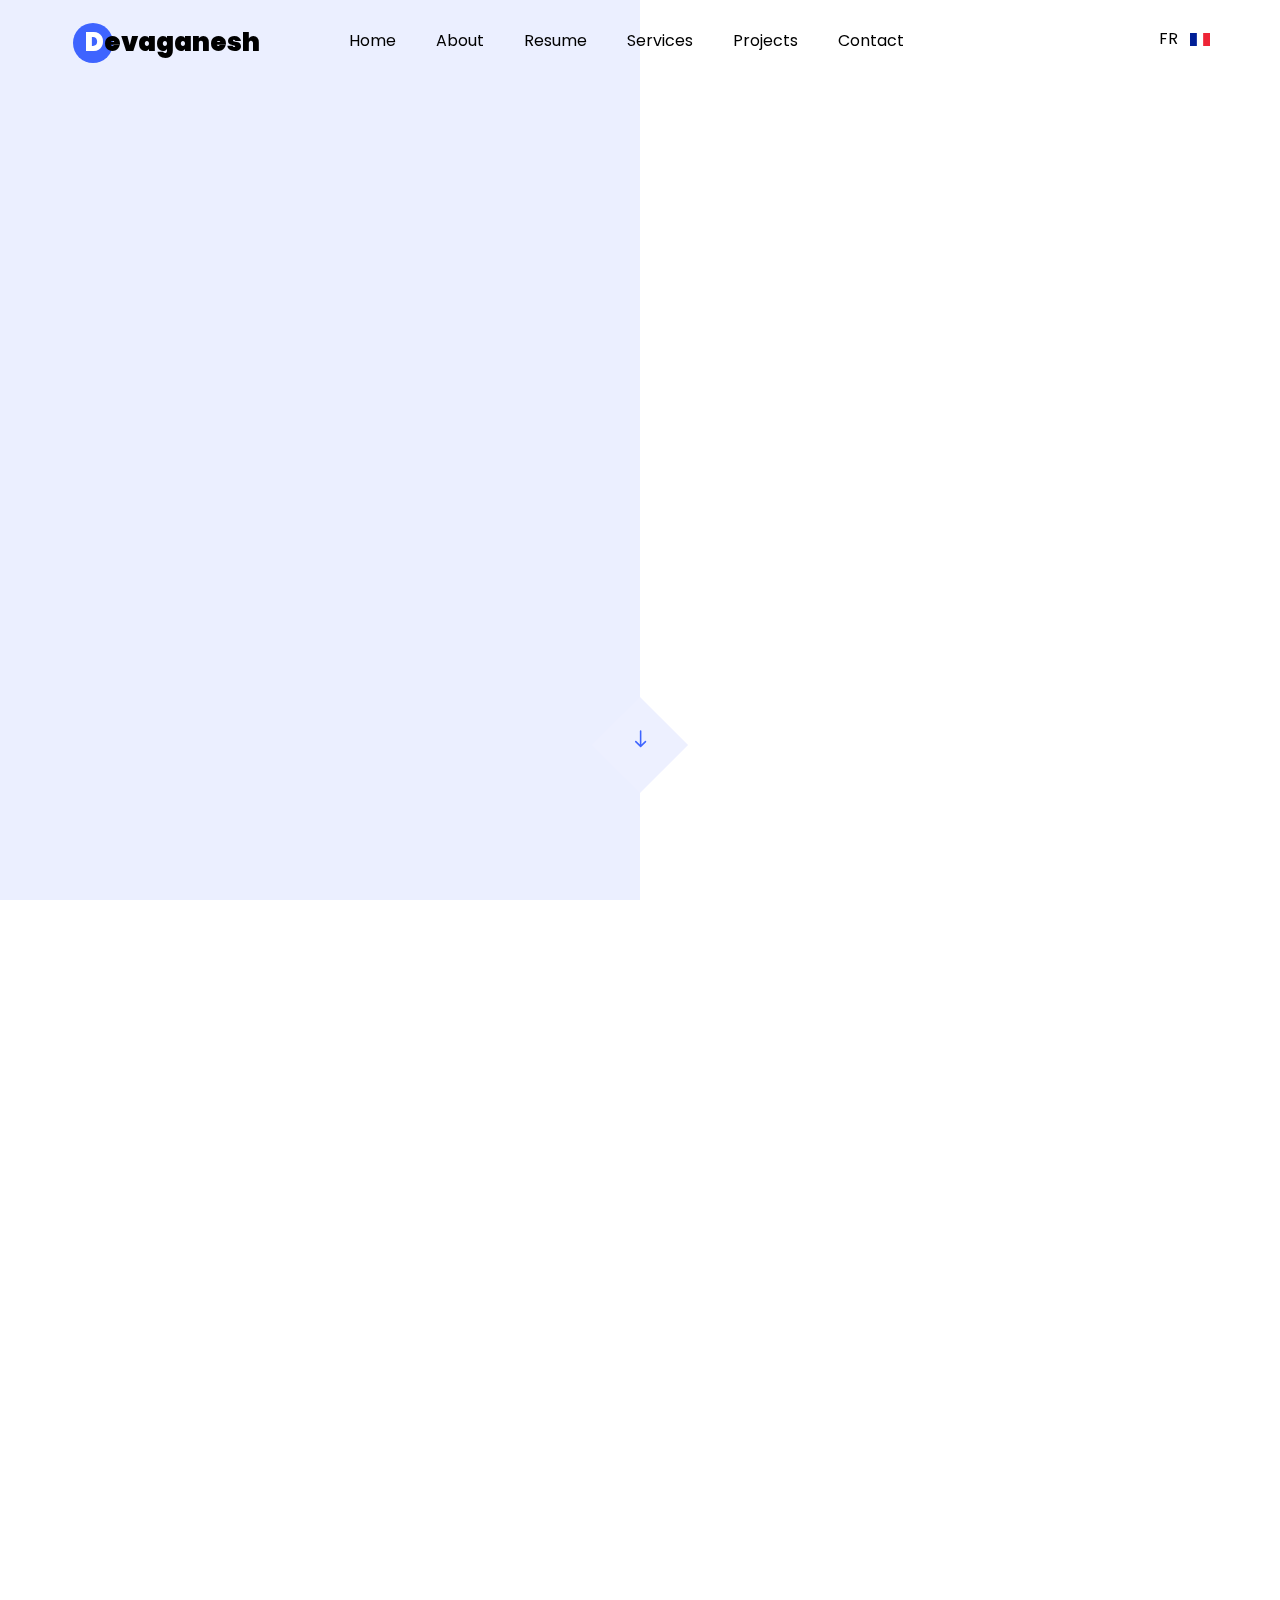
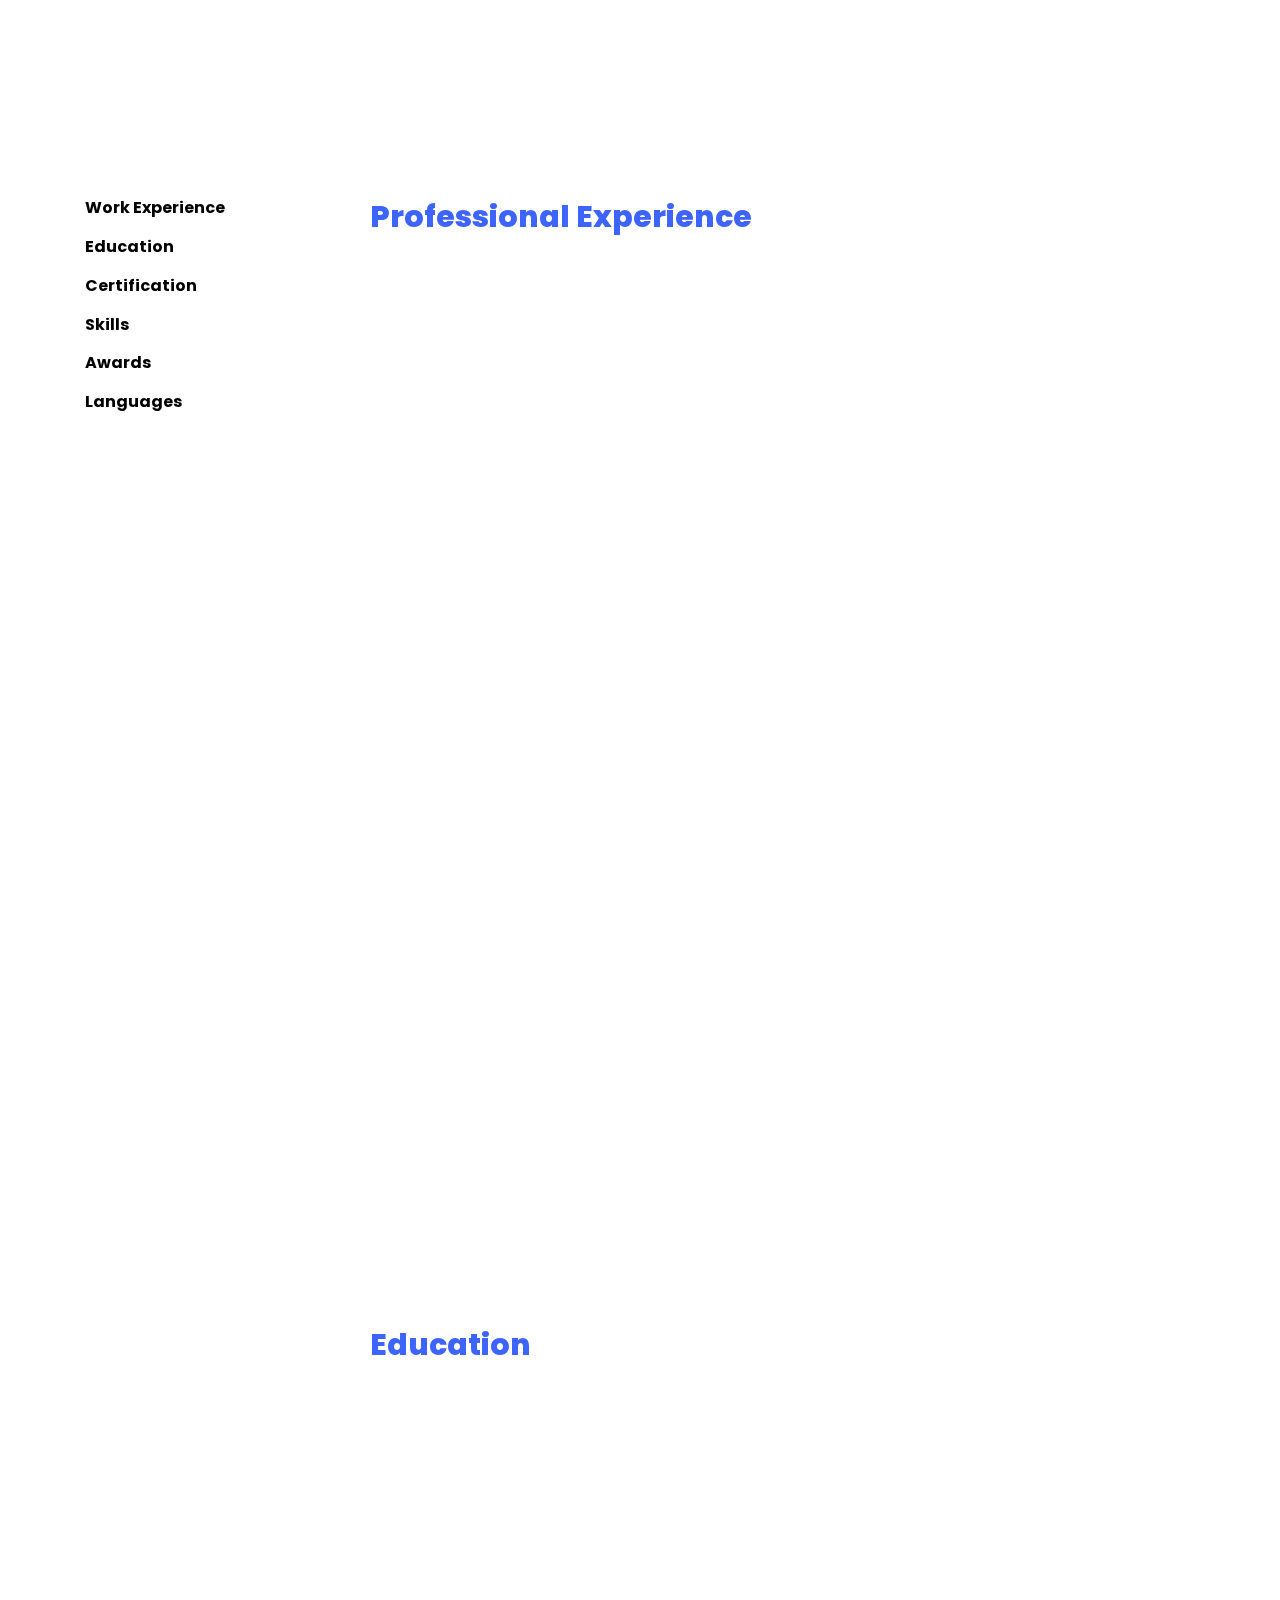
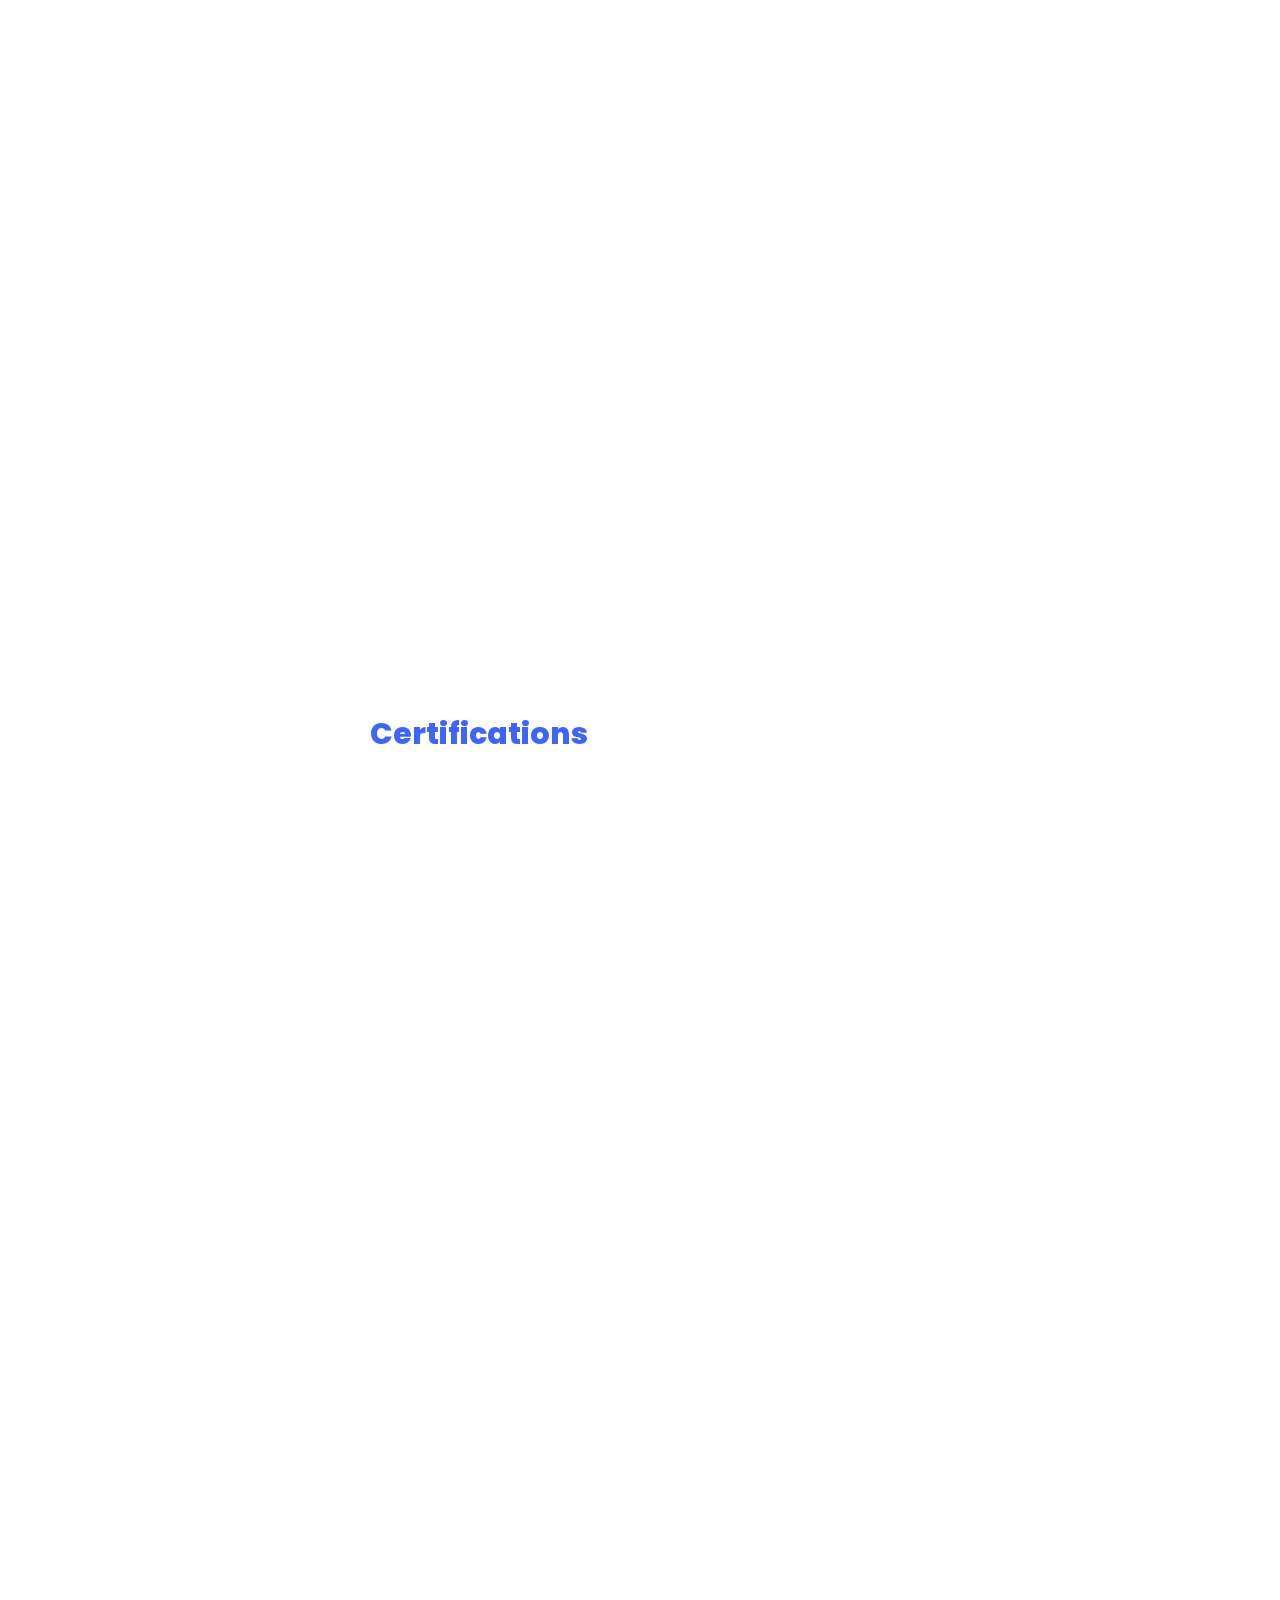
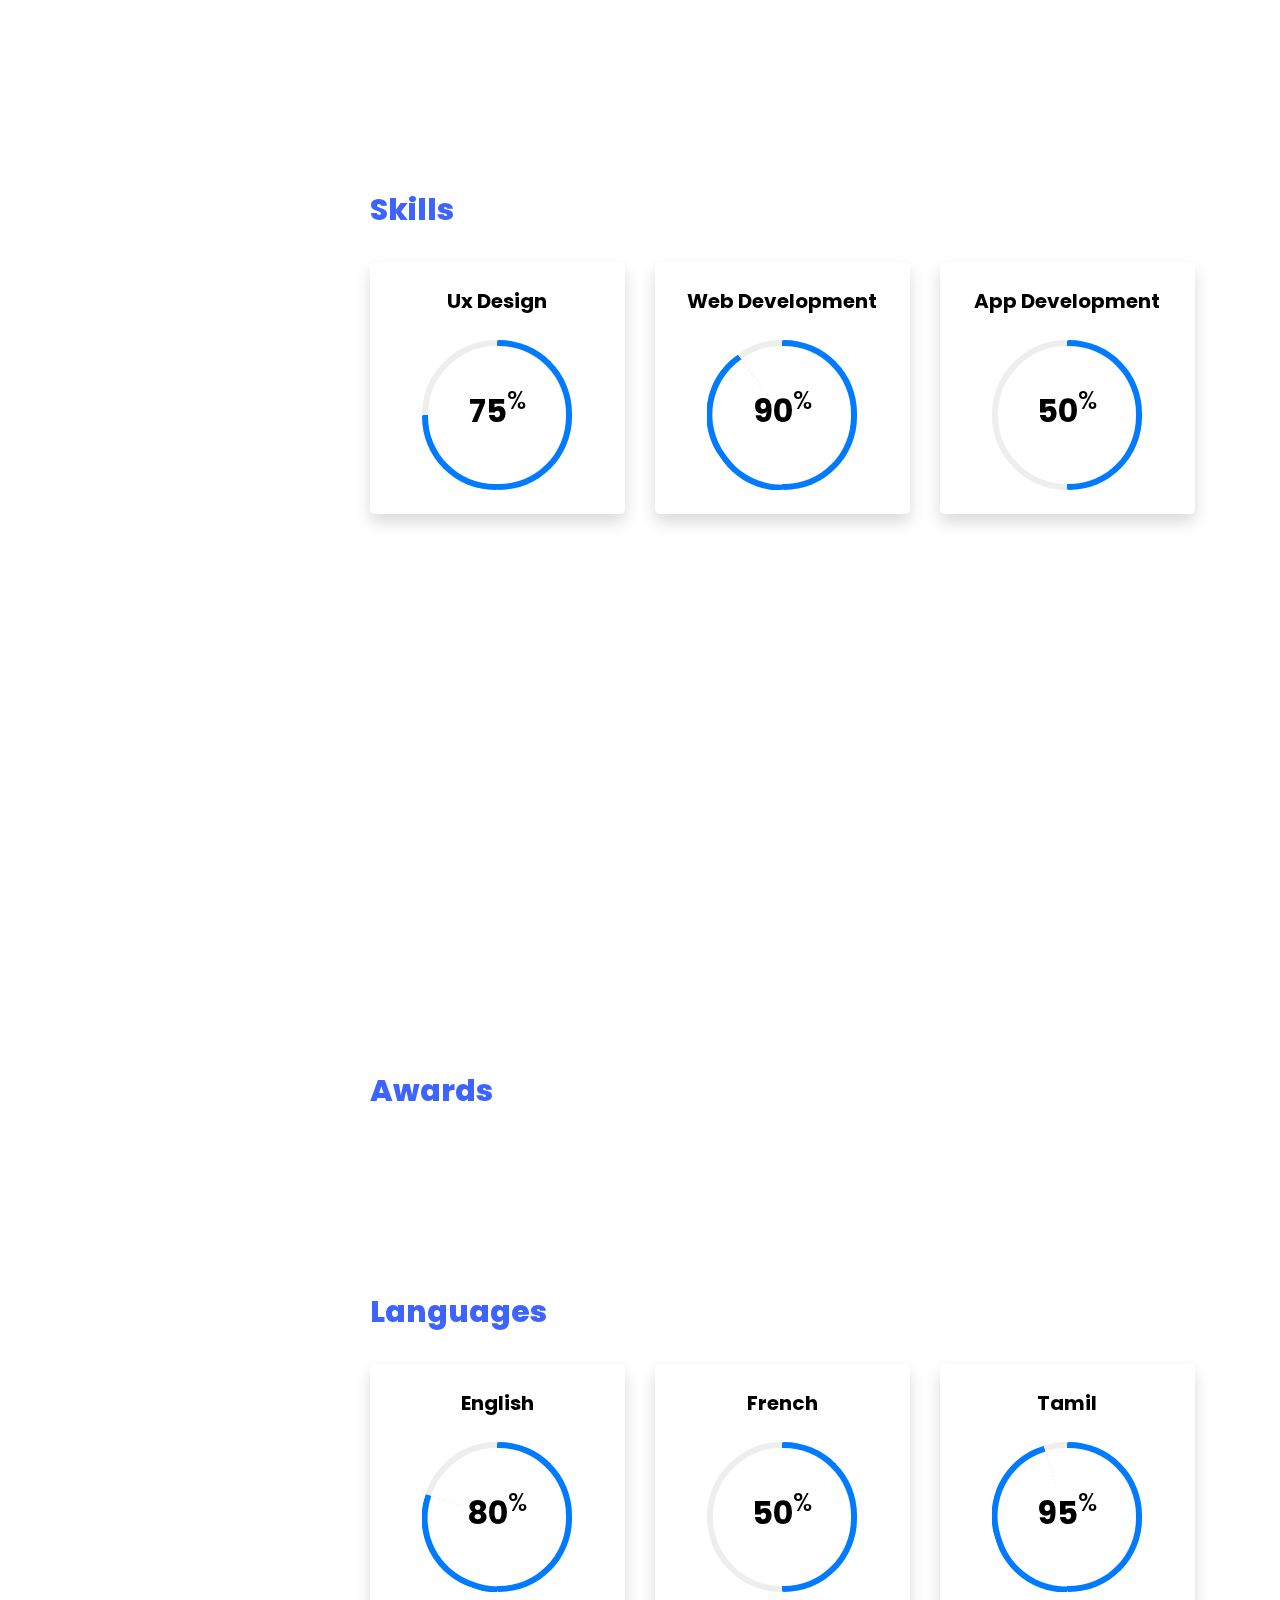
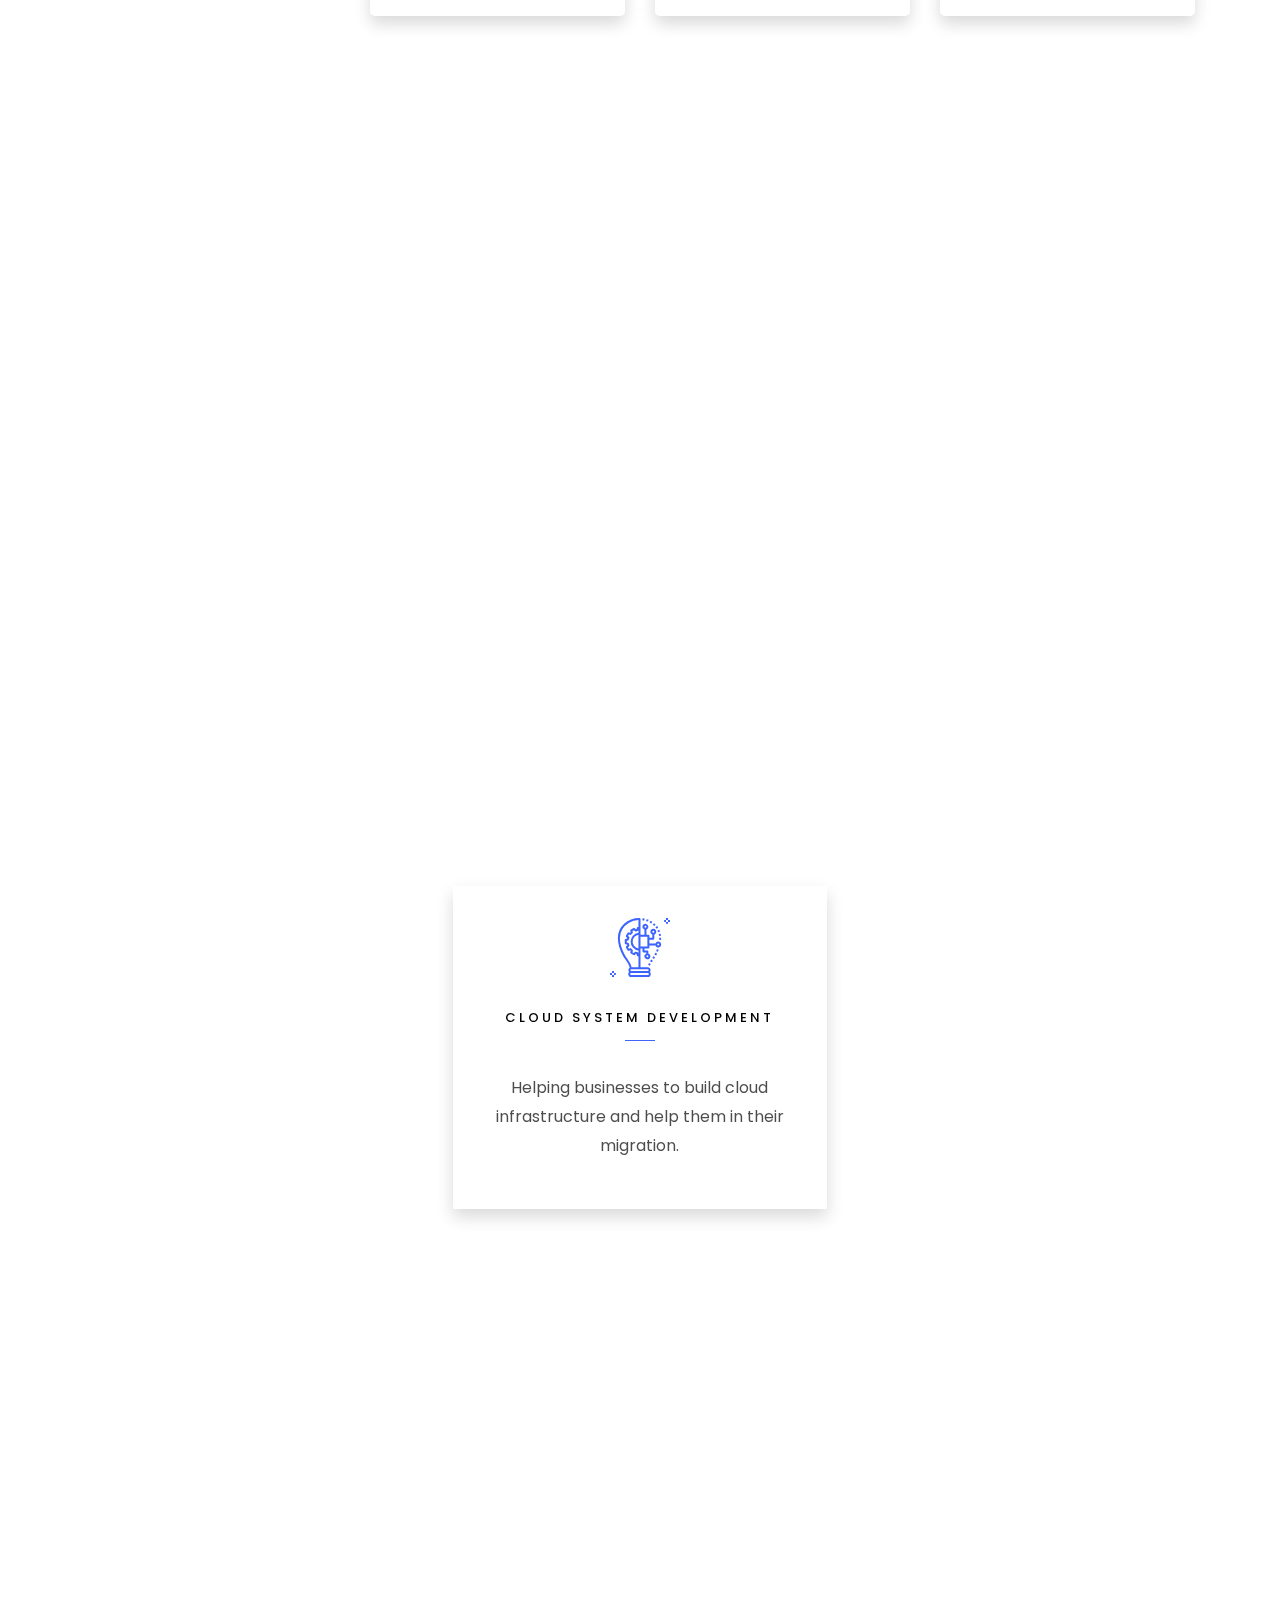
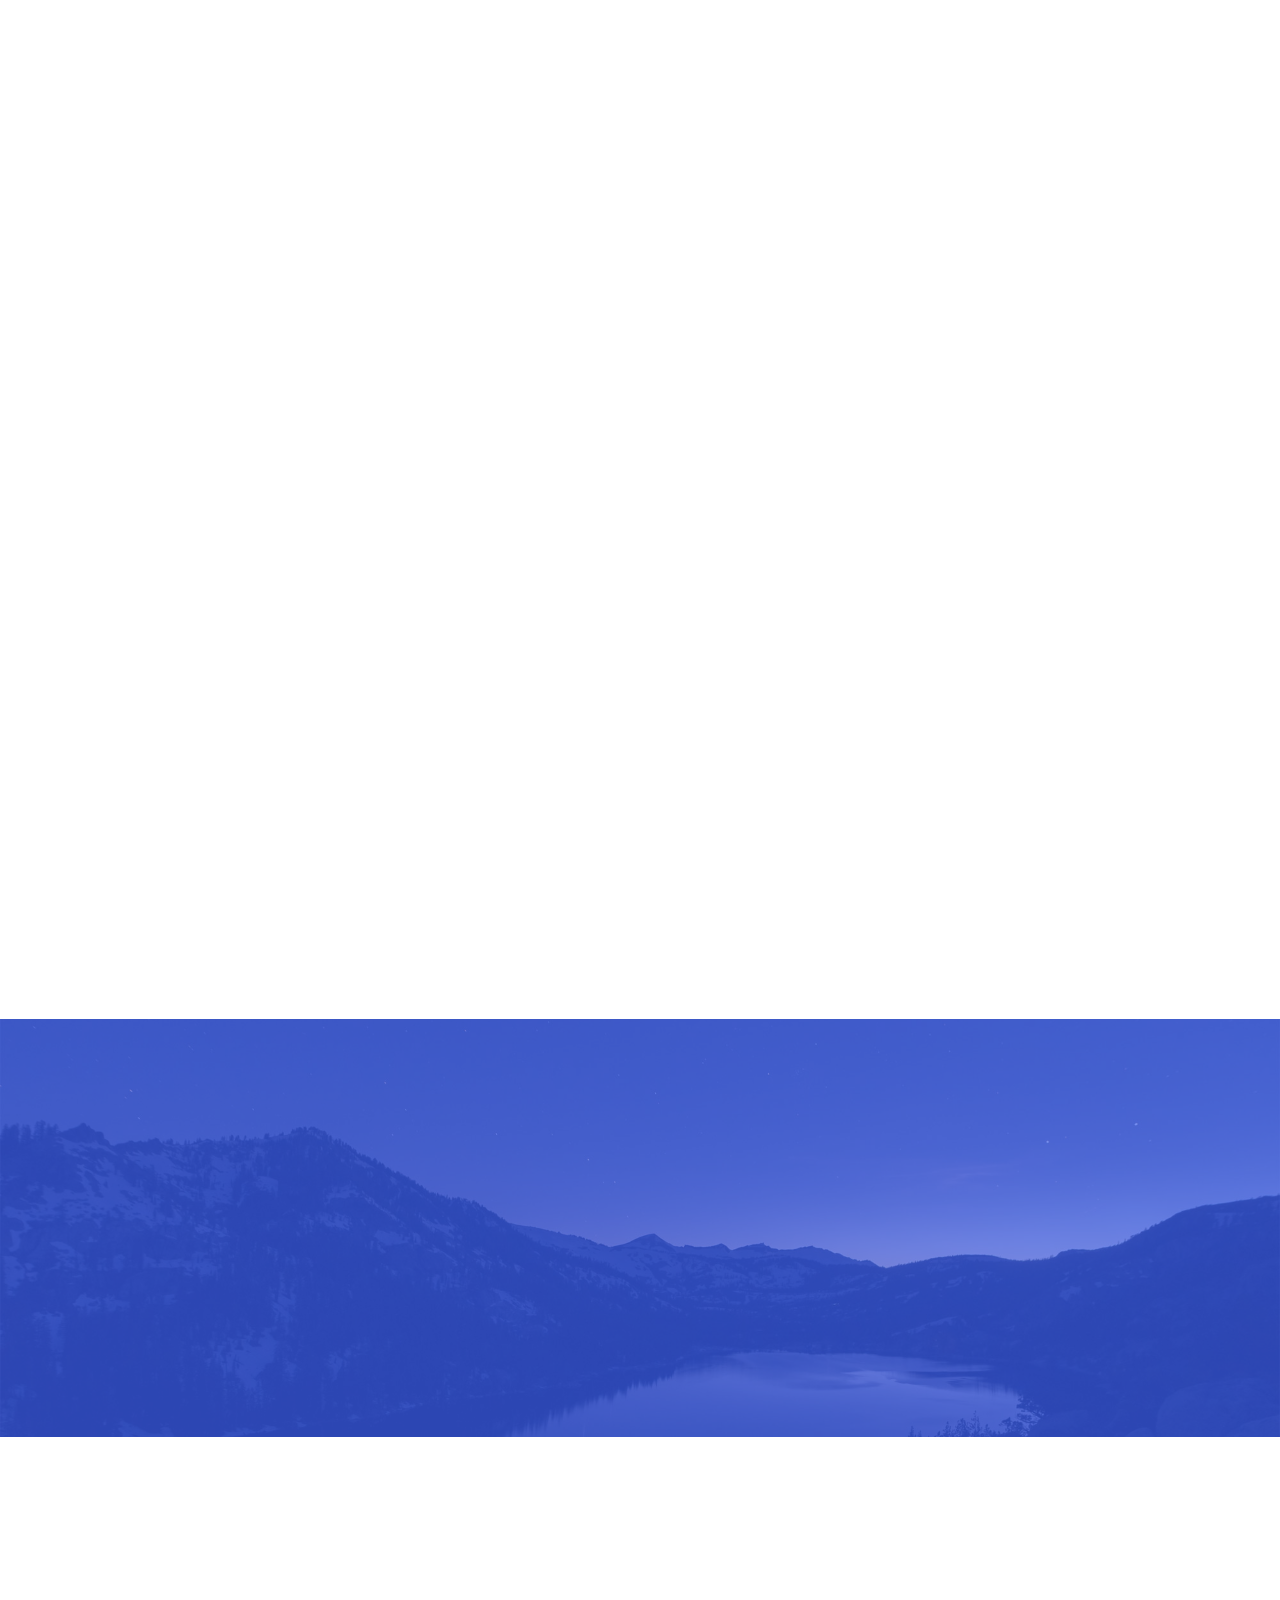
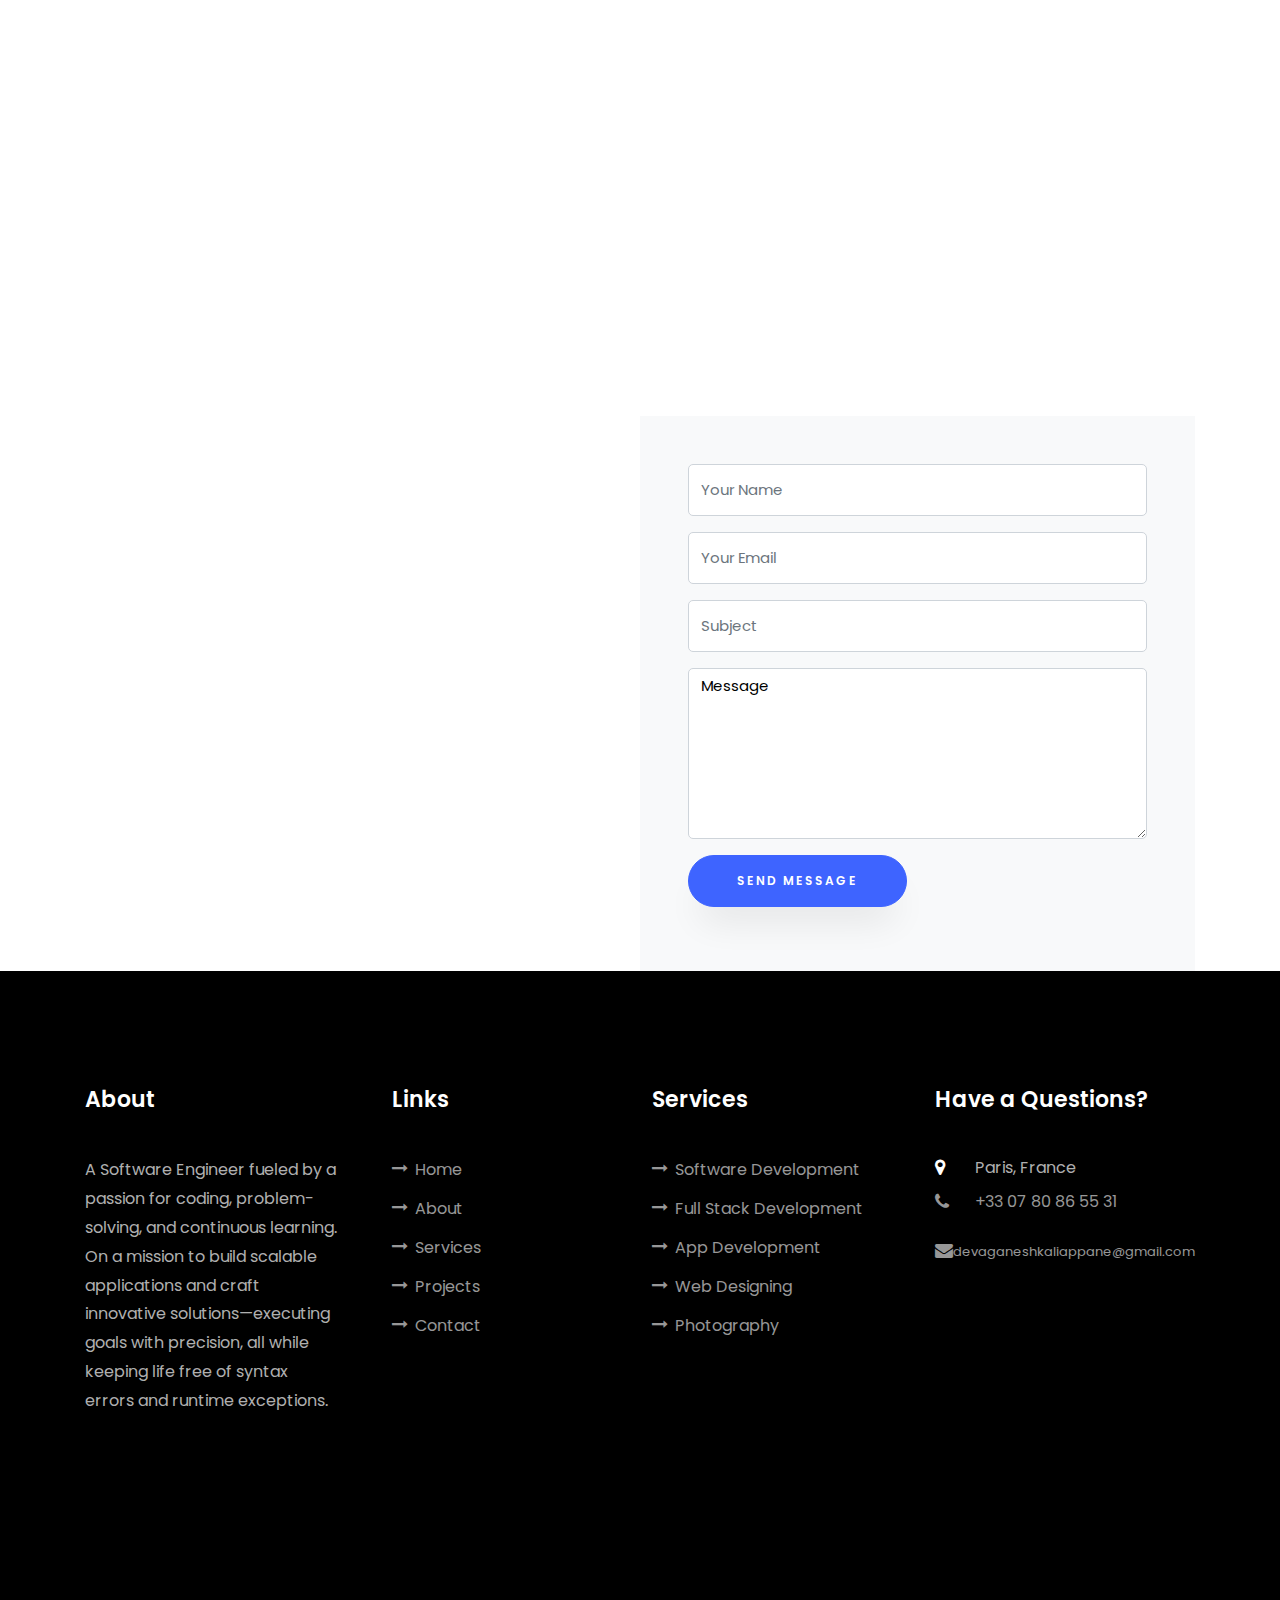
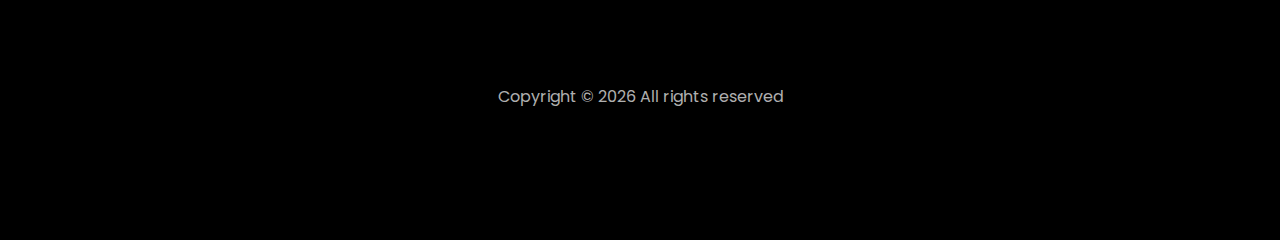
==== index.html @ 96343d14 "intial commit" ====
<!DOCTYPE html>
<html lang="en">

<head>
	<title>Devaganesh Kaliappane</title>
	<meta charset="utf-8">
	<meta name="viewport" content="width=device-width, initial-scale=1, shrink-to-fit=no">
	<!-- Favicon -->
	<link rel="apple-touch-icon" sizes="180x180" href="fonts/apple-touch-icon.png">
	<link rel="icon" type="image/png" sizes="32x32" href="fonts/favicon-32x32.png">
	<link rel="icon" type="image/png" sizes="16x16" href="fonts/favicon-16x16.png">
	<link rel="manifest" href="fonts/site.webmanifest">

	<link href="https://fonts.googleapis.com/css?family=Poppins:100,200,300,400,500,600,700,800,900" rel="stylesheet">

	<link rel="stylesheet" href="css/open-iconic-bootstrap.min.css">
	<link rel="stylesheet" href="css/animate.css">

	<link rel="stylesheet" href="css/owl.carousel.min.css">
	<link rel="stylesheet" href="css/owl.theme.default.min.css">
	<link rel="stylesheet" href="css/magnific-popup.css">

	<link rel="stylesheet" href="css/aos.css">

	<link rel="stylesheet" href="css/ionicons.min.css">

	<link rel="stylesheet" href="css/flaticon.css">
	<link rel="stylesheet" href="css/icomoon.css">
	<link rel="stylesheet" href="css/style.css">
	<link rel="stylesheet" href="css/styles.css">
	<link rel="stylesheet" href="https://cdnjs.cloudflare.com/ajax/libs/font-awesome/6.4.0/css/all.min.css">
	<link href="https://fonts.googleapis.com/icon?family=Material+Icons" rel="stylesheet">
</head>

<body data-spy="scroll" data-target=".site-navbar-target" data-offset="300">


	<nav class="navbar navbar-expand-lg navbar-dark ftco_navbar ftco-navbar-light site-navbar-target" id="ftco-navbar">
		<div class="container">
			<a class="navbar-brand" href="index.html"><span>D</span>evaganesh</a>


			<button class="navbar-toggler js-fh5co-nav-toggle fh5co-nav-toggle" type="button" data-toggle="collapse"
				data-target="#ftco-nav" aria-controls="ftco-nav" aria-expanded="false" aria-label="Toggle navigation">
				<span class="oi oi-menu"></span> Menu
			</button>

			<div class="collapse navbar-collapse" id="ftco-nav">
				<ul class="navbar-nav nav ml-auto">
					<li class="nav-item"><a href="#home-section" class="nav-link"><span
								data-translate="home">Home</span></a></li>
					<li class="nav-item"><a href="#about-section" class="nav-link"><span
								data-translate="about">About</span></a></li>
					<li class="nav-item"><a href="#resume-section" class="nav-link"><span
								data-translate="resume">Resume</span></a></li>
					<li class="nav-item"><a href="#services-section" class="nav-link"><span
								data-translate="services">Services</span></a></li>
					<li class="nav-item"><a href="#projects-section" class="nav-link"><span
								data-translate="projects">Projects</span></a></li>
					<li class="nav-item"><a href="#contact-section" class="nav-link"><span
								data-translate="contact">Contact</span></a></li>
					<li class="nav-item">
						<button id="dark-mode-toggle" aria-label="Toggle Dark Mode">
							<i class="material-icons">light_mode</i>
						</button>
					</li>
					<li class="nav-item" style="margin-right: -15px; margin-top: 9px;">
						<button id="lang-switch" class="nav-link"
							style="display: inline-block; background: none; border: none; padding: 0; margin: 0; outline: none; box-shadow: none;">
							<span id="translate_button" style="display: inline-block; margin-left: 15px;">FR</span>
							<img src="images/Flag_of_France.png" alt="French Flag"
								style="width: 20px; height: 13px; display: inline-block; vertical-align: middle; margin-left: 8px; margin-top: -1px;">
						</button>
					</li>




				</ul>
			</div>
		</div>
	</nav>
	<section class="hero-wrap js-fullheight">
		<div class="overlay"></div>
		<div class="container">
			<div class="row no-gutters slider-text js-fullheight justify-content-center align-items-center">
				<div class="col-lg-8 col-md-6 ftco-animate d-flex align-items-center">
					<div class="text text-center">
						<span class="subheading" data-translate="hey">Hey! I am</span>
						<h1>Devaganesh Kaliappane</h1>
						<h2><span data-translate="iam">I'm a</span>
							<span class="txt-rotate" data-period="2000"
								data-rotate='["Software Engineer .", "Frontend Developer.","Backend Developer.", "Travel Enthusiast.","Sportif Enthusiast." ]'></span>
						</h2>
					</div>
				</div>
			</div>
		</div>
		</div>
		<div class="mouse">
			<a href="#" class="mouse-icon">
				<div class="mouse-wheel"><span class="ion-ios-arrow-round-down"></span></div>
			</a>
		</div>
	</section>

	<section class="ftco-about img ftco-section ftco-no-pt ftco-no-pb" id="about-section">
		<div class="container">
			<div class="row d-flex no-gutters">
				<div class="col-md-6 col-lg-6 d-flex">
					<div class="img-about img d-flex align-items-stretch">
						<div class="overlay"></div>
						<div class="img d-flex align-self-stretch align-items-center"
							style="background-image:url(images/about.jpg);">
						</div>
					</div>
				</div>
				<div class="col-md-6 col-lg-6 pl-md-5 py-5">
					<div class="row justify-content-start pb-3">
						<div class="col-md-12 heading-section ftco-animate">


							<h2 class="mb-4" data-translate="about_me">About Me</h2>
							<p data-translate="about_description">🚀 A Software Engineer passionate about designing scalable systems, 
								 optimizing performance,
								 and writing clean, maintainable code—turning logic into innovation.</p>
							<ul class="about-info mt-4 px-md-0 px-2">
								<li class="d-flex"><span data-translate="name_label">Name:</span> <span>Devaganesh
										Kaliappane</span></li>
								<li class="d-flex"><span data-translate="dob_label">Date of birth:</span> <span>August
										08, 2000</span></li>
								<li class="d-flex"><span data-translate="address_label">Address:</span> <span
										data-translate="location">Paris, France</span></li>
								<li class="d-flex"><span data-translate="zip_label">Zip code:</span> <span>94260</span>
								</li>
								<li class="d-flex"><span data-translate="email_label">Email:</span> <span
										data-translate="email">devaganeshkaliappane@gmail.com</span></li>
								<li class="d-flex"><span data-translate="phone_label">Phone:</span> <span
										data-translate="phone">+33-07 80 86 55 31</span></li>
							</ul>
						</div>
					</div>
					<div class="counter-wrap ftco-animate d-flex mt-md-3">
						<div class="text">
							<p class="mb-4">
								<span class="number" data-number="4">4</span>
								<span data-translate="project_count">Project complete</span>
							</p>
							<p><a href="https://drive.google.com/file/d/1HoJmzHOQOjMU8u7mjpYmbIRK-hgb__CW/view?usp=drive_link"
									target="_blank" class="btn btn-primary py-3 px-3"
									data-translate="download_en_cv">Download English CV</a></p>
							<p><a href="https://drive.google.com/file/d/1HoJmzHOQOjMU8u7mjpYmbIRK-hgb__CW/view?usp=drive_link"
									target="_blank" class="btn btn-primary py-3 px-3"
									data-translate="download_fr_cv">Download French CV</a></p>
						</div>
					</div>

				</div>
			</div>
		</div>
	</section>

	<section class="ftco-section ftco-no-pb goto-here" id="resume-section">
		<div class="container">
			<div class="row">
				<div class="col-md-3">
					<nav id="navi">
						<ul>
							<li><a href="#page-5"><span data-translate="work_experience">Work Experience</span></a></li>
							<li><a href="#page-1"><span data-translate="education">Education</span></a></li>
							<li><a href="#page-2"><span data-translate="certification">Certification</span></a></li>
							<li><a href="#page-3"><span data-translate="skills">Skills</span></a></li>
							<li><a href="#page-4"><span data-translate="awards">Awards</span></a></li>
							<li><a href="#page-6"><span data-translate="languages_section">Languages</span></a></li>
						</ul>
					</nav>
				</div>
				<div class="col-md-9">
					<div id="page-5" class="page five">
						<h2 class="heading" data-translate="professional_exp">Professional Experience</h2>
						<div class="resume-wrap d-flex ftco-animate">
							<div class="icon d-flex align-items-center justify-content-center">
								<span class="flaticon-ideas"></span>
							</div>
							<div class="text pl-3">
								<span class="date">08/2022-01/2023</span>
								<h2 data-translate="project_engineer">Project Engineer</h2>
								<span class="position">Wipro</span>
								<p><strong data-translate="churn_model_title">🚀 Scalable Web Solutions</strong> <span
										data-translate="churn_model_desc">Engineered high-performance web applications with React.js and Java Spring Boot, boosting performance by 30% and elevating user engagement. 
										</span></p>
								<p><strong data-translate="upsell_model_title">🔗 API Development & Integration:</strong> <span
										data-translate="upsell_model_desc">Designed and implemented RESTful APIs, seamlessly integrating third-party services for a fluid, cross-platform user experience.</span></p>
								<p><strong data-translate="pack_similarity_title">⚡ Code Optimization & Performance:</strong> <span
										data-translate="pack_similarity_desc"> Enhanced state management (Redux, Context API) and fine-tuned performance, slashing load times by 40% for a faster, more responsive UI.</span></p>
								<p><strong data-translate="next_purchase_title">🛠 Testing & Quality Assurance:</strong> <span
										data-translate="next_purchase_desc">Strengthened software reliability with Jest, enforcing robust unit testing to minimize bugs and ensure seamless functionality.</span></p>
								<p><strong data-translate="cross_functional_title">🤝 Collaboration & Innovation:</strong> <span data-translate="cross_functional_desc">
									Worked closely with cross-functional teams to drive technical excellence while staying ahead of industry trends.</span></p>

									<p><strong data-translate="cross_functional_titles">🛠 Tech Stack:</strong> <span data-translate="cross_functional_descs">
										React.js, Redux, CSS, Java, Spring Boot, Jest</span></p>
								
							</div>
						</div>
						<div class="resume-wrap d-flex ftco-animate">
							<div class="icon d-flex align-items-center justify-content-center">
								<span class="flaticon-ideas"></span>
							</div>
							<div class="text pl-3">
								<span class="date">04/2021 – 07/2021 </span>
								<h2>Front end intern</h2>
								<span class="position">Minimumque(SWEDEN)</span>
								<p><strong data-translate="internship_point1_title">🎨 Optimized UX/UI:</strong> <span
									data-translate="internship_point1_desc">Developed and refined React.js interfaces for a seamless user experience, enhancing design consistency and usability.</span></p>
							<p><strong data-translate="internship_point2_title">⚡ Performance Enhancement:</strong> <span
									data-translate="internship_point2_desc"> Reduced front-end codebase by 25%, improving maintainability and application speed.</span></p>
							<p><strong data-translate="internship_point3_title">Agile Collaboration:</strong> <span
									data-translate="internship_point3_desc">Contributed to code reviews and actively participated in Agile sprints, ensuring timely project delivery and alignment with business objectives.</span></p>

									<p><strong data-translate="internship_point4_title">🛠 Tech Stack</strong> <span
									data-translate="internship_point4_desc">React.js, JavaScript, CSS, Agile, Code Reviews.</span></p>		
							</div>
						</div>


					</div>
					<div id="page-1" class="page one">
						<h2 class="heading">Education</h2>
						<div class="resume-wrap d-flex ftco-animate">
							<div class="icon d-flex align-items-center justify-content-center">
								<span class="flaticon-ideas"></span>
							</div>
							<div class="text pl-3">
								<span class="date">2023-2025</span>
								<h2>Msc computer science in Software Engineering</h2>
								<span class="position">Epita - school of engineering and computer science</span>
								<p data-translate="masters_description">I am currently pursuing a Master's in Software Engineering, a program designed to equip me with a comprehensive skill set in both frontend and backend development. This curriculum covers a diverse range of cutting-edge topics, including cloud computing, Android and iOS development, software quality assurance, database security, and testing. Additionally, I am gaining advanced knowledge in Java and database management.

									This program not only provides foundational knowledge but also emphasizes practical skills, enabling me to design and implement robust software solutions. Through hands-on projects and collaborative experiences, I am developing the technical acumen and problem-solving abilities necessary to thrive in the ever-evolving tech industry.</p>
							</div>
						</div>
						<div class="resume-wrap d-flex ftco-animate">
							<div class="icon d-flex align-items-center justify-content-center">
								<span class="flaticon-ideas"></span>
							</div>
							<div class="text pl-3">
								<span class="date">2018-2022</span>
								<h2>Bachelor of Technology </h2>
								<span class="position">Sri Manakula Vinayagar Engineering College</span>
								<p data-translate="academic_life">They were splendid four years of my academic life
									where I experienced the most challenging and memorable times.</p>
							</div>
						</div>
						<div class="resume-wrap d-flex ftco-animate">
							<div class="icon d-flex align-items-center justify-content-center">
								<span class="flaticon-ideas"></span>
							</div>
							<div class="text pl-3">
								<span class="date">2016-2018</span>
								<h2 data-translate="higher_secondary">Higher Education</h2>
								<span class="position" data-translate="school_name">Vivekanadha Higher Secondary School</span>
								<p data-translate="school_description">One of the best two years in my entire academic
									life where I identified myself.</p>
							</div>
						</div>


					</div>

					<div id="page-2" class="page two">
						<h2 class="heading" data-translate="certifications_heading">Certifications</h2>

						<!-- Google Analytics Certification -->
						<div class="resume-wrap d-flex ftco-animate">
							<div class="icon d-flex align-items-center justify-content-center">
								<span class="flaticon-ideas"></span>
							</div>
							<div class="text pl-3">
								<span class="date">2021</span>
								<h2 data-translate="google_analytics_title">Full Stack Web Development with React</h2>
								<span class="position" data-translate="coursera_position">Coursera – The Hong Kong University of Science and Technology</span>
								<p data-translate="google_analytics_desc">Having completed the Full-Stack Web Development specialization, I have developed expertise in building dynamic and responsive web applications using React. This program has equipped me with hands-on experience in frontend and backend development, API integration, state management, and modern web development best practices, enabling me to create scalable and efficient software solutions.</p>
							</div>
						</div>



						<!-- AWS Certification -->
						<div class="resume-wrap d-flex ftco-animate">
							<div class="icon d-flex align-items-center justify-content-center">
								<span class="flaticon-ideas"></span>
							</div>
							<div class="text pl-3">
								<span class="date">2020</span>
								<h2 data-translate="aws_title">Google UX Design</h2>
								<span class="position" data-translate="aws_position">Google</span>
								<p data-translate="aws_desc">Having completed the Google UX Design Professional Certificate, I have gained hands-on experience in the complete UX design process—from user research and wireframing to prototyping and usability testing. This program has equipped me with the skills to design intuitive and user-centered digital experiences by empathizing with users, identifying pain points, and iterating on design solutions based on feedback.</p>
							</div>
						</div>

						<!-- Azure Certification -->
						<div class="resume-wrap d-flex ftco-animate">
							<div class="icon d-flex align-items-center justify-content-center">
								<span class="flaticon-ideas"></span>
							</div>
							<div class="text pl-3">
								<span class="date">2020</span>
								<h2 data-translate="azure_title">Google IT Support</h2>
								<span class="position" data-translate="microsoft_position">Google</span>
								<p data-translate="azure_desc">Having completed the Google IT Support Professional Certificate, I have developed a strong foundation in IT support, including troubleshooting, customer service, networking, operating systems, system administration, and security. Through hands-on, practice-based assessments, this program has equipped me with the technical skills and problem-solving abilities necessary for entry-level IT support roles.</p>
							</div>
						</div>
					</div>

					<div id="page-3" class="page three">
						<h2 class="heading" data-translate="skills">Skills</h2>
						<div class="row progress-circle mb-5">
							<div class="col-lg-4 mb-4">
								<div class="bg-white rounded-lg shadow p-4">
									<h2 class="h5 font-weight-bold text-center mb-4">Ux Design</h2>

									<!-- Progress bar 1 -->
									<div class="progress mx-auto" data-value='75'>
										<span class="progress-left">
											<span class="progress-bar border-primary"></span>
										</span>
										<span class="progress-right">
											<span class="progress-bar border-primary"></span>
										</span>
										<div
											class="progress-value w-100 h-100 rounded-circle d-flex align-items-center justify-content-center">
											<div class="h2 font-weight-bold">75<sup class="small">%</sup></div>
										</div>
									</div>
									<!-- END -->


								</div>
							</div>

							<div class="col-lg-4 mb-4">
								<div class="bg-white rounded-lg shadow p-4">
									<h2 class="h5 font-weight-bold text-center mb-4">Web Development</h2>

									<!-- Progress bar 1 -->
									<div class="progress mx-auto" data-value='90'>
										<span class="progress-left">
											<span class="progress-bar border-primary"></span>
										</span>
										<span class="progress-right">
											<span class="progress-bar border-primary"></span>
										</span>
										<div
											class="progress-value w-100 h-100 rounded-circle d-flex align-items-center justify-content-center">
											<div class="h2 font-weight-bold">90<sup class="small">%</sup></div>
										</div>
									</div>
									<!-- END -->


								</div>
							</div>

							<div class="col-lg-4 mb-4">
								<div class="bg-white rounded-lg shadow p-4">
									<h2 class="h5 font-weight-bold text-center mb-4">App Development</h2>

									<!-- Progress bar 1 -->
									<div class="progress mx-auto" data-value='50'>
										<span class="progress-left">
											<span class="progress-bar border-primary"></span>
										</span>
										<span class="progress-right">
											<span class="progress-bar border-primary"></span>
										</span>
										<div
											class="progress-value w-100 h-100 rounded-circle d-flex align-items-center justify-content-center">
											<div class="h2 font-weight-bold">50<sup class="small">%</sup></div>
										</div>
									</div>
									<!-- END -->


								</div>
							</div>
						</div>
						<div class="row">
							<div class="col-md-6 animate-box">
								<div class="progress-wrap ftco-animate">
									<h3>Java </h3>
									<div class="progress">
										<div class="progress-bar color-1" role="progressbar" aria-valuenow="50"
											aria-valuemin="0" aria-valuemax="100" style="width:50%">
											<span>50%</span>
										</div>
									</div>
								</div>
							</div>
							<div class="col-md-6 animate-box">
								<div class="progress-wrap ftco-animate">
									<h3>Javascript</h3>
									<div class="progress">
										<div class="progress-bar color-2" role="progressbar" aria-valuenow="60"
											aria-valuemin="0" aria-valuemax="100" style="width:60%">
											<span>60%</span>
										</div>
									</div>
								</div>
							</div>
							<div class="col-md-6 animate-box">
								<div class="progress-wrap ftco-animate">
									<h3>Typescript</h3>
									<div class="progress">
										<div class="progress-bar color-3" role="progressbar" aria-valuenow="65"
											aria-valuemin="0" aria-valuemax="100" style="width:65%">
											<span>65%</span>
										</div>
									</div>
								</div>
							</div>
							<div class="col-md-6 animate-box">
								<div class="progress-wrap ftco-animate">
									<h3>Php&Jquery</h3>
									<div class="progress">
										<div class="progress-bar color-4" role="progressbar" aria-valuenow="40"
											aria-valuemin="0" aria-valuemax="100" style="width:40%">
											<span>40%</span>
										</div>
									</div>
								</div>
							</div>
							<div class="col-md-6 animate-box">
								<div class="progress-wrap ftco-animate">
									<h3>Mongodb</h3>
									<div class="progress">
										<div class="progress-bar color-5" role="progressbar" aria-valuenow="70"
											aria-valuemin="0" aria-valuemax="100" style="width:70%">
											<span>70%</span>
										</div>
									</div>
								</div>
							</div>
							<div class="col-md-6 animate-box">
								<div class="progress-wrap ftco-animate">
									<h3>ReactNative</h3>
									<div class="progress">
										<div class="progress-bar color-6" role="progressbar" aria-valuenow="45"
											aria-valuemin="0" aria-valuemax="100" style="width:45%">
											<span>45%</span>
										</div>
									</div>
								</div>
							</div>
							<div class="col-md-6 animate-box">
								<div class="progress-wrap ftco-animate">
									<h3>SQL</h3>
									<div class="progress">
										<div class="progress-bar color-6" role="progressbar" aria-valuenow="40"
											aria-valuemin="0" aria-valuemax="100" style="width:40%">
											<span>40%</span>
										</div>
									</div>
								</div>
							</div>
							<div class="col-md-6 animate-box">
								<div class="progress-wrap ftco-animate">
									<h3>Docker</h3>
									<div class="progress">
										<div class="progress-bar color-6" role="progressbar" aria-valuenow="40"
											aria-valuemin="0" aria-valuemax="100" style="width:40%">
											<span>40%</span>
										</div>
									</div>
								</div>
							</div>
							
	
							<div class="col-md-6 animate-box">
								<div class="progress-wrap ftco-animate">
									<h3 data-translate="photography">Photography</h3>
									<div class="progress">
										<div class="progress-bar color-6" role="progressbar" aria-valuenow="60"
											aria-valuemin="0" aria-valuemax="100" style="width:60%">
											<span data-translate="skill_percent_60">60%</span>
										</div>
									</div>
								</div>
							</div>
						</div>
					</div>
					<div id="page-4" class="page four">
						<h2 class="heading" data-translate="awards">Awards</h2>
						<div class="resume-wrap d-flex ftco-animate">
							<div class="icon d-flex align-items-center justify-content-center">
								<span class="flaticon-ideas"></span>
							</div>
							<div class="text pl-3">
								<span class="date">2024</span>
								<h2 data-translate="general_secretary">Winner of Python Week</h2>
								<span class="position">École Pour l'Informatique et les Techniques Avancées</span>
								
							</div>
						</div>
						<!--    <div class="resume-wrap d-flex ftco-animate">
	    					<div class="icon d-flex align-items-center justify-content-center">
					    		<span class="flaticon-ideas"></span>
					    	</div>
					    	<div class="text pl-3">
		    					<span class="date">2014-2015</span>
		    					<h2>Top 5 LeaderShip Exellence Winner</h2>
		    					<span class="position">Cambridge University</span>
		    					<p>A small river named Duden flows by their place and supplies it with the necessary regelialia. It is a paradisematic country, in which roasted parts of sentences fly into your mouth.</p>
		    				</div>
	    				</div>
	    				<div class="resume-wrap d-flex ftco-animate">
	    					<div class="icon d-flex align-items-center justify-content-center">
					    		<span class="flaticon-ideas"></span>
					    	</div>
					    	<div class="text pl-3">
		    					<span class="date">2014-2015</span>
		    					<h2>Top 4 Web Tester</h2>
		    					<span class="position">Cambridge University</span>
		    					<p>A small river named Duden flows by their place and supplies it with the necessary regelialia. It is a paradisematic country, in which roasted parts of sentences fly into your mouth.</p>
		    				</div>
	    				</div>
	    				<div class="resume-wrap d-flex ftco-animate">
	    					<div class="icon d-flex align-items-center justify-content-center">
					    		<span class="flaticon-ideas"></span>
					    	</div>
					    	<div class="text pl-3">
		    					<span class="date">2014-2015</span>
		    					<h2>Art &amp; Creative Director</h2>
		    					<span class="position">Cambridge University</span>
		    					<p>A small river named Duden flows by their place and supplies it with the necessary regelialia. It is a paradisematic country, in which roasted parts of sentences fly into your mouth.</p>
		    				</div>
	    				</div> -->
					</div>

					<div id="page-6" class="page six">
						<h2 class="heading" data-translate="languages_title">Languages</h2>
						<div class="row progress-circle mb-5">
							<div class="col-lg-4 mb-4">
								<div class="bg-white rounded-lg shadow p-4">
									<h2 class="h5 font-weight-bold text-center mb-4" data-translate="english">English
									</h2>

									<!-- Progress bar 1 -->
									<div class="progress mx-auto" data-value='80'>
										<span class="progress-left">
											<span class="progress-bar border-primary"></span>
										</span>
										<span class="progress-right">
											<span class="progress-bar border-primary"></span>
										</span>
										<div
											class="progress-value w-100 h-100 rounded-circle d-flex align-items-center justify-content-center">
											<div class="h2 font-weight-bold">80<sup class="small">%</sup></div>
										</div>
									</div>
									<!-- END -->


								</div>
							</div>

							<div class="col-lg-4 mb-4">
								<div class="bg-white rounded-lg shadow p-4">
									<h2 class="h5 font-weight-bold text-center mb-4" data-translate="french">French</h2>

									<!-- Progress bar 1 -->
									<div class="progress mx-auto" data-value='50'>
										<span class="progress-left">
											<span class="progress-bar border-primary"></span>
										</span>
										<span class="progress-right">
											<span class="progress-bar border-primary"></span>
										</span>
										<div
											class="progress-value w-100 h-100 rounded-circle d-flex align-items-center justify-content-center">
											<div class="h2 font-weight-bold">50<sup class="small">%</sup></div>
										</div>
									</div>
									<!-- END -->


								</div>
							</div>

							<div class="col-lg-4 mb-4">
								<div class="bg-white rounded-lg shadow p-4">
									<h2 class="h5 font-weight-bold text-center mb-4">Tamil</h2>

									<!-- Progress bar 1 -->
									<div class="progress mx-auto" data-value='95'>
										<span class="progress-left">
											<span class="progress-bar border-primary"></span>
										</span>
										<span class="progress-right">
											<span class="progress-bar border-primary"></span>
										</span>
										<div
											class="progress-value w-100 h-100 rounded-circle d-flex align-items-center justify-content-center">
											<div class="h2 font-weight-bold">95<sup class="small">%</sup></div>
										</div>
									</div>
									<!-- END -->


								</div>
							</div>
						</div>
						</div>
					</div>

				</div>
			</div>
		</div>
	</section>

	<section class="ftco-section" id="services-section">
		<div class="container-fluid px-md-5">
			<div class="row justify-content-center py-5 mt-5">
				<div class="col-md-12 heading-section text-center ftco-animate">

					<h2 class="mb-4" data-translate="services_heading">Services</h2>
					<p data-translate="services_subtitle">My Services</p>
				</div>
			</div>
			<div class="row">
				<div class="col-md-4 text-center d-flex ftco-animate">
						<a href="#" class="services-1 shadow">
							<span class="icon">
								<i class="flaticon-analysis"></i>
							</span>
							<div class="desc">
								<h3 class="mb-5" data-translate="web_design_topic">Web Designing</h3>
								<p data-translate="web_design_desc">Crafting visually appealing and user-friendly website interfaces.</p>
							</div>
						</a>
					</div>
					<div class="col-md-4 text-center d-flex ftco-animate">
						<a href="#" class="services-1 shadow">
							<span class="icon">
								<i class="flaticon-flasks"></i>
							</span>
							<div class="desc">
								<h3 class="mb-5" data-translate="photography_title">Photography</h3>
								<p data-translate="photography_desc"> Capturing moments with creativity and precision.</p>
							</div>
						</a>
					</div>
					<div class="col-md-4 text-center d-flex ftco-animate">
						<a href="#" class="services-1 shadow">
							<span class="icon">
								<i class="flaticon-ideas"></i>
							</span>
							<div class="desc">
								<h3 class="mb-5" data-translate="web_developer_title">Web Developer</h3>
								<p data-translate="web_developer_desc">Building responsive and high-performance web applications</p>
							</div>
						</a>
					</div> 

				<div class="col-md-4 text-center d-flex ftco-animate">
					<a href="#" class="services-1 shadow">
						<span class="icon">
							<i class="flaticon-ux-design"></i>
						</span>
						<div class="desc">
							<h3 class="mb-5" data-translate="software_dev_title">Software Developing</h3>
							<p data-translate="software_dev_desc"> Creating scalable and efficient software solutions.</p>
						</div>
					</a>
				</div>
				<div class="col-md-4 text-center d-flex ftservicesco-animate">
					<a href="#" class="services-1 shadow">
						<span class="icon">
							<i class="flaticon-innovation"></i>
						</span>
						<div class="desc">
							<h3 class="mb-5">Cloud System Development</h3>
							<p data-translate="cloud_infrastructure_desc">Helping businesses to build cloud
								infrastructure and help them in their migration.</p>
						</div>
					</a>
				</div>
			
			</div>
		</div>
	</section>


	<section class="ftco-section ftco-project" id="projects-section">
		<div class="container-fluid px-md-0">
			<div class="row justify-content-center pb-5">
				<div class="col-md-12 heading-section text-center ftco-animate">

					<h2 class="mb-4" data-translate="projects_title">Projects</h2>
					<p data-translate="project_description">View all my works here</p>
				</div>
			</div>
			<div class="row no-gutters">
				<div class="col-md-4">
					<div class="project img ftco-animate d-flex justify-content-center align-items-center"
						style="background-image: url(images/chordle.webp);">
						<div class="overlay"></div>
						<div class="text text-center p-4">
							<h3><a href="https://github.com/devaGRIDHUB/chordle-app">A Music Chord Guessing App</a></h3>
							<span>Innovative Webapp</span>
						</div>
					</div>
				</div>
				<div class="col-md-4">
					<div class="project img ftco-animate d-flex justify-content-center align-items-center"
						style="background-image: url(images/eventure.webp);">
						<div class="overlay"></div>
						<div class="text text-center p-4">
							<h3><a href="https://github.com/devaGRIDHUB/eventure-management">Eventure Managment Application for efficient Managment of events as well as its participents</a></h3>
							<span>Managment System</span>
						</div>
					</div>
				</div>

				<div class="col-md-4">
					<div class="project img ftco-animate d-flex justify-content-center align-items-center"
						style="background-image: url(images/gigPlatform.webp);">
						<div class="overlay"></div>
						<div class="text text-center p-4">
							<h3><a href="#">
									A gig platform for candidate , hiring and partnership with enchanced AI selection model</a></h3>
							<span>Innovative Webapp</span>
						</div>
					</div>
				</div>
				
			
				
				<div class="col-md-4"></div>
				<div class="project img ftco-animate d-flex justify-content-center align-items-center"
					style="background-image: url(images/netflix.png);">
					<div class="overlay"></div>
					<div class="text text-center p-4">
						<h3><a href="https://github.com/devaGRIDHUB/mern-netflix-clone">Netflix Clone Model with fully Techie Stack (React , Express , Node , Mongodb , Jwt , Tailwind)</a></h3>
						<span>Entertainment Platform</span>
					</div>
				</div>
			</div>
			<!--		<div class="col-md-4">
    				<div class="project img ftco-animate d-flex justify-content-center align-items-center" style="background-image: url(images/work-4.jpg);">
    					<div class="overlay"></div>
	    				<div class="text text-center p-4">
	    					<h3><a href="#">Branding &amp; Illustration Design</a></h3>
	    					<span>Web Design</span>
	    				</div>
    				</div>
    			</div>
    			<div class="col-md-4">
    				<div class="project img ftco-animate d-flex justify-content-center align-items-center" style="background-image: url(images/work-5.jpg);">
    					<div class="overlay"></div>
	    				<div class="text text-center p-4">
	    					<h3><a href="#">Branding &amp; Illustration Design</a></h3>
	    					<span>Web Design</span>
	    				</div>
    				</div>
    			</div>
    			<div class="col-md-4">
    				<div class="project img ftco-animate d-flex justify-content-center align-items-center" style="background-image: url(images/work-6.jpg);">
    					<div class="overlay"></div>
	    				<div class="text text-center p-4">
	    					<h3><a href="#">Branding &amp; Illustration Design</a></h3>
	    					<span>Web Design</span>
	    				</div>
    				</div>
    			</div> -->
		</div>
		</div>
	</section>

	<section class="ftco-section ftco-no-pt ftco-no-pb ftco-counter img" id="section-counter">
		<div class="container-fluid px-md-5">
			<div class="row d-md-flex align-items-center">
				<div class="col-md d-flex justify-content-center counter-wrap ftco-animate">
					<div class="block-18 shadow">
						<div class="text">
							<strong class="number" data-number="1">1</strong>
							<span>Awards</span>
						</div>
					</div>
				</div>
				<div class="col-md d-flex justify-content-center counter-wrap ftco-animate">
					<div class="block-18 shadow">
						<div class="text">
							<strong class="number" data-number="4">4</strong>
							<span>Complete Projects</span>
						</div>
					</div>
				</div>
				<div class="col-md d-flex justify-content-center counter-wrap ftco-animate">
					<div class="block-18 shadow">
						<div class="text">
							<strong class="number" data-number="1">1</strong>
							<span>Happy Customers</span>
						</div>
					</div>
				</div>
				<div class="col-md d-flex justify-content-center counter-wrap ftco-animate">
					<div class="block-18 shadow">
						<div class="text">
							<strong class="number" data-number="0">0</strong>
							<span>Cups of coffee</span>
						</div>
					</div>
				</div>
			</div>
		</div>
	</section>

	<!--
    <section class="ftco-section" id="blog-section">
      <div class="container">
        <div class="row justify-content-center mb-5 pb-5">
          <div class="col-md-7 heading-section text-center ftco-animate">
            <h1 class="big big-2">Blog</h1>
            <h2 class="mb-4">Our Blog</h2>
            <p>Far far away, behind the word mountains, far from the countries Vokalia and Consonantia</p>
          </div>
        </div>
        <div class="row d-flex">
          <div class="col-md-4 d-flex ftco-animate">
          	<div class="blog-entry justify-content-end">
              <a href="single.html" class="block-20" style="background-image: url('images/image_1.jpg');">
              </a>
              <div class="text mt-3 float-right d-block">
                <h3 class="heading"><a href="single.html">Why Lead Generation is Key for Business Growth</a></h3>
                <div class="d-flex align-items-center mb-3 meta">
	                <p class="mb-0">
	                	<span class="mr-2">Sept. 12, 2019</span>
	                	<a href="#" class="mr-2">Admin</a>
	                	<a href="#" class="meta-chat"><span class="icon-chat"></span> 3</a>
	                </p>
                </div>
                <p>A small river named Duden flows by their place and supplies it with the necessary regelialia.</p>
              </div>
            </div>
          </div>
          <div class="col-md-4 d-flex ftco-animate">
          	<div class="blog-entry justify-content-end">
              <a href="single.html" class="block-20" style="background-image: url('images/image_2.jpg');">
              </a>
              <div class="text mt-3 float-right d-block">
                <h3 class="heading"><a href="single.html">Why Lead Generation is Key for Business Growth</a></h3>
                <div class="d-flex align-items-center mb-3 meta">
	                <p class="mb-0">
	                	<span class="mr-2">Sept. 12, 2019</span>
	                	<a href="#" class="mr-2">Admin</a>
	                	<a href="#" class="meta-chat"><span class="icon-chat"></span> 3</a>
	                </p>
                </div>
                <p>A small river named Duden flows by their place and supplies it with the necessary regelialia.</p>
              </div>
            </div>
          </div>
          <div class="col-md-4 d-flex ftco-animate">
          	<div class="blog-entry">
              <a href="single.html" class="block-20" style="background-image: url('images/image_3.jpg');">
              </a>
              <div class="text mt-3 float-right d-block">
                <h3 class="heading"><a href="single.html">Why Lead Generation is Key for Business Growth</a></h3>
                <div class="d-flex align-items-center mb-3 meta">
	                <p class="mb-0">
	                	<span class="mr-2">Sept. 12, 2019</span>
	                	<a href="#" class="mr-2">Admin</a>
	                	<a href="#" class="meta-chat"><span class="icon-chat"></span> 3</a>
	                </p>
                </div>
                <p>A small river named Duden flows by their place and supplies it with the necessary regelialia.</p>
              </div>
            </div>
          </div>
        </div>
      </div>
    </section> -->

	<section class="ftco-section ftco-hireme img" style="background-image: url(images/bg_1.jpg)">
		<div class="overlay"></div>
		<div class="container">
			<div class="row justify-content-center">
				<div class="col-md-7 ftco-animate text-center">
					<h2><span data-translate="freelance_title"></span> </h2>
					<p data-translate="freelance_description">A software engineer with experience in web development, specializing in creating scalable and efficient web applications.</p>
					<p class="mb-0"><a href="#" class="btn btn-primary py-3 px-5">Hire me</a></p>
				</div>
			</div>
		</div>
	</section>

	<section class="ftco-section contact-section ftco-no-pb" id="contact-section">
		<div class="container">
			<div class="row justify-content-center">
				<div class="col-md-7 heading-section text-center ftco-animate">

					<h2 class="mb-4" data-translate="contact_info">Contact Information</h2>
				</div>
			</div>

			<div class="row d-flex contact-info mb-5">
				<div class="col-md-6 col-lg-3 d-flex ftco-animate">
					<div class="align-self-stretch box text-center p-4 shadow">
						<div class="icon d-flex align-items-center justify-content-center">
							<span class="icon-map-signs"></span>
						</div>
						<div>
							<h3 class="mb-4" data-translate="address">Address</h3>
							<p data-translate="location">Paris, France</p>
						</div>
					</div>
				</div>
				<div class="col-md-6 col-lg-3 d-flex ftco-animate">
					<div class="align-self-stretch box text-center p-4 shadow">
						<div class="icon d-flex align-items-center justify-content-center">
							<span class="icon-phone2"></span>
						</div>
						<div>
							<h3 class="mb-4" data-translate="contact_number">Contact Number</h3>
							<p><a href="tel://1234567920">+33 07 80 86 55 31</a></p>
						</div>
					</div>
				</div>
				<div class="col-md-6 col-lg-3 d-flex ftco-animate">
					<div class="align-self-stretch box text-center p-4 shadow">
						<div class="icon d-flex align-items-center justify-content-center">
							<span class="icon-paper-plane"></span>
						</div>
						<div>
							<h3 class="mb-4" data-translate="email_address">Email Address</h3>
							<p>
								<font size="2"><a
										href="mailto:devaganeshkaliappane@gmail.com">devaganeshkaliappane@gmail.com</a></font>
							</p>
						</div>
					</div>
				</div>
				<div class="col-md-6 col-lg-3 d-flex ftco-animate">
					<div class="align-self-stretch box text-center p-4 shadow">
						<div class="icon d-flex align-items-center justify-content-center">
							<span class="icon-globe"></span>
						</div>
						<div>
							<h3 class="mb-4" data-translate="website">Website</h3>
							<p><a href="https://devaGRIDHUB.github.io/Devaganesh-Kaliappane/"
									data-translate="click">Click</a></p>
						</div>
					</div>
				</div>
			</div>

			<div class="row justify-content-center">
				<div class="col-md-7 heading-section text-center ftco-animate">

					<h3 class="mb-4" data-translate="get_in_touch">Get in Touch</h3>
				</div>
			</div>
			<div class="row no-gutters block-9">
				<div class="col-md-6 order-md-last d-flex">
					<form action="https://formsubmit.co/ajax/devaganeshkaliappane@gmail.com" method="POST" class="bg-light p-4 p-md-5 contact-form">
						<div class="form-group">
							<input type="text" name="name" class="form-control" placeholder="Your Name" data-translate="name" required>
						</div>
						<div class="form-group">
							<input type="email" name="email" class="form-control" placeholder="Your Email" data-translate="your_email" required>
						</div>
						<div class="form-group">
							<input type="text" name="subject" class="form-control" placeholder="Subject" data-translate="subject" required>
						</div>
						<div class="form-group">
							<textarea name="message" cols="30" rows="7" class="form-control" placeholder="Message" data-translate="message" required></textarea>
						</div>
						<div class="form-group">
							<input type="text" name="_honey" style="display:none">
							<input type="hidden" name="_captcha" value="false">
							<input type="submit" value="Send Message" class="btn btn-primary py-3 px-5" data-translate="send_message">
						</div>
						<!-- Redirect after submission -->
						<input type="hidden" name="_next" value="https://devaGRIDHUB.github.io/Devaganesh-Kaliappane/thank-you.html">
						<!-- Prevent spam -->
						<input type="hidden" name="_captcha" value="true">
					</form>
				</div>

				<div class="col-md-6 d-flex">
					<div class="img" style="background-image: url(images/devaganesh.jpg);"></div>
				</div>
			</div>
		</div>
	</section>



	<footer class="ftco-footer ftco-section">
		<div class="container">
			<div class="row mb-5">
				<div class="col-md">
					<div class="ftco-footer-widget mb-4">
						<h2 class="ftco-heading-2">About</h2>
						<p data-translate="about_footer">A Software Engineer fueled by a passion for coding, problem-solving, and continuous learning. On a mission to build scalable applications and craft innovative solutions—executing goals with precision, all while keeping life free of syntax errors and runtime exceptions.
						</p>
						<ul class="ftco-footer-social list-unstyled float-md-left float-lft mt-5">
							<li class="ftco-animate"><a href="https://x.com/devaganesh0808"><span
										class="icon-twitter"></span></a></li>
							<li class="ftco-animate"><a href="https://github.com/devaGRIDHUB"><span
										class="icon-github"></span></a></li>
							<li class="ftco-animate"><a href="https://www.instagram.com/"><span
										class="icon-instagram"></span></a></li>
							<li class="ftco-animate"><a
									href="https://www.linkedin.com/in/devaganesh-kaliappane-596a99203"><span
										class="icon-linkedin"></span></a></li>
							<li class="ftco-animate"><a href="https://medium.com/@devaganeshkaliappane"><span
										class="icon-medium"></span></a></li>
							</ul>
					</div>
				</div>
				<div class="col-md">
					<div class="ftco-footer-widget mb-4 ml-md-4">
						<h2 class="ftco-heading-2">Links</h2>
						<ul class="list-unstyled">
							<li><a href="#"><span class="icon-long-arrow-right mr-2"></span>Home</a></li>
							<li><a href="#about-section"><span class="icon-long-arrow-right mr-2"></span>About</a></li>
							<li><a href="#services-section"><span class="icon-long-arrow-right mr-2"></span>Services</a>
							</li>
							<li><a href="#projects-section"><span class="icon-long-arrow-right mr-2"></span>Projects</a>
							</li>
							<li><a href="#contact-section"><span class="icon-long-arrow-right mr-2"></span>Contact</a>
							</li>
						</ul>
					</div>
				</div>
				<div class="col-md">
					<div class="ftco-footer-widget mb-4">
						<h2 class="ftco-heading-2">Services</h2>
						<ul class="list-unstyled">
							<li><a href="#"><span class="icon-long-arrow-right mr-2"></span>Software Development</a></li>
						    <li><a href="#"><span class="icon-long-arrow-right mr-2"></span>Full Stack Development</a></li>
							<li><a href="#"><span class="icon-long-arrow-right mr-2"></span>App Development</a></li>
						    <li><a href="#"><span class="icon-long-arrow-right mr-2"></span>Web Designing</a></li>
							<li><a href="#"><span class="icon-long-arrow-right mr-2"></span>Photography</a></li>

							
						</ul>
					</div>
				</div>
				<div class="col-md">
					<div class="ftco-footer-widget mb-4">
						<h2 class="ftco-heading-2" data-translate="questions">Have a Questions?</h2>
						<div class="block-23 mb-3">
							<ul>
								<li><span class="icon icon-map-marker"></span><span class="text"
										data-translate="location">Paris, France</span></li>
								<li><a href="#"><span class="icon icon-phone"></span><span class="text"
											data-translate="phone">+33 07 80 86 55 31</span></a></li>
								<li><a href="mailto:anandhukrishna091@gmail.com"><span class="icon icon-envelope"></span><span class="text">
											<font size="2" data-translate="email">devaganeshkaliappane@gmail.com</font>
										</span></a></li>
							</ul>
						</div>
					</div>
				</div>
			</div>
			<div class="row">
				<div class="col-md-12 text-center">

					<p><!-- Link back to Colorlib can't be removed. Template is licensed under CC BY 3.0. -->
						Copyright &copy;
						<script>document.write(new Date().getFullYear());</script> All rights reserved
						<!-- Link back to Colorlib can't be removed. Template is licensed under CC BY 3.0. -->
					</p>
				</div>
			</div>
		</div>
	</footer>



	<!-- loader -->
	<div id="ftco-loader" class="show fullscreen"><svg class="circular" width="48px" height="48px">
			<circle class="path-bg" cx="24" cy="24" r="22" fill="none" stroke-width="4" stroke="#eeeeee" />
			<circle class="path" cx="24" cy="24" r="22" fill="none" stroke-width="4" stroke-miterlimit="10"
				stroke="#F96D00" />
		</svg></div>


	<script src="js/jquery.min.js"></script>
	<script src="js/jquery-migrate-3.0.1.min.js"></script>
	<script src="js/popper.min.js"></script>
	<script src="js/bootstrap.min.js"></script>
	<script src="js/jquery.easing.1.3.js"></script>
	<script src="js/jquery.waypoints.min.js"></script>
	<script src="js/jquery.stellar.min.js"></script>
	<script src="js/owl.carousel.min.js"></script>
	<script src="js/jquery.magnific-popup.min.js"></script>
	<script src="js/aos.js"></script>
	<script src="js/jquery.animateNumber.min.js"></script>
	<script src="js/scrollax.min.js"></script>

	<script src="js/main.js"></script>
	<script src="script.js"></script>
	<script src="js/darkmode.js"></script>
	<script src="js/translations.js"></script>
	<script>
		document.addEventListener('DOMContentLoaded', function () {
			// Get saved language preference or default to 'en'
			const savedLang = localStorage.getItem('preferredLanguage') || 'en';

			// Add click event listener to language switch button
			document.getElementById('lang-switch').addEventListener('click', function () {
				const currentLang = localStorage.getItem('preferredLanguage') || 'en';
				const newLang = currentLang === 'en' ? 'fr' : 'en';
				switchLanguage(newLang);
			});

			function switchLanguage(lang) {
				// Save language preference
				localStorage.setItem('preferredLanguage', lang);

				// Update all translatable elements
				document.querySelectorAll('[data-translate]').forEach(element => {
					const key = element.getAttribute('data-translate');
					if (translations[lang][key]) {
						element.textContent = translations[lang][key];
					}
				});

				// Update button text and flag
				const langButton = document.getElementById('translate_button');
				const flagImg = document.querySelector('#lang-switch img');

				if (lang === 'fr') {
					langButton.textContent = 'EN';
					flagImg.src = 'images/uk.png';
					flagImg.alt = 'UK Flag';
				} else {
					langButton.textContent = 'FR';
					flagImg.src = 'images/Flag_of_France.png';
					flagImg.alt = 'French Flag';
				}
			}

			// Initialize with saved language
			switchLanguage(savedLang);
		});
	</script>

	<script>
	document.querySelector('.contact-form').addEventListener('submit', function(e) {
		e.preventDefault(); // Prevent default form submission
		
		// Show loader
		document.getElementById('ftco-loader').classList.add('show');
		
		// Get form data
		const formData = new FormData(this);
		
		// Submit form using fetch
		fetch('https://formsubmit.co/ajax/anandhukrishna091@gmail.com', {
			method: 'POST',
			body: formData
		})
		.then(response => {
			// Hide loader and redirect
			document.getElementById('ftco-loader').classList.remove('show');
			window.location.href = 'thank-you.html';
		})
		.catch(error => {
			document.getElementById('ftco-loader').classList.remove('show');
			alert('There was an error submitting the form. Please try again.');
		});
	});
	</script>

</body>

</html>
---- css/flaticon.css ----
/*
  	Flaticon icon font: Flaticon
  	Creation date: 04/01/2019 13:45
  	*/


@font-face {
  font-family: "Flaticon";
  src: url("../fonts/flaticon/font/Flaticon.eot");
  src: url("../fonts/flaticon/font/Flaticon.eot?#iefix") format("embedded-opentype"),
       url("../fonts/flaticon/font/Flaticon.woff") format("woff"),
       url("../fonts/flaticon/font/Flaticon.ttf") format("truetype"),
       url("../fonts/flaticon/font/Flaticon.svg#Flaticon") format("svg");
  font-weight: normal;
  font-style: normal;
}

@media screen and (-webkit-min-device-pixel-ratio:0) {
  @font-face {
    font-family: "Flaticon";
    src: url("../fonts/flaticon/font/Flaticon.svg#Flaticon") format("svg");
  }
}

[class^="flaticon-"]:before, [class*=" flaticon-"]:before,
[class^="flaticon-"]:after, [class*=" flaticon-"]:after {   
  font-family: Flaticon;
  font-style: normal;
  font-weight: normal;
  font-variant: normal;
  text-transform: none;
  line-height: 1;

  /* Better Font Rendering =========== */
  -webkit-font-smoothing: antialiased;
  -moz-osx-font-smoothing: grayscale;
}

.flaticon-ideas:before { content: "\f100"; }
.flaticon-flasks:before { content: "\f101"; }
.flaticon-analysis:before { content: "\f102"; }
.flaticon-ux-design:before { content: "\f103"; }
.flaticon-web-design:before { content: "\f104"; }
.flaticon-idea:before { content: "\f105"; }
.flaticon-innovation:before { content: "\f106"; }
---- css/icomoon.css ----
@font-face {
  font-family: 'icomoon';
  src:  url('../fonts/icomoon/icomoon.eot?6tt51o');
  src:  url('../fonts/icomoon/icomoon.eot?6tt51o#iefix') format('embedded-opentype'),
    url('../fonts/icomoon/icomoon.ttf?6tt51o') format('truetype'),
    url('../fonts/icomoon/icomoon.woff?6tt51o') format('woff'),
    url('../fonts/icomoon/icomoon.svg?6tt51o#icomoon') format('svg');
  font-weight: normal;
  font-style: normal;
}

[class^="icon-"], [class*=" icon-"] {
  /* use !important to prevent issues with browser extensions that change fonts */
  font-family: 'icomoon' !important;
  speak: none;
  font-style: normal;
  font-weight: normal;
  font-variant: normal;
  text-transform: none;
  line-height: 1;

  /* Better Font Rendering =========== */
  -webkit-font-smoothing: antialiased;
  -moz-osx-font-smoothing: grayscale;
}

.icon-asterisk:before {
  content: "\f069";
}
.icon-plus:before {
  content: "\f067";
}
.icon-question:before {
  content: "\f128";
}
.icon-minus:before {
  content: "\f068";
}
.icon-glass:before {
  content: "\f000";
}
.icon-music:before {
  content: "\f001";
}
.icon-search:before {
  content: "\f002";
}
.icon-envelope-o:before {
  content: "\f003";
}
.icon-heart:before {
  content: "\f004";
}
.icon-star:before {
  content: "\f005";
}
.icon-star-o:before {
  content: "\f006";
}
.icon-user:before {
  content: "\f007";
}
.icon-film:before {
  content: "\f008";
}
.icon-th-large:before {
  content: "\f009";
}
.icon-th:before {
  content: "\f00a";
}
.icon-th-list:before {
  content: "\f00b";
}
.icon-check:before {
  content: "\f00c";
}
.icon-close:before {
  content: "\f00d";
}
.icon-remove:before {
  content: "\f00d";
}
.icon-times:before {
  content: "\f00d";
}
.icon-search-plus:before {
  content: "\f00e";
}
.icon-search-minus:before {
  content: "\f010";
}
.icon-power-off:before {
  content: "\f011";
}
.icon-signal:before {
  content: "\f012";
}
.icon-cog:before {
  content: "\f013";
}
.icon-gear:before {
  content: "\f013";
}
.icon-trash-o:before {
  content: "\f014";
}
.icon-home:before {
  content: "\f015";
}
.icon-file-o:before {
  content: "\f016";
}
.icon-clock-o:before {
  content: "\f017";
}
.icon-road:before {
  content: "\f018";
}
.icon-download:before {
  content: "\f019";
}
.icon-arrow-circle-o-down:before {
  content: "\f01a";
}
.icon-arrow-circle-o-up:before {
  content: "\f01b";
}
.icon-inbox:before {
  content: "\f01c";
}
.icon-play-circle-o:before {
  content: "\f01d";
}
.icon-repeat:before {
  content: "\f01e";
}
.icon-rotate-right:before {
  content: "\f01e";
}
.icon-refresh:before {
  content: "\f021";
}
.icon-list-alt:before {
  content: "\f022";
}
.icon-lock:before {
  content: "\f023";
}
.icon-flag:before {
  content: "\f024";
}
.icon-headphones:before {
  content: "\f025";
}
.icon-volume-off:before {
  content: "\f026";
}
.icon-volume-down:before {
  content: "\f027";
}
.icon-volume-up:before {
  content: "\f028";
}
.icon-qrcode:before {
  content: "\f029";
}
.icon-barcode:before {
  content: "\f02a";
}
.icon-tag:before {
  content: "\f02b";
}
.icon-tags:before {
  content: "\f02c";
}
.icon-book:before {
  content: "\f02d";
}
.icon-bookmark:before {
  content: "\f02e";
}
.icon-print:before {
  content: "\f02f";
}
.icon-camera:before {
  content: "\f030";
}
.icon-font:before {
  content: "\f031";
}
.icon-bold:before {
  content: "\f032";
}
.icon-italic:before {
  content: "\f033";
}
.icon-text-height:before {
  content: "\f034";
}
.icon-text-width:before {
  content: "\f035";
}
.icon-align-left:before {
  content: "\f036";
}
.icon-align-center:before {
  content: "\f037";
}
.icon-align-right:before {
  content: "\f038";
}
.icon-align-justify:before {
  content: "\f039";
}
.icon-list:before {
  content: "\f03a";
}
.icon-dedent:before {
  content: "\f03b";
}
.icon-outdent:before {
  content: "\f03b";
}
.icon-indent:before {
  content: "\f03c";
}
.icon-video-camera:before {
  content: "\f03d";
}
.icon-image:before {
  content: "\f03e";
}
.icon-photo:before {
  content: "\f03e";
}
.icon-picture-o:before {
  content: "\f03e";
}
.icon-pencil:before {
  content: "\f040";
}
.icon-map-marker:before {
  content: "\f041";
}
.icon-adjust:before {
  content: "\f042";
}
.icon-tint:before {
  content: "\f043";
}
.icon-edit:before {
  content: "\f044";
}
.icon-pencil-square-o:before {
  content: "\f044";
}
.icon-share-square-o:before {
  content: "\f045";
}
.icon-check-square-o:before {
  content: "\f046";
}
.icon-arrows:before {
  content: "\f047";
}
.icon-step-backward:before {
  content: "\f048";
}
.icon-fast-backward:before {
  content: "\f049";
}
.icon-backward:before {
  content: "\f04a";
}
.icon-play:before {
  content: "\f04b";
}
.icon-pause:before {
  content: "\f04c";
}
.icon-stop:before {
  content: "\f04d";
}
.icon-forward:before {
  content: "\f04e";
}
.icon-fast-forward:before {
  content: "\f050";
}
.icon-step-forward:before {
  content: "\f051";
}
.icon-eject:before {
  content: "\f052";
}
.icon-chevron-left:before {
  content: "\f053";
}
.icon-chevron-right:before {
  content: "\f054";
}
.icon-plus-circle:before {
  content: "\f055";
}
.icon-minus-circle:before {
  content: "\f056";
}
.icon-times-circle:before {
  content: "\f057";
}
.icon-check-circle:before {
  content: "\f058";
}
.icon-question-circle:before {
  content: "\f059";
}
.icon-info-circle:before {
  content: "\f05a";
}
.icon-crosshairs:before {
  content: "\f05b";
}
.icon-times-circle-o:before {
  content: "\f05c";
}
.icon-check-circle-o:before {
  content: "\f05d";
}
.icon-ban:before {
  content: "\f05e";
}
.icon-arrow-left:before {
  content: "\f060";
}
.icon-arrow-right:before {
  content: "\f061";
}
.icon-arrow-up:before {
  content: "\f062";
}
.icon-arrow-down:before {
  content: "\f063";
}
.icon-mail-forward:before {
  content: "\f064";
}
.icon-share:before {
  content: "\f064";
}
.icon-expand:before {
  content: "\f065";
}
.icon-compress:before {
  content: "\f066";
}
.icon-exclamation-circle:before {
  content: "\f06a";
}
.icon-gift:before {
  content: "\f06b";
}
.icon-leaf:before {
  content: "\f06c";
}
.icon-fire:before {
  content: "\f06d";
}
.icon-eye:before {
  content: "\f06e";
}
.icon-eye-slash:before {
  content: "\f070";
}
.icon-exclamation-triangle:before {
  content: "\f071";
}
.icon-warning:before {
  content: "\f071";
}
.icon-plane:before {
  content: "\f072";
}
.icon-calendar:before {
  content: "\f073";
}
.icon-random:before {
  content: "\f074";
}
.icon-comment:before {
  content: "\f075";
}
.icon-magnet:before {
  content: "\f076";
}
.icon-chevron-up:before {
  content: "\f077";
}
.icon-chevron-down:before {
  content: "\f078";
}
.icon-retweet:before {
  content: "\f079";
}
.icon-shopping-cart:before {
  content: "\f07a";
}
.icon-folder:before {
  content: "\f07b";
}
.icon-folder-open:before {
  content: "\f07c";
}
.icon-arrows-v:before {
  content: "\f07d";
}
.icon-arrows-h:before {
  content: "\f07e";
}
.icon-bar-chart:before {
  content: "\f080";
}
.icon-bar-chart-o:before {
  content: "\f080";
}
.icon-twitter-square:before {
  content: "\f081";
}
.icon-facebook-square:before {
  content: "\f082";
}
.icon-camera-retro:before {
  content: "\f083";
}
.icon-key:before {
  content: "\f084";
}
.icon-cogs:before {
  content: "\f085";
}
.icon-gears:before {
  content: "\f085";
}
.icon-comments:before {
  content: "\f086";
}
.icon-thumbs-o-up:before {
  content: "\f087";
}
.icon-thumbs-o-down:before {
  content: "\f088";
}
.icon-star-half:before {
  content: "\f089";
}
.icon-heart-o:before {
  content: "\f08a";
}
.icon-sign-out:before {
  content: "\f08b";
}
.icon-linkedin-square:before {
  content: "\f08c";
}
.icon-thumb-tack:before {
  content: "\f08d";
}
.icon-external-link:before {
  content: "\f08e";
}
.icon-sign-in:before {
  content: "\f090";
}
.icon-trophy:before {
  content: "\f091";
}
.icon-github-square:before {
  content: "\f092";
}
.icon-upload:before {
  content: "\f093";
}
.icon-lemon-o:before {
  content: "\f094";
}
.icon-phone:before {
  content: "\f095";
}
.icon-square-o:before {
  content: "\f096";
}
.icon-bookmark-o:before {
  content: "\f097";
}
.icon-phone-square:before {
  content: "\f098";
}
.icon-twitter:before {
  content: "\f099";
}
.icon-facebook:before {
  content: "\f09a";
}
.icon-facebook-f:before {
  content: "\f09a";
}
.icon-github:before {
  content: "\f09b";
}
.icon-unlock:before {
  content: "\f09c";
}
.icon-credit-card:before {
  content: "\f09d";
}
.icon-feed:before {
  content: "\f09e";
}
.icon-rss:before {
  content: "\f09e";
}
.icon-hdd-o:before {
  content: "\f0a0";
}
.icon-bullhorn:before {
  content: "\f0a1";
}
.icon-bell-o:before {
  content: "\f0a2";
}
.icon-certificate:before {
  content: "\f0a3";
}
.icon-hand-o-right:before {
  content: "\f0a4";
}
.icon-hand-o-left:before {
  content: "\f0a5";
}
.icon-hand-o-up:before {
  content: "\f0a6";
}
.icon-hand-o-down:before {
  content: "\f0a7";
}
.icon-arrow-circle-left:before {
  content: "\f0a8";
}
.icon-arrow-circle-right:before {
  content: "\f0a9";
}
.icon-arrow-circle-up:before {
  content: "\f0aa";
}
.icon-arrow-circle-down:before {
  content: "\f0ab";
}
.icon-globe:before {
  content: "\f0ac";
}
.icon-wrench:before {
  content: "\f0ad";
}
.icon-tasks:before {
  content: "\f0ae";
}
.icon-filter:before {
  content: "\f0b0";
}
.icon-briefcase:before {
  content: "\f0b1";
}
.icon-arrows-alt:before {
  content: "\f0b2";
}
.icon-group:before {
  content: "\f0c0";
}
.icon-users:before {
  content: "\f0c0";
}
.icon-chain:before {
  content: "\f0c1";
}
.icon-link:before {
  content: "\f0c1";
}
.icon-cloud:before {
  content: "\f0c2";
}
.icon-flask:before {
  content: "\f0c3";
}
.icon-cut:before {
  content: "\f0c4";
}
.icon-scissors:before {
  content: "\f0c4";
}
.icon-copy:before {
  content: "\f0c5";
}
.icon-files-o:before {
  content: "\f0c5";
}
.icon-paperclip:before {
  content: "\f0c6";
}
.icon-floppy-o:before {
  content: "\f0c7";
}
.icon-save:before {
  content: "\f0c7";
}
.icon-square:before {
  content: "\f0c8";
}
.icon-bars:before {
  content: "\f0c9";
}
.icon-navicon:before {
  content: "\f0c9";
}
.icon-reorder:before {
  content: "\f0c9";
}
.icon-list-ul:before {
  content: "\f0ca";
}
.icon-list-ol:before {
  content: "\f0cb";
}
.icon-strikethrough:before {
  content: "\f0cc";
}
.icon-underline:before {
  content: "\f0cd";
}
.icon-table:before {
  content: "\f0ce";
}
.icon-magic:before {
  content: "\f0d0";
}
.icon-truck:before {
  content: "\f0d1";
}
.icon-pinterest:before {
  content: "\f0d2";
}
.icon-pinterest-square:before {
  content: "\f0d3";
}
.icon-google-plus-square:before {
  content: "\f0d4";
}
.icon-google-plus:before {
  content: "\f0d5";
}
.icon-money:before {
  content: "\f0d6";
}
.icon-caret-down:before {
  content: "\f0d7";
}
.icon-caret-up:before {
  content: "\f0d8";
}
.icon-caret-left:before {
  content: "\f0d9";
}
.icon-caret-right:before {
  content: "\f0da";
}
.icon-columns:before {
  content: "\f0db";
}
.icon-sort:before {
  content: "\f0dc";
}
.icon-unsorted:before {
  content: "\f0dc";
}
.icon-sort-desc:before {
  content: "\f0dd";
}
.icon-sort-down:before {
  content: "\f0dd";
}
.icon-sort-asc:before {
  content: "\f0de";
}
.icon-sort-up:before {
  content: "\f0de";
}
.icon-envelope:before {
  content: "\f0e0";
}
.icon-linkedin:before {
  content: "\f0e1";
}
.icon-rotate-left:before {
  content: "\f0e2";
}
.icon-undo:before {
  content: "\f0e2";
}
.icon-gavel:before {
  content: "\f0e3";
}
.icon-legal:before {
  content: "\f0e3";
}
.icon-dashboard:before {
  content: "\f0e4";
}
.icon-tachometer:before {
  content: "\f0e4";
}
.icon-comment-o:before {
  content: "\f0e5";
}
.icon-comments-o:before {
  content: "\f0e6";
}
.icon-bolt:before {
  content: "\f0e7";
}
.icon-flash:before {
  content: "\f0e7";
}
.icon-sitemap:before {
  content: "\f0e8";
}
.icon-umbrella:before {
  content: "\f0e9";
}
.icon-clipboard:before {
  content: "\f0ea";
}
.icon-paste:before {
  content: "\f0ea";
}
.icon-lightbulb-o:before {
  content: "\f0eb";
}
.icon-exchange:before {
  content: "\f0ec";
}
.icon-cloud-download:before {
  content: "\f0ed";
}
.icon-cloud-upload:before {
  content: "\f0ee";
}
.icon-user-md:before {
  content: "\f0f0";
}
.icon-stethoscope:before {
  content: "\f0f1";
}
.icon-suitcase:before {
  content: "\f0f2";
}
.icon-bell:before {
  content: "\f0f3";
}
.icon-coffee:before {
  content: "\f0f4";
}
.icon-cutlery:before {
  content: "\f0f5";
}
.icon-file-text-o:before {
  content: "\f0f6";
}
.icon-building-o:before {
  content: "\f0f7";
}
.icon-hospital-o:before {
  content: "\f0f8";
}
.icon-ambulance:before {
  content: "\f0f9";
}
.icon-medkit:before {
  content: "\f0fa";
}
.icon-fighter-jet:before {
  content: "\f0fb";
}
.icon-beer:before {
  content: "\f0fc";
}
.icon-h-square:before {
  content: "\f0fd";
}
.icon-plus-square:before {
  content: "\f0fe";
}
.icon-angle-double-left:before {
  content: "\f100";
}
.icon-angle-double-right:before {
  content: "\f101";
}
.icon-angle-double-up:before {
  content: "\f102";
}
.icon-angle-double-down:before {
  content: "\f103";
}
.icon-angle-left:before {
  content: "\f104";
}
.icon-angle-right:before {
  content: "\f105";
}
.icon-angle-up:before {
  content: "\f106";
}
.icon-angle-down:before {
  content: "\f107";
}
.icon-desktop:before {
  content: "\f108";
}
.icon-laptop:before {
  content: "\f109";
}
.icon-tablet:before {
  content: "\f10a";
}
.icon-mobile:before {
  content: "\f10b";
}
.icon-mobile-phone:before {
  content: "\f10b";
}
.icon-circle-o:before {
  content: "\f10c";
}
.icon-quote-left:before {
  content: "\f10d";
}
.icon-quote-right:before {
  content: "\f10e";
}
.icon-spinner:before {
  content: "\f110";
}
.icon-circle:before {
  content: "\f111";
}
.icon-mail-reply:before {
  content: "\f112";
}
.icon-reply:before {
  content: "\f112";
}
.icon-github-alt:before {
  content: "\f113";
}
.icon-folder-o:before {
  content: "\f114";
}
.icon-folder-open-o:before {
  content: "\f115";
}
.icon-smile-o:before {
  content: "\f118";
}
.icon-frown-o:before {
  content: "\f119";
}
.icon-meh-o:before {
  content: "\f11a";
}
.icon-gamepad:before {
  content: "\f11b";
}
.icon-keyboard-o:before {
  content: "\f11c";
}
.icon-flag-o:before {
  content: "\f11d";
}
.icon-flag-checkered:before {
  content: "\f11e";
}
.icon-terminal:before {
  content: "\f120";
}
.icon-code:before {
  content: "\f121";
}
.icon-mail-reply-all:before {
  content: "\f122";
}
.icon-reply-all:before {
  content: "\f122";
}
.icon-star-half-empty:before {
  content: "\f123";
}
.icon-star-half-full:before {
  content: "\f123";
}
.icon-star-half-o:before {
  content: "\f123";
}
.icon-location-arrow:before {
  content: "\f124";
}
.icon-crop:before {
  content: "\f125";
}
.icon-code-fork:before {
  content: "\f126";
}
.icon-chain-broken:before {
  content: "\f127";
}
.icon-unlink:before {
  content: "\f127";
}
.icon-info:before {
  content: "\f129";
}
.icon-exclamation:before {
  content: "\f12a";
}
.icon-superscript:before {
  content: "\f12b";
}
.icon-subscript:before {
  content: "\f12c";
}
.icon-eraser:before {
  content: "\f12d";
}
.icon-puzzle-piece:before {
  content: "\f12e";
}
.icon-microphone:before {
  content: "\f130";
}
.icon-microphone-slash:before {
  content: "\f131";
}
.icon-shield:before {
  content: "\f132";
}
.icon-calendar-o:before {
  content: "\f133";
}
.icon-fire-extinguisher:before {
  content: "\f134";
}
.icon-rocket:before {
  content: "\f135";
}
.icon-maxcdn:before {
  content: "\f136";
}
.icon-chevron-circle-left:before {
  content: "\f137";
}
.icon-chevron-circle-right:before {
  content: "\f138";
}
.icon-chevron-circle-up:before {
  content: "\f139";
}
.icon-chevron-circle-down:before {
  content: "\f13a";
}
.icon-html5:before {
  content: "\f13b";
}
.icon-css3:before {
  content: "\f13c";
}
.icon-anchor:before {
  content: "\f13d";
}
.icon-unlock-alt:before {
  content: "\f13e";
}
.icon-bullseye:before {
  content: "\f140";
}
.icon-ellipsis-h:before {
  content: "\f141";
}
.icon-ellipsis-v:before {
  content: "\f142";
}
.icon-rss-square:before {
  content: "\f143";
}
.icon-play-circle:before {
  content: "\f144";
}
.icon-ticket:before {
  content: "\f145";
}
.icon-minus-square:before {
  content: "\f146";
}
.icon-minus-square-o:before {
  content: "\f147";
}
.icon-level-up:before {
  content: "\f148";
}
.icon-level-down:before {
  content: "\f149";
}
.icon-check-square:before {
  content: "\f14a";
}
.icon-pencil-square:before {
  content: "\f14b";
}
.icon-external-link-square:before {
  content: "\f14c";
}
.icon-share-square:before {
  content: "\f14d";
}
.icon-compass:before {
  content: "\f14e";
}
.icon-caret-square-o-down:before {
  content: "\f150";
}
.icon-toggle-down:before {
  content: "\f150";
}
.icon-caret-square-o-up:before {
  content: "\f151";
}
.icon-toggle-up:before {
  content: "\f151";
}
.icon-caret-square-o-right:before {
  content: "\f152";
}
.icon-toggle-right:before {
  content: "\f152";
}
.icon-eur:before {
  content: "\f153";
}
.icon-euro:before {
  content: "\f153";
}
.icon-gbp:before {
  content: "\f154";
}
.icon-dollar:before {
  content: "\f155";
}
.icon-usd:before {
  content: "\f155";
}
.icon-inr:before {
  content: "\f156";
}
.icon-rupee:before {
  content: "\f156";
}
.icon-cny:before {
  content: "\f157";
}
.icon-jpy:before {
  content: "\f157";
}
.icon-rmb:before {
  content: "\f157";
}
.icon-yen:before {
  content: "\f157";
}
.icon-rouble:before {
  content: "\f158";
}
.icon-rub:before {
  content: "\f158";
}
.icon-ruble:before {
  content: "\f158";
}
.icon-krw:before {
  content: "\f159";
}
.icon-won:before {
  content: "\f159";
}
.icon-bitcoin:before {
  content: "\f15a";
}
.icon-btc:before {
  content: "\f15a";
}
.icon-file:before {
  content: "\f15b";
}
.icon-file-text:before {
  content: "\f15c";
}
.icon-sort-alpha-asc:before {
  content: "\f15d";
}
.icon-sort-alpha-desc:before {
  content: "\f15e";
}
.icon-sort-amount-asc:before {
  content: "\f160";
}
.icon-sort-amount-desc:before {
  content: "\f161";
}
.icon-sort-numeric-asc:before {
  content: "\f162";
}
.icon-sort-numeric-desc:before {
  content: "\f163";
}
.icon-thumbs-up:before {
  content: "\f164";
}
.icon-thumbs-down:before {
  content: "\f165";
}
.icon-youtube-square:before {
  content: "\f166";
}
.icon-youtube:before {
  content: "\f167";
}
.icon-xing:before {
  content: "\f168";
}
.icon-xing-square:before {
  content: "\f169";
}
.icon-youtube-play:before {
  content: "\f16a";
}
.icon-dropbox:before {
  content: "\f16b";
}
.icon-stack-overflow:before {
  content: "\f16c";
}
.icon-instagram:before {
  content: "\f16d";
}
.icon-flickr:before {
  content: "\f16e";
}
.icon-adn:before {
  content: "\f170";
}
.icon-bitbucket:before {
  content: "\f171";
}
.icon-bitbucket-square:before {
  content: "\f172";
}
.icon-tumblr:before {
  content: "\f173";
}
.icon-tumblr-square:before {
  content: "\f174";
}
.icon-long-arrow-down:before {
  content: "\f175";
}
.icon-long-arrow-up:before {
  content: "\f176";
}
.icon-long-arrow-left:before {
  content: "\f177";
}
.icon-long-arrow-right:before {
  content: "\f178";
}
.icon-apple:before {
  content: "\f179";
}
.icon-windows:before {
  content: "\f17a";
}
.icon-android:before {
  content: "\f17b";
}
.icon-linux:before {
  content: "\f17c";
}
.icon-dribbble:before {
  content: "\f17d";
}
.icon-skype:before {
  content: "\f17e";
}
.icon-foursquare:before {
  content: "\f180";
}
.icon-trello:before {
  content: "\f181";
}
.icon-female:before {
  content: "\f182";
}
.icon-male:before {
  content: "\f183";
}
.icon-gittip:before {
  content: "\f184";
}
.icon-gratipay:before {
  content: "\f184";
}
.icon-sun-o:before {
  content: "\f185";
}
.icon-moon-o:before {
  content: "\f186";
}
.icon-archive:before {
  content: "\f187";
}
.icon-bug:before {
  content: "\f188";
}
.icon-vk:before {
  content: "\f189";
}
.icon-weibo:before {
  content: "\f18a";
}
.icon-renren:before {
  content: "\f18b";
}
.icon-pagelines:before {
  content: "\f18c";
}
.icon-stack-exchange:before {
  content: "\f18d";
}
.icon-arrow-circle-o-right:before {
  content: "\f18e";
}
.icon-arrow-circle-o-left:before {
  content: "\f190";
}
.icon-caret-square-o-left:before {
  content: "\f191";
}
.icon-toggle-left:before {
  content: "\f191";
}
.icon-dot-circle-o:before {
  content: "\f192";
}
.icon-wheelchair:before {
  content: "\f193";
}
.icon-vimeo-square:before {
  content: "\f194";
}
.icon-try:before {
  content: "\f195";
}
.icon-turkish-lira:before {
  content: "\f195";
}
.icon-plus-square-o:before {
  content: "\f196";
}
.icon-space-shuttle:before {
  content: "\f197";
}
.icon-slack:before {
  content: "\f198";
}
.icon-envelope-square:before {
  content: "\f199";
}
.icon-wordpress:before {
  content: "\f19a";
}
.icon-openid:before {
  content: "\f19b";
}
.icon-bank:before {
  content: "\f19c";
}
.icon-institution:before {
  content: "\f19c";
}
.icon-university:before {
  content: "\f19c";
}
.icon-graduation-cap:before {
  content: "\f19d";
}
.icon-mortar-board:before {
  content: "\f19d";
}
.icon-yahoo:before {
  content: "\f19e";
}
.icon-google:before {
  content: "\f1a0";
}
.icon-reddit:before {
  content: "\f1a1";
}
.icon-reddit-square:before {
  content: "\f1a2";
}
.icon-stumbleupon-circle:before {
  content: "\f1a3";
}
.icon-stumbleupon:before {
  content: "\f1a4";
}
.icon-delicious:before {
  content: "\f1a5";
}
.icon-digg:before {
  content: "\f1a6";
}
.icon-pied-piper-pp:before {
  content: "\f1a7";
}
.icon-pied-piper-alt:before {
  content: "\f1a8";
}
.icon-drupal:before {
  content: "\f1a9";
}
.icon-joomla:before {
  content: "\f1aa";
}
.icon-language:before {
  content: "\f1ab";
}
.icon-fax:before {
  content: "\f1ac";
}
.icon-building:before {
  content: "\f1ad";
}
.icon-child:before {
  content: "\f1ae";
}
.icon-paw:before {
  content: "\f1b0";
}
.icon-spoon:before {
  content: "\f1b1";
}
.icon-cube:before {
  content: "\f1b2";
}
.icon-cubes:before {
  content: "\f1b3";
}
.icon-behance:before {
  content: "\f1b4";
}
.icon-behance-square:before {
  content: "\f1b5";
}
.icon-steam:before {
  content: "\f1b6";
}
.icon-steam-square:before {
  content: "\f1b7";
}
.icon-recycle:before {
  content: "\f1b8";
}
.icon-automobile:before {
  content: "\f1b9";
}
.icon-car:before {
  content: "\f1b9";
}
.icon-cab:before {
  content: "\f1ba";
}
.icon-taxi:before {
  content: "\f1ba";
}
.icon-tree:before {
  content: "\f1bb";
}
.icon-spotify:before {
  content: "\f1bc";
}
.icon-deviantart:before {
  content: "\f1bd";
}
.icon-soundcloud:before {
  content: "\f1be";
}
.icon-database:before {
  content: "\f1c0";
}
.icon-file-pdf-o:before {
  content: "\f1c1";
}
.icon-file-word-o:before {
  content: "\f1c2";
}
.icon-file-excel-o:before {
  content: "\f1c3";
}
.icon-file-powerpoint-o:before {
  content: "\f1c4";
}
.icon-file-image-o:before {
  content: "\f1c5";
}
.icon-file-photo-o:before {
  content: "\f1c5";
}
.icon-file-picture-o:before {
  content: "\f1c5";
}
.icon-file-archive-o:before {
  content: "\f1c6";
}
.icon-file-zip-o:before {
  content: "\f1c6";
}
.icon-file-audio-o:before {
  content: "\f1c7";
}
.icon-file-sound-o:before {
  content: "\f1c7";
}
.icon-file-movie-o:before {
  content: "\f1c8";
}
.icon-file-video-o:before {
  content: "\f1c8";
}
.icon-file-code-o:before {
  content: "\f1c9";
}
.icon-vine:before {
  content: "\f1ca";
}
.icon-codepen:before {
  content: "\f1cb";
}
.icon-jsfiddle:before {
  content: "\f1cc";
}
.icon-life-bouy:before {
  content: "\f1cd";
}
.icon-life-buoy:before {
  content: "\f1cd";
}
.icon-life-ring:before {
  content: "\f1cd";
}
.icon-life-saver:before {
  content: "\f1cd";
}
.icon-support:before {
  content: "\f1cd";
}
.icon-circle-o-notch:before {
  content: "\f1ce";
}
.icon-ra:before {
  content: "\f1d0";
}
.icon-rebel:before {
  content: "\f1d0";
}
.icon-resistance:before {
  content: "\f1d0";
}
.icon-empire:before {
  content: "\f1d1";
}
.icon-ge:before {
  content: "\f1d1";
}
.icon-git-square:before {
  content: "\f1d2";
}
.icon-git:before {
  content: "\f1d3";
}
.icon-hacker-news:before {
  content: "\f1d4";
}
.icon-y-combinator-square:before {
  content: "\f1d4";
}
.icon-yc-square:before {
  content: "\f1d4";
}
.icon-tencent-weibo:before {
  content: "\f1d5";
}
.icon-qq:before {
  content: "\f1d6";
}
.icon-wechat:before {
  content: "\f1d7";
}
.icon-weixin:before {
  content: "\f1d7";
}
.icon-paper-plane:before {
  content: "\f1d8";
}
.icon-send:before {
  content: "\f1d8";
}
.icon-paper-plane-o:before {
  content: "\f1d9";
}
.icon-send-o:before {
  content: "\f1d9";
}
.icon-history:before {
  content: "\f1da";
}
.icon-circle-thin:before {
  content: "\f1db";
}
.icon-header:before {
  content: "\f1dc";
}
.icon-paragraph:before {
  content: "\f1dd";
}
.icon-sliders:before {
  content: "\f1de";
}
.icon-share-alt:before {
  content: "\f1e0";
}
.icon-share-alt-square:before {
  content: "\f1e1";
}
.icon-bomb:before {
  content: "\f1e2";
}
.icon-futbol-o:before {
  content: "\f1e3";
}
.icon-soccer-ball-o:before {
  content: "\f1e3";
}
.icon-tty:before {
  content: "\f1e4";
}
.icon-binoculars:before {
  content: "\f1e5";
}
.icon-plug:before {
  content: "\f1e6";
}
.icon-slideshare:before {
  content: "\f1e7";
}
.icon-twitch:before {
  content: "\f1e8";
}
.icon-yelp:before {
  content: "\f1e9";
}
.icon-newspaper-o:before {
  content: "\f1ea";
}
.icon-wifi:before {
  content: "\f1eb";
}
.icon-calculator:before {
  content: "\f1ec";
}
.icon-paypal:before {
  content: "\f1ed";
}
.icon-google-wallet:before {
  content: "\f1ee";
}
.icon-cc-visa:before {
  content: "\f1f0";
}
.icon-cc-mastercard:before {
  content: "\f1f1";
}
.icon-cc-discover:before {
  content: "\f1f2";
}
.icon-cc-amex:before {
  content: "\f1f3";
}
.icon-cc-paypal:before {
  content: "\f1f4";
}
.icon-cc-stripe:before {
  content: "\f1f5";
}
.icon-bell-slash:before {
  content: "\f1f6";
}
.icon-bell-slash-o:before {
  content: "\f1f7";
}
.icon-trash:before {
  content: "\f1f8";
}
.icon-copyright:before {
  content: "\f1f9";
}
.icon-at:before {
  content: "\f1fa";
}
.icon-eyedropper:before {
  content: "\f1fb";
}
.icon-paint-brush:before {
  content: "\f1fc";
}
.icon-birthday-cake:before {
  content: "\f1fd";
}
.icon-area-chart:before {
  content: "\f1fe";
}
.icon-pie-chart:before {
  content: "\f200";
}
.icon-line-chart:before {
  content: "\f201";
}
.icon-lastfm:before {
  content: "\f202";
}
.icon-lastfm-square:before {
  content: "\f203";
}
.icon-toggle-off:before {
  content: "\f204";
}
.icon-toggle-on:before {
  content: "\f205";
}
.icon-bicycle:before {
  content: "\f206";
}
.icon-bus:before {
  content: "\f207";
}
.icon-ioxhost:before {
  content: "\f208";
}
.icon-angellist:before {
  content: "\f209";
}
.icon-cc:before {
  content: "\f20a";
}
.icon-ils:before {
  content: "\f20b";
}
.icon-shekel:before {
  content: "\f20b";
}
.icon-sheqel:before {
  content: "\f20b";
}
.icon-meanpath:before {
  content: "\f20c";
}
.icon-buysellads:before {
  content: "\f20d";
}
.icon-connectdevelop:before {
  content: "\f20e";
}
.icon-dashcube:before {
  content: "\f210";
}
.icon-forumbee:before {
  content: "\f211";
}
.icon-leanpub:before {
  content: "\f212";
}
.icon-sellsy:before {
  content: "\f213";
}
.icon-shirtsinbulk:before {
  content: "\f214";
}
.icon-simplybuilt:before {
  content: "\f215";
}
.icon-skyatlas:before {
  content: "\f216";
}
.icon-cart-plus:before {
  content: "\f217";
}
.icon-cart-arrow-down:before {
  content: "\f218";
}
.icon-diamond:before {
  content: "\f219";
}
.icon-ship:before {
  content: "\f21a";
}
.icon-user-secret:before {
  content: "\f21b";
}
.icon-motorcycle:before {
  content: "\f21c";
}
.icon-street-view:before {
  content: "\f21d";
}
.icon-heartbeat:before {
  content: "\f21e";
}
.icon-venus:before {
  content: "\f221";
}
.icon-mars:before {
  content: "\f222";
}
.icon-mercury:before {
  content: "\f223";
}
.icon-intersex:before {
  content: "\f224";
}
.icon-transgender:before {
  content: "\f224";
}
.icon-transgender-alt:before {
  content: "\f225";
}
.icon-venus-double:before {
  content: "\f226";
}
.icon-mars-double:before {
  content: "\f227";
}
.icon-venus-mars:before {
  content: "\f228";
}
.icon-mars-stroke:before {
  content: "\f229";
}
.icon-mars-stroke-v:before {
  content: "\f22a";
}
.icon-mars-stroke-h:before {
  content: "\f22b";
}
.icon-neuter:before {
  content: "\f22c";
}
.icon-genderless:before {
  content: "\f22d";
}
.icon-facebook-official:before {
  content: "\f230";
}
.icon-pinterest-p:before {
  content: "\f231";
}
.icon-whatsapp:before {
  content: "\f232";
}
.icon-server:before {
  content: "\f233";
}
.icon-user-plus:before {
  content: "\f234";
}
.icon-user-times:before {
  content: "\f235";
}
.icon-bed:before {
  content: "\f236";
}
.icon-hotel:before {
  content: "\f236";
}
.icon-viacoin:before {
  content: "\f237";
}
.icon-train:before {
  content: "\f238";
}
.icon-subway:before {
  content: "\f239";
}
.icon-medium:before {
  content: "\f23a";
}
.icon-y-combinator:before {
  content: "\f23b";
}
.icon-yc:before {
  content: "\f23b";
}
.icon-optin-monster:before {
  content: "\f23c";
}
.icon-opencart:before {
  content: "\f23d";
}
.icon-expeditedssl:before {
  content: "\f23e";
}
.icon-battery:before {
  content: "\f240";
}
.icon-battery-4:before {
  content: "\f240";
}
.icon-battery-full:before {
  content: "\f240";
}
.icon-battery-3:before {
  content: "\f241";
}
.icon-battery-three-quarters:before {
  content: "\f241";
}
.icon-battery-2:before {
  content: "\f242";
}
.icon-battery-half:before {
  content: "\f242";
}
.icon-battery-1:before {
  content: "\f243";
}
.icon-battery-quarter:before {
  content: "\f243";
}
.icon-battery-0:before {
  content: "\f244";
}
.icon-battery-empty:before {
  content: "\f244";
}
.icon-mouse-pointer:before {
  content: "\f245";
}
.icon-i-cursor:before {
  content: "\f246";
}
.icon-object-group:before {
  content: "\f247";
}
.icon-object-ungroup:before {
  content: "\f248";
}
.icon-sticky-note:before {
  content: "\f249";
}
.icon-sticky-note-o:before {
  content: "\f24a";
}
.icon-cc-jcb:before {
  content: "\f24b";
}
.icon-cc-diners-club:before {
  content: "\f24c";
}
.icon-clone:before {
  content: "\f24d";
}
.icon-balance-scale:before {
  content: "\f24e";
}
.icon-hourglass-o:before {
  content: "\f250";
}
.icon-hourglass-1:before {
  content: "\f251";
}
.icon-hourglass-start:before {
  content: "\f251";
}
.icon-hourglass-2:before {
  content: "\f252";
}
.icon-hourglass-half:before {
  content: "\f252";
}
.icon-hourglass-3:before {
  content: "\f253";
}
.icon-hourglass-end:before {
  content: "\f253";
}
.icon-hourglass:before {
  content: "\f254";
}
.icon-hand-grab-o:before {
  content: "\f255";
}
.icon-hand-rock-o:before {
  content: "\f255";
}
.icon-hand-paper-o:before {
  content: "\f256";
}
.icon-hand-stop-o:before {
  content: "\f256";
}
.icon-hand-scissors-o:before {
  content: "\f257";
}
.icon-hand-lizard-o:before {
  content: "\f258";
}
.icon-hand-spock-o:before {
  content: "\f259";
}
.icon-hand-pointer-o:before {
  content: "\f25a";
}
.icon-hand-peace-o:before {
  content: "\f25b";
}
.icon-trademark:before {
  content: "\f25c";
}
.icon-registered:before {
  content: "\f25d";
}
.icon-creative-commons:before {
  content: "\f25e";
}
.icon-gg:before {
  content: "\f260";
}
.icon-gg-circle:before {
  content: "\f261";
}
.icon-tripadvisor:before {
  content: "\f262";
}
.icon-odnoklassniki:before {
  content: "\f263";
}
.icon-odnoklassniki-square:before {
  content: "\f264";
}
.icon-get-pocket:before {
  content: "\f265";
}
.icon-wikipedia-w:before {
  content: "\f266";
}
.icon-safari:before {
  content: "\f267";
}
.icon-chrome:before {
  content: "\f268";
}
.icon-firefox:before {
  content: "\f269";
}
.icon-opera:before {
  content: "\f26a";
}
.icon-internet-explorer:before {
  content: "\f26b";
}
.icon-television:before {
  content: "\f26c";
}
.icon-tv:before {
  content: "\f26c";
}
.icon-contao:before {
  content: "\f26d";
}
.icon-500px:before {
  content: "\f26e";
}
.icon-amazon:before {
  content: "\f270";
}
.icon-calendar-plus-o:before {
  content: "\f271";
}
.icon-calendar-minus-o:before {
  content: "\f272";
}
.icon-calendar-times-o:before {
  content: "\f273";
}
.icon-calendar-check-o:before {
  content: "\f274";
}
.icon-industry:before {
  content: "\f275";
}
.icon-map-pin:before {
  content: "\f276";
}
.icon-map-signs:before {
  content: "\f277";
}
.icon-map-o:before {
  content: "\f278";
}
.icon-map:before {
  content: "\f279";
}
.icon-commenting:before {
  content: "\f27a";
}
.icon-commenting-o:before {
  content: "\f27b";
}
.icon-houzz:before {
  content: "\f27c";
}
.icon-vimeo:before {
  content: "\f27d";
}
.icon-black-tie:before {
  content: "\f27e";
}
.icon-fonticons:before {
  content: "\f280";
}
.icon-reddit-alien:before {
  content: "\f281";
}
.icon-edge:before {
  content: "\f282";
}
.icon-credit-card-alt:before {
  content: "\f283";
}
.icon-codiepie:before {
  content: "\f284";
}
.icon-modx:before {
  content: "\f285";
}
.icon-fort-awesome:before {
  content: "\f286";
}
.icon-usb:before {
  content: "\f287";
}
.icon-product-hunt:before {
  content: "\f288";
}
.icon-mixcloud:before {
  content: "\f289";
}
.icon-scribd:before {
  content: "\f28a";
}
.icon-pause-circle:before {
  content: "\f28b";
}
.icon-pause-circle-o:before {
  content: "\f28c";
}
.icon-stop-circle:before {
  content: "\f28d";
}
.icon-stop-circle-o:before {
  content: "\f28e";
}
.icon-shopping-bag:before {
  content: "\f290";
}
.icon-shopping-basket:before {
  content: "\f291";
}
.icon-hashtag:before {
  content: "\f292";
}
.icon-bluetooth:before {
  content: "\f293";
}
.icon-bluetooth-b:before {
  content: "\f294";
}
.icon-percent:before {
  content: "\f295";
}
.icon-gitlab:before {
  content: "\f296";
}
.icon-wpbeginner:before {
  content: "\f297";
}
.icon-wpforms:before {
  content: "\f298";
}
.icon-envira:before {
  content: "\f299";
}
.icon-universal-access:before {
  content: "\f29a";
}
.icon-wheelchair-alt:before {
  content: "\f29b";
}
.icon-question-circle-o:before {
  content: "\f29c";
}
.icon-blind:before {
  content: "\f29d";
}
.icon-audio-description:before {
  content: "\f29e";
}
.icon-volume-control-phone:before {
  content: "\f2a0";
}
.icon-braille:before {
  content: "\f2a1";
}
.icon-assistive-listening-systems:before {
  content: "\f2a2";
}
.icon-american-sign-language-interpreting:before {
  content: "\f2a3";
}
.icon-asl-interpreting:before {
  content: "\f2a3";
}
.icon-deaf:before {
  content: "\f2a4";
}
.icon-deafness:before {
  content: "\f2a4";
}
.icon-hard-of-hearing:before {
  content: "\f2a4";
}
.icon-glide:before {
  content: "\f2a5";
}
.icon-glide-g:before {
  content: "\f2a6";
}
.icon-sign-language:before {
  content: "\f2a7";
}
.icon-signing:before {
  content: "\f2a7";
}
.icon-low-vision:before {
  content: "\f2a8";
}
.icon-viadeo:before {
  content: "\f2a9";
}
.icon-viadeo-square:before {
  content: "\f2aa";
}
.icon-snapchat:before {
  content: "\f2ab";
}
.icon-snapchat-ghost:before {
  content: "\f2ac";
}
.icon-snapchat-square:before {
  content: "\f2ad";
}
.icon-pied-piper:before {
  content: "\f2ae";
}
.icon-first-order:before {
  content: "\f2b0";
}
.icon-yoast:before {
  content: "\f2b1";
}
.icon-themeisle:before {
  content: "\f2b2";
}
.icon-google-plus-circle:before {
  content: "\f2b3";
}
.icon-google-plus-official:before {
  content: "\f2b3";
}
.icon-fa:before {
  content: "\f2b4";
}
.icon-font-awesome:before {
  content: "\f2b4";
}
.icon-handshake-o:before {
  content: "\f2b5";
}
.icon-envelope-open:before {
  content: "\f2b6";
}
.icon-envelope-open-o:before {
  content: "\f2b7";
}
.icon-linode:before {
  content: "\f2b8";
}
.icon-address-book:before {
  content: "\f2b9";
}
.icon-address-book-o:before {
  content: "\f2ba";
}
.icon-address-card:before {
  content: "\f2bb";
}
.icon-vcard:before {
  content: "\f2bb";
}
.icon-address-card-o:before {
  content: "\f2bc";
}
.icon-vcard-o:before {
  content: "\f2bc";
}
.icon-user-circle:before {
  content: "\f2bd";
}
.icon-user-circle-o:before {
  content: "\f2be";
}
.icon-user-o:before {
  content: "\f2c0";
}
.icon-id-badge:before {
  content: "\f2c1";
}
.icon-drivers-license:before {
  content: "\f2c2";
}
.icon-id-card:before {
  content: "\f2c2";
}
.icon-drivers-license-o:before {
  content: "\f2c3";
}
.icon-id-card-o:before {
  content: "\f2c3";
}
.icon-quora:before {
  content: "\f2c4";
}
.icon-free-code-camp:before {
  content: "\f2c5";
}
.icon-telegram:before {
  content: "\f2c6";
}
.icon-thermometer:before {
  content: "\f2c7";
}
.icon-thermometer-4:before {
  content: "\f2c7";
}
.icon-thermometer-full:before {
  content: "\f2c7";
}
.icon-thermometer-3:before {
  content: "\f2c8";
}
.icon-thermometer-three-quarters:before {
  content: "\f2c8";
}
.icon-thermometer-2:before {
  content: "\f2c9";
}
.icon-thermometer-half:before {
  content: "\f2c9";
}
.icon-thermometer-1:before {
  content: "\f2ca";
}
.icon-thermometer-quarter:before {
  content: "\f2ca";
}
.icon-thermometer-0:before {
  content: "\f2cb";
}
.icon-thermometer-empty:before {
  content: "\f2cb";
}
.icon-shower:before {
  content: "\f2cc";
}
.icon-bath:before {
  content: "\f2cd";
}
.icon-bathtub:before {
  content: "\f2cd";
}
.icon-s15:before {
  content: "\f2cd";
}
.icon-podcast:before {
  content: "\f2ce";
}
.icon-window-maximize:before {
  content: "\f2d0";
}
.icon-window-minimize:before {
  content: "\f2d1";
}
.icon-window-restore:before {
  content: "\f2d2";
}
.icon-times-rectangle:before {
  content: "\f2d3";
}
.icon-window-close:before {
  content: "\f2d3";
}
.icon-times-rectangle-o:before {
  content: "\f2d4";
}
.icon-window-close-o:before {
  content: "\f2d4";
}
.icon-bandcamp:before {
  content: "\f2d5";
}
.icon-grav:before {
  content: "\f2d6";
}
.icon-etsy:before {
  content: "\f2d7";
}
.icon-imdb:before {
  content: "\f2d8";
}
.icon-ravelry:before {
  content: "\f2d9";
}
.icon-eercast:before {
  content: "\f2da";
}
.icon-microchip:before {
  content: "\f2db";
}
.icon-snowflake-o:before {
  content: "\f2dc";
}
.icon-superpowers:before {
  content: "\f2dd";
}
.icon-wpexplorer:before {
  content: "\f2de";
}
.icon-meetup:before {
  content: "\f2e0";
}
.icon-3d_rotation:before {
  content: "\e84d";
}
.icon-ac_unit:before {
  content: "\eb3b";
}
.icon-alarm:before {
  content: "\e855";
}
.icon-access_alarms:before {
  content: "\e191";
}
.icon-schedule:before {
  content: "\e8b5";
}
.icon-accessibility:before {
  content: "\e84e";
}
.icon-accessible:before {
  content: "\e914";
}
.icon-account_balance:before {
  content: "\e84f";
}
.icon-account_balance_wallet:before {
  content: "\e850";
}
.icon-account_box:before {
  content: "\e851";
}
.icon-account_circle:before {
  content: "\e853";
}
.icon-adb:before {
  content: "\e60e";
}
.icon-add:before {
  content: "\e145";
}
.icon-add_a_photo:before {
  content: "\e439";
}
.icon-alarm_add:before {
  content: "\e856";
}
.icon-add_alert:before {
  content: "\e003";
}
.icon-add_box:before {
  content: "\e146";
}
.icon-add_circle:before {
  content: "\e147";
}
.icon-control_point:before {
  content: "\e3ba";
}
.icon-add_location:before {
  content: "\e567";
}
.icon-add_shopping_cart:before {
  content: "\e854";
}
.icon-queue:before {
  content: "\e03c";
}
.icon-add_to_queue:before {
  content: "\e05c";
}
.icon-adjust2:before {
  content: "\e39e";
}
.icon-airline_seat_flat:before {
  content: "\e630";
}
.icon-airline_seat_flat_angled:before {
  content: "\e631";
}
.icon-airline_seat_individual_suite:before {
  content: "\e632";
}
.icon-airline_seat_legroom_extra:before {
  content: "\e633";
}
.icon-airline_seat_legroom_normal:before {
  content: "\e634";
}
.icon-airline_seat_legroom_reduced:before {
  content: "\e635";
}
.icon-airline_seat_recline_extra:before {
  content: "\e636";
}
.icon-airline_seat_recline_normal:before {
  content: "\e637";
}
.icon-flight:before {
  content: "\e539";
}
.icon-airplanemode_inactive:before {
  content: "\e194";
}
.icon-airplay:before {
  content: "\e055";
}
.icon-airport_shuttle:before {
  content: "\eb3c";
}
.icon-alarm_off:before {
  content: "\e857";
}
.icon-alarm_on:before {
  content: "\e858";
}
.icon-album:before {
  content: "\e019";
}
.icon-all_inclusive:before {
  content: "\eb3d";
}
.icon-all_out:before {
  content: "\e90b";
}
.icon-android2:before {
  content: "\e859";
}
.icon-announcement:before {
  content: "\e85a";
}
.icon-apps:before {
  content: "\e5c3";
}
.icon-archive2:before {
  content: "\e149";
}
.icon-arrow_back:before {
  content: "\e5c4";
}
.icon-arrow_downward:before {
  content: "\e5db";
}
.icon-arrow_drop_down:before {
  content: "\e5c5";
}
.icon-arrow_drop_down_circle:before {
  content: "\e5c6";
}
.icon-arrow_drop_up:before {
  content: "\e5c7";
}
.icon-arrow_forward:before {
  content: "\e5c8";
}
.icon-arrow_upward:before {
  content: "\e5d8";
}
.icon-art_track:before {
  content: "\e060";
}
.icon-aspect_ratio:before {
  content: "\e85b";
}
.icon-poll:before {
  content: "\e801";
}
.icon-assignment:before {
  content: "\e85d";
}
.icon-assignment_ind:before {
  content: "\e85e";
}
.icon-assignment_late:before {
  content: "\e85f";
}
.icon-assignment_return:before {
  content: "\e860";
}
.icon-assignment_returned:before {
  content: "\e861";
}
.icon-assignment_turned_in:before {
  content: "\e862";
}
.icon-assistant:before {
  content: "\e39f";
}
.icon-flag2:before {
  content: "\e153";
}
.icon-attach_file:before {
  content: "\e226";
}
.icon-attach_money:before {
  content: "\e227";
}
.icon-attachment:before {
  content: "\e2bc";
}
.icon-audiotrack:before {
  content: "\e3a1";
}
.icon-autorenew:before {
  content: "\e863";
}
.icon-av_timer:before {
  content: "\e01b";
}
.icon-backspace:before {
  content: "\e14a";
}
.icon-cloud_upload:before {
  content: "\e2c3";
}
.icon-battery_alert:before {
  content: "\e19c";
}
.icon-battery_charging_full:before {
  content: "\e1a3";
}
.icon-battery_std:before {
  content: "\e1a5";
}
.icon-battery_unknown:before {
  content: "\e1a6";
}
.icon-beach_access:before {
  content: "\eb3e";
}
.icon-beenhere:before {
  content: "\e52d";
}
.icon-block:before {
  content: "\e14b";
}
.icon-bluetooth2:before {
  content: "\e1a7";
}
.icon-bluetooth_searching:before {
  content: "\e1aa";
}
.icon-bluetooth_connected:before {
  content: "\e1a8";
}
.icon-bluetooth_disabled:before {
  content: "\e1a9";
}
.icon-blur_circular:before {
  content: "\e3a2";
}
.icon-blur_linear:before {
  content: "\e3a3";
}
.icon-blur_off:before {
  content: "\e3a4";
}
.icon-blur_on:before {
  content: "\e3a5";
}
.icon-class:before {
  content: "\e86e";
}
.icon-turned_in:before {
  content: "\e8e6";
}
.icon-turned_in_not:before {
  content: "\e8e7";
}
.icon-border_all:before {
  content: "\e228";
}
.icon-border_bottom:before {
  content: "\e229";
}
.icon-border_clear:before {
  content: "\e22a";
}
.icon-border_color:before {
  content: "\e22b";
}
.icon-border_horizontal:before {
  content: "\e22c";
}
.icon-border_inner:before {
  content: "\e22d";
}
.icon-border_left:before {
  content: "\e22e";
}
.icon-border_outer:before {
  content: "\e22f";
}
.icon-border_right:before {
  content: "\e230";
}
.icon-border_style:before {
  content: "\e231";
}
.icon-border_top:before {
  content: "\e232";
}
.icon-border_vertical:before {
  content: "\e233";
}
.icon-branding_watermark:before {
  content: "\e06b";
}
.icon-brightness_1:before {
  content: "\e3a6";
}
.icon-brightness_2:before {
  content: "\e3a7";
}
.icon-brightness_3:before {
  content: "\e3a8";
}
.icon-brightness_4:before {
  content: "\e3a9";
}
.icon-brightness_low:before {
  content: "\e1ad";
}
.icon-brightness_medium:before {
  content: "\e1ae";
}
.icon-brightness_high:before {
  content: "\e1ac";
}
.icon-brightness_auto:before {
  content: "\e1ab";
}
.icon-broken_image:before {
  content: "\e3ad";
}
.icon-brush:before {
  content: "\e3ae";
}
.icon-bubble_chart:before {
  content: "\e6dd";
}
.icon-bug_report:before {
  content: "\e868";
}
.icon-build:before {
  content: "\e869";
}
.icon-burst_mode:before {
  content: "\e43c";
}
.icon-domain:before {
  content: "\e7ee";
}
.icon-business_center:before {
  content: "\eb3f";
}
.icon-cached:before {
  content: "\e86a";
}
.icon-cake:before {
  content: "\e7e9";
}
.icon-phone2:before {
  content: "\e0cd";
}
.icon-call_end:before {
  content: "\e0b1";
}
.icon-call_made:before {
  content: "\e0b2";
}
.icon-merge_type:before {
  content: "\e252";
}
.icon-call_missed:before {
  content: "\e0b4";
}
.icon-call_missed_outgoing:before {
  content: "\e0e4";
}
.icon-call_received:before {
  content: "\e0b5";
}
.icon-call_split:before {
  content: "\e0b6";
}
.icon-call_to_action:before {
  content: "\e06c";
}
.icon-camera2:before {
  content: "\e3af";
}
.icon-photo_camera:before {
  content: "\e412";
}
.icon-camera_enhance:before {
  content: "\e8fc";
}
.icon-camera_front:before {
  content: "\e3b1";
}
.icon-camera_rear:before {
  content: "\e3b2";
}
.icon-camera_roll:before {
  content: "\e3b3";
}
.icon-cancel:before {
  content: "\e5c9";
}
.icon-redeem:before {
  content: "\e8b1";
}
.icon-card_membership:before {
  content: "\e8f7";
}
.icon-card_travel:before {
  content: "\e8f8";
}
.icon-casino:before {
  content: "\eb40";
}
.icon-cast:before {
  content: "\e307";
}
.icon-cast_connected:before {
  content: "\e308";
}
.icon-center_focus_strong:before {
  content: "\e3b4";
}
.icon-center_focus_weak:before {
  content: "\e3b5";
}
.icon-change_history:before {
  content: "\e86b";
}
.icon-chat:before {
  content: "\e0b7";
}
.icon-chat_bubble:before {
  content: "\e0ca";
}
.icon-chat_bubble_outline:before {
  content: "\e0cb";
}
.icon-check2:before {
  content: "\e5ca";
}
.icon-check_box:before {
  content: "\e834";
}
.icon-check_box_outline_blank:before {
  content: "\e835";
}
.icon-check_circle:before {
  content: "\e86c";
}
.icon-navigate_before:before {
  content: "\e408";
}
.icon-navigate_next:before {
  content: "\e409";
}
.icon-child_care:before {
  content: "\eb41";
}
.icon-child_friendly:before {
  content: "\eb42";
}
.icon-chrome_reader_mode:before {
  content: "\e86d";
}
.icon-close2:before {
  content: "\e5cd";
}
.icon-clear_all:before {
  content: "\e0b8";
}
.icon-closed_caption:before {
  content: "\e01c";
}
.icon-wb_cloudy:before {
  content: "\e42d";
}
.icon-cloud_circle:before {
  content: "\e2be";
}
.icon-cloud_done:before {
  content: "\e2bf";
}
.icon-cloud_download:before {
  content: "\e2c0";
}
.icon-cloud_off:before {
  content: "\e2c1";
}
.icon-cloud_queue:before {
  content: "\e2c2";
}
.icon-code2:before {
  content: "\e86f";
}
.icon-photo_library:before {
  content: "\e413";
}
.icon-collections_bookmark:before {
  content: "\e431";
}
.icon-palette:before {
  content: "\e40a";
}
.icon-colorize:before {
  content: "\e3b8";
}
.icon-comment2:before {
  content: "\e0b9";
}
.icon-compare:before {
  content: "\e3b9";
}
.icon-compare_arrows:before {
  content: "\e915";
}
.icon-laptop2:before {
  content: "\e31e";
}
.icon-confirmation_number:before {
  content: "\e638";
}
.icon-contact_mail:before {
  content: "\e0d0";
}
.icon-contact_phone:before {
  content: "\e0cf";
}
.icon-contacts:before {
  content: "\e0ba";
}
.icon-content_copy:before {
  content: "\e14d";
}
.icon-content_cut:before {
  content: "\e14e";
}
.icon-content_paste:before {
  content: "\e14f";
}
.icon-control_point_duplicate:before {
  content: "\e3bb";
}
.icon-copyright2:before {
  content: "\e90c";
}
.icon-mode_edit:before {
  content: "\e254";
}
.icon-create_new_folder:before {
  content: "\e2cc";
}
.icon-payment:before {
  content: "\e8a1";
}
.icon-crop2:before {
  content: "\e3be";
}
.icon-crop_16_9:before {
  content: "\e3bc";
}
.icon-crop_3_2:before {
  content: "\e3bd";
}
.icon-crop_landscape:before {
  content: "\e3c3";
}
.icon-crop_7_5:before {
  content: "\e3c0";
}
.icon-crop_din:before {
  content: "\e3c1";
}
.icon-crop_free:before {
  content: "\e3c2";
}
.icon-crop_original:before {
  content: "\e3c4";
}
.icon-crop_portrait:before {
  content: "\e3c5";
}
.icon-crop_rotate:before {
  content: "\e437";
}
.icon-crop_square:before {
  content: "\e3c6";
}
.icon-dashboard2:before {
  content: "\e871";
}
.icon-data_usage:before {
  content: "\e1af";
}
.icon-date_range:before {
  content: "\e916";
}
.icon-dehaze:before {
  content: "\e3c7";
}
.icon-delete:before {
  content: "\e872";
}
.icon-delete_forever:before {
  content: "\e92b";
}
.icon-delete_sweep:before {
  content: "\e16c";
}
.icon-description:before {
  content: "\e873";
}
.icon-desktop_mac:before {
  content: "\e30b";
}
.icon-desktop_windows:before {
  content: "\e30c";
}
.icon-details:before {
  content: "\e3c8";
}
.icon-developer_board:before {
  content: "\e30d";
}
.icon-developer_mode:before {
  content: "\e1b0";
}
.icon-device_hub:before {
  content: "\e335";
}
.icon-phonelink:before {
  content: "\e326";
}
.icon-devices_other:before {
  content: "\e337";
}
.icon-dialer_sip:before {
  content: "\e0bb";
}
.icon-dialpad:before {
  content: "\e0bc";
}
.icon-directions:before {
  content: "\e52e";
}
.icon-directions_bike:before {
  content: "\e52f";
}
.icon-directions_boat:before {
  content: "\e532";
}
.icon-directions_bus:before {
  content: "\e530";
}
.icon-directions_car:before {
  content: "\e531";
}
.icon-directions_railway:before {
  content: "\e534";
}
.icon-directions_run:before {
  content: "\e566";
}
.icon-directions_transit:before {
  content: "\e535";
}
.icon-directions_walk:before {
  content: "\e536";
}
.icon-disc_full:before {
  content: "\e610";
}
.icon-dns:before {
  content: "\e875";
}
.icon-not_interested:before {
  content: "\e033";
}
.icon-do_not_disturb_alt:before {
  content: "\e611";
}
.icon-do_not_disturb_off:before {
  content: "\e643";
}
.icon-remove_circle:before {
  content: "\e15c";
}
.icon-dock:before {
  content: "\e30e";
}
.icon-done:before {
  content: "\e876";
}
.icon-done_all:before {
  content: "\e877";
}
.icon-donut_large:before {
  content: "\e917";
}
.icon-donut_small:before {
  content: "\e918";
}
.icon-drafts:before {
  content: "\e151";
}
.icon-drag_handle:before {
  content: "\e25d";
}
.icon-time_to_leave:before {
  content: "\e62c";
}
.icon-dvr:before {
  content: "\e1b2";
}
.icon-edit_location:before {
  content: "\e568";
}
.icon-eject2:before {
  content: "\e8fb";
}
.icon-markunread:before {
  content: "\e159";
}
.icon-enhanced_encryption:before {
  content: "\e63f";
}
.icon-equalizer:before {
  content: "\e01d";
}
.icon-error:before {
  content: "\e000";
}
.icon-error_outline:before {
  content: "\e001";
}
.icon-euro_symbol:before {
  content: "\e926";
}
.icon-ev_station:before {
  content: "\e56d";
}
.icon-insert_invitation:before {
  content: "\e24f";
}
.icon-event_available:before {
  content: "\e614";
}
.icon-event_busy:before {
  content: "\e615";
}
.icon-event_note:before {
  content: "\e616";
}
.icon-event_seat:before {
  content: "\e903";
}
.icon-exit_to_app:before {
  content: "\e879";
}
.icon-expand_less:before {
  content: "\e5ce";
}
.icon-expand_more:before {
  content: "\e5cf";
}
.icon-explicit:before {
  content: "\e01e";
}
.icon-explore:before {
  content: "\e87a";
}
.icon-exposure:before {
  content: "\e3ca";
}
.icon-exposure_neg_1:before {
  content: "\e3cb";
}
.icon-exposure_neg_2:before {
  content: "\e3cc";
}
.icon-exposure_plus_1:before {
  content: "\e3cd";
}
.icon-exposure_plus_2:before {
  content: "\e3ce";
}
.icon-exposure_zero:before {
  content: "\e3cf";
}
.icon-extension:before {
  content: "\e87b";
}
.icon-face:before {
  content: "\e87c";
}
.icon-fast_forward:before {
  content: "\e01f";
}
.icon-fast_rewind:before {
  content: "\e020";
}
.icon-favorite:before {
  content: "\e87d";
}
.icon-favorite_border:before {
  content: "\e87e";
}
.icon-featured_play_list:before {
  content: "\e06d";
}
.icon-featured_video:before {
  content: "\e06e";
}
.icon-sms_failed:before {
  content: "\e626";
}
.icon-fiber_dvr:before {
  content: "\e05d";
}
.icon-fiber_manual_record:before {
  content: "\e061";
}
.icon-fiber_new:before {
  content: "\e05e";
}
.icon-fiber_pin:before {
  content: "\e06a";
}
.icon-fiber_smart_record:before {
  content: "\e062";
}
.icon-get_app:before {
  content: "\e884";
}
.icon-file_upload:before {
  content: "\e2c6";
}
.icon-filter2:before {
  content: "\e3d3";
}
.icon-filter_1:before {
  content: "\e3d0";
}
.icon-filter_2:before {
  content: "\e3d1";
}
.icon-filter_3:before {
  content: "\e3d2";
}
.icon-filter_4:before {
  content: "\e3d4";
}
.icon-filter_5:before {
  content: "\e3d5";
}
.icon-filter_6:before {
  content: "\e3d6";
}
.icon-filter_7:before {
  content: "\e3d7";
}
.icon-filter_8:before {
  content: "\e3d8";
}
.icon-filter_9:before {
  content: "\e3d9";
}
.icon-filter_9_plus:before {
  content: "\e3da";
}
.icon-filter_b_and_w:before {
  content: "\e3db";
}
.icon-filter_center_focus:before {
  content: "\e3dc";
}
.icon-filter_drama:before {
  content: "\e3dd";
}
.icon-filter_frames:before {
  content: "\e3de";
}
.icon-terrain:before {
  content: "\e564";
}
.icon-filter_list:before {
  content: "\e152";
}
.icon-filter_none:before {
  content: "\e3e0";
}
.icon-filter_tilt_shift:before {
  content: "\e3e2";
}
.icon-filter_vintage:before {
  content: "\e3e3";
}
.icon-find_in_page:before {
  content: "\e880";
}
.icon-find_replace:before {
  content: "\e881";
}
.icon-fingerprint:before {
  content: "\e90d";
}
.icon-first_page:before {
  content: "\e5dc";
}
.icon-fitness_center:before {
  content: "\eb43";
}
.icon-flare:before {
  content: "\e3e4";
}
.icon-flash_auto:before {
  content: "\e3e5";
}
.icon-flash_off:before {
  content: "\e3e6";
}
.icon-flash_on:before {
  content: "\e3e7";
}
.icon-flight_land:before {
  content: "\e904";
}
.icon-flight_takeoff:before {
  content: "\e905";
}
.icon-flip:before {
  content: "\e3e8";
}
.icon-flip_to_back:before {
  content: "\e882";
}
.icon-flip_to_front:before {
  content: "\e883";
}
.icon-folder2:before {
  content: "\e2c7";
}
.icon-folder_open:before {
  content: "\e2c8";
}
.icon-folder_shared:before {
  content: "\e2c9";
}
.icon-folder_special:before {
  content: "\e617";
}
.icon-font_download:before {
  content: "\e167";
}
.icon-format_align_center:before {
  content: "\e234";
}
.icon-format_align_justify:before {
  content: "\e235";
}
.icon-format_align_left:before {
  content: "\e236";
}
.icon-format_align_right:before {
  content: "\e237";
}
.icon-format_bold:before {
  content: "\e238";
}
.icon-format_clear:before {
  content: "\e239";
}
.icon-format_color_fill:before {
  content: "\e23a";
}
.icon-format_color_reset:before {
  content: "\e23b";
}
.icon-format_color_text:before {
  content: "\e23c";
}
.icon-format_indent_decrease:before {
  content: "\e23d";
}
.icon-format_indent_increase:before {
  content: "\e23e";
}
.icon-format_italic:before {
  content: "\e23f";
}
.icon-format_line_spacing:before {
  content: "\e240";
}
.icon-format_list_bulleted:before {
  content: "\e241";
}
.icon-format_list_numbered:before {
  content: "\e242";
}
.icon-format_paint:before {
  content: "\e243";
}
.icon-format_quote:before {
  content: "\e244";
}
.icon-format_shapes:before {
  content: "\e25e";
}
.icon-format_size:before {
  content: "\e245";
}
.icon-format_strikethrough:before {
  content: "\e246";
}
.icon-format_textdirection_l_to_r:before {
  content: "\e247";
}
.icon-format_textdirection_r_to_l:before {
  content: "\e248";
}
.icon-format_underlined:before {
  content: "\e249";
}
.icon-question_answer:before {
  content: "\e8af";
}
.icon-forward2:before {
  content: "\e154";
}
.icon-forward_10:before {
  content: "\e056";
}
.icon-forward_30:before {
  content: "\e057";
}
.icon-forward_5:before {
  content: "\e058";
}
.icon-free_breakfast:before {
  content: "\eb44";
}
.icon-fullscreen:before {
  content: "\e5d0";
}
.icon-fullscreen_exit:before {
  content: "\e5d1";
}
.icon-functions:before {
  content: "\e24a";
}
.icon-g_translate:before {
  content: "\e927";
}
.icon-games:before {
  content: "\e021";
}
.icon-gavel2:before {
  content: "\e90e";
}
.icon-gesture:before {
  content: "\e155";
}
.icon-gif:before {
  content: "\e908";
}
.icon-goat:before {
  content: "\e900";
}
.icon-golf_course:before {
  content: "\eb45";
}
.icon-my_location:before {
  content: "\e55c";
}
.icon-location_searching:before {
  content: "\e1b7";
}
.icon-location_disabled:before {
  content: "\e1b6";
}
.icon-star2:before {
  content: "\e838";
}
.icon-gradient:before {
  content: "\e3e9";
}
.icon-grain:before {
  content: "\e3ea";
}
.icon-graphic_eq:before {
  content: "\e1b8";
}
.icon-grid_off:before {
  content: "\e3eb";
}
.icon-grid_on:before {
  content: "\e3ec";
}
.icon-people:before {
  content: "\e7fb";
}
.icon-group_add:before {
  content: "\e7f0";
}
.icon-group_work:before {
  content: "\e886";
}
.icon-hd:before {
  content: "\e052";
}
.icon-hdr_off:before {
  content: "\e3ed";
}
.icon-hdr_on:before {
  content: "\e3ee";
}
.icon-hdr_strong:before {
  content: "\e3f1";
}
.icon-hdr_weak:before {
  content: "\e3f2";
}
.icon-headset:before {
  content: "\e310";
}
.icon-headset_mic:before {
  content: "\e311";
}
.icon-healing:before {
  content: "\e3f3";
}
.icon-hearing:before {
  content: "\e023";
}
.icon-help:before {
  content: "\e887";
}
.icon-help_outline:before {
  content: "\e8fd";
}
.icon-high_quality:before {
  content: "\e024";
}
.icon-highlight:before {
  content: "\e25f";
}
.icon-highlight_off:before {
  content: "\e888";
}
.icon-restore:before {
  content: "\e8b3";
}
.icon-home2:before {
  content: "\e88a";
}
.icon-hot_tub:before {
  content: "\eb46";
}
.icon-local_hotel:before {
  content: "\e549";
}
.icon-hourglass_empty:before {
  content: "\e88b";
}
.icon-hourglass_full:before {
  content: "\e88c";
}
.icon-http:before {
  content: "\e902";
}
.icon-lock2:before {
  content: "\e897";
}
.icon-photo2:before {
  content: "\e410";
}
.icon-image_aspect_ratio:before {
  content: "\e3f5";
}
.icon-import_contacts:before {
  content: "\e0e0";
}
.icon-import_export:before {
  content: "\e0c3";
}
.icon-important_devices:before {
  content: "\e912";
}
.icon-inbox2:before {
  content: "\e156";
}
.icon-indeterminate_check_box:before {
  content: "\e909";
}
.icon-info2:before {
  content: "\e88e";
}
.icon-info_outline:before {
  content: "\e88f";
}
.icon-input:before {
  content: "\e890";
}
.icon-insert_comment:before {
  content: "\e24c";
}
.icon-insert_drive_file:before {
  content: "\e24d";
}
.icon-tag_faces:before {
  content: "\e420";
}
.icon-link2:before {
  content: "\e157";
}
.icon-invert_colors:before {
  content: "\e891";
}
.icon-invert_colors_off:before {
  content: "\e0c4";
}
.icon-iso:before {
  content: "\e3f6";
}
.icon-keyboard:before {
  content: "\e312";
}
.icon-keyboard_arrow_down:before {
  content: "\e313";
}
.icon-keyboard_arrow_left:before {
  content: "\e314";
}
.icon-keyboard_arrow_right:before {
  content: "\e315";
}
.icon-keyboard_arrow_up:before {
  content: "\e316";
}
.icon-keyboard_backspace:before {
  content: "\e317";
}
.icon-keyboard_capslock:before {
  content: "\e318";
}
.icon-keyboard_hide:before {
  content: "\e31a";
}
.icon-keyboard_return:before {
  content: "\e31b";
}
.icon-keyboard_tab:before {
  content: "\e31c";
}
.icon-keyboard_voice:before {
  content: "\e31d";
}
.icon-kitchen:before {
  content: "\eb47";
}
.icon-label:before {
  content: "\e892";
}
.icon-label_outline:before {
  content: "\e893";
}
.icon-language2:before {
  content: "\e894";
}
.icon-laptop_chromebook:before {
  content: "\e31f";
}
.icon-laptop_mac:before {
  content: "\e320";
}
.icon-laptop_windows:before {
  content: "\e321";
}
.icon-last_page:before {
  content: "\e5dd";
}
.icon-open_in_new:before {
  content: "\e89e";
}
.icon-layers:before {
  content: "\e53b";
}
.icon-layers_clear:before {
  content: "\e53c";
}
.icon-leak_add:before {
  content: "\e3f8";
}
.icon-leak_remove:before {
  content: "\e3f9";
}
.icon-lens:before {
  content: "\e3fa";
}
.icon-library_books:before {
  content: "\e02f";
}
.icon-library_music:before {
  content: "\e030";
}
.icon-lightbulb_outline:before {
  content: "\e90f";
}
.icon-line_style:before {
  content: "\e919";
}
.icon-line_weight:before {
  content: "\e91a";
}
.icon-linear_scale:before {
  content: "\e260";
}
.icon-linked_camera:before {
  content: "\e438";
}
.icon-list2:before {
  content: "\e896";
}
.icon-live_help:before {
  content: "\e0c6";
}
.icon-live_tv:before {
  content: "\e639";
}
.icon-local_play:before {
  content: "\e553";
}
.icon-local_airport:before {
  content: "\e53d";
}
.icon-local_atm:before {
  content: "\e53e";
}
.icon-local_bar:before {
  content: "\e540";
}
.icon-local_cafe:before {
  content: "\e541";
}
.icon-local_car_wash:before {
  content: "\e542";
}
.icon-local_convenience_store:before {
  content: "\e543";
}
.icon-restaurant_menu:before {
  content: "\e561";
}
.icon-local_drink:before {
  content: "\e544";
}
.icon-local_florist:before {
  content: "\e545";
}
.icon-local_gas_station:before {
  content: "\e546";
}
.icon-shopping_cart:before {
  content: "\e8cc";
}
.icon-local_hospital:before {
  content: "\e548";
}
.icon-local_laundry_service:before {
  content: "\e54a";
}
.icon-local_library:before {
  content: "\e54b";
}
.icon-local_mall:before {
  content: "\e54c";
}
.icon-theaters:before {
  content: "\e8da";
}
.icon-local_offer:before {
  content: "\e54e";
}
.icon-local_parking:before {
  content: "\e54f";
}
.icon-local_pharmacy:before {
  content: "\e550";
}
.icon-local_pizza:before {
  content: "\e552";
}
.icon-print2:before {
  content: "\e8ad";
}
.icon-local_shipping:before {
  content: "\e558";
}
.icon-local_taxi:before {
  content: "\e559";
}
.icon-location_city:before {
  content: "\e7f1";
}
.icon-location_off:before {
  content: "\e0c7";
}
.icon-room:before {
  content: "\e8b4";
}
.icon-lock_open:before {
  content: "\e898";
}
.icon-lock_outline:before {
  content: "\e899";
}
.icon-looks:before {
  content: "\e3fc";
}
.icon-looks_3:before {
  content: "\e3fb";
}
.icon-looks_4:before {
  content: "\e3fd";
}
.icon-looks_5:before {
  content: "\e3fe";
}
.icon-looks_6:before {
  content: "\e3ff";
}
.icon-looks_one:before {
  content: "\e400";
}
.icon-looks_two:before {
  content: "\e401";
}
.icon-sync:before {
  content: "\e627";
}
.icon-loupe:before {
  content: "\e402";
}
.icon-low_priority:before {
  content: "\e16d";
}
.icon-loyalty:before {
  content: "\e89a";
}
.icon-mail_outline:before {
  content: "\e0e1";
}
.icon-map2:before {
  content: "\e55b";
}
.icon-markunread_mailbox:before {
  content: "\e89b";
}
.icon-memory:before {
  content: "\e322";
}
.icon-menu:before {
  content: "\e5d2";
}
.icon-message:before {
  content: "\e0c9";
}
.icon-mic:before {
  content: "\e029";
}
.icon-mic_none:before {
  content: "\e02a";
}
.icon-mic_off:before {
  content: "\e02b";
}
.icon-mms:before {
  content: "\e618";
}
.icon-mode_comment:before {
  content: "\e253";
}
.icon-monetization_on:before {
  content: "\e263";
}
.icon-money_off:before {
  content: "\e25c";
}
.icon-monochrome_photos:before {
  content: "\e403";
}
.icon-mood_bad:before {
  content: "\e7f3";
}
.icon-more:before {
  content: "\e619";
}
.icon-more_horiz:before {
  content: "\e5d3";
}
.icon-more_vert:before {
  content: "\e5d4";
}
.icon-motorcycle2:before {
  content: "\e91b";
}
.icon-mouse:before {
  content: "\e323";
}
.icon-move_to_inbox:before {
  content: "\e168";
}
.icon-movie_creation:before {
  content: "\e404";
}
.icon-movie_filter:before {
  content: "\e43a";
}
.icon-multiline_chart:before {
  content: "\e6df";
}
.icon-music_note:before {
  content: "\e405";
}
.icon-music_video:before {
  content: "\e063";
}
.icon-nature:before {
  content: "\e406";
}
.icon-nature_people:before {
  content: "\e407";
}
.icon-navigation:before {
  content: "\e55d";
}
.icon-near_me:before {
  content: "\e569";
}
.icon-network_cell:before {
  content: "\e1b9";
}
.icon-network_check:before {
  content: "\e640";
}
.icon-network_locked:before {
  content: "\e61a";
}
.icon-network_wifi:before {
  content: "\e1ba";
}
.icon-new_releases:before {
  content: "\e031";
}
.icon-next_week:before {
  content: "\e16a";
}
.icon-nfc:before {
  content: "\e1bb";
}
.icon-no_encryption:before {
  content: "\e641";
}
.icon-signal_cellular_no_sim:before {
  content: "\e1ce";
}
.icon-note:before {
  content: "\e06f";
}
.icon-note_add:before {
  content: "\e89c";
}
.icon-notifications:before {
  content: "\e7f4";
}
.icon-notifications_active:before {
  content: "\e7f7";
}
.icon-notifications_none:before {
  content: "\e7f5";
}
.icon-notifications_off:before {
  content: "\e7f6";
}
.icon-notifications_paused:before {
  content: "\e7f8";
}
.icon-offline_pin:before {
  content: "\e90a";
}
.icon-ondemand_video:before {
  content: "\e63a";
}
.icon-opacity:before {
  content: "\e91c";
}
.icon-open_in_browser:before {
  content: "\e89d";
}
.icon-open_with:before {
  content: "\e89f";
}
.icon-pages:before {
  content: "\e7f9";
}
.icon-pageview:before {
  content: "\e8a0";
}
.icon-pan_tool:before {
  content: "\e925";
}
.icon-panorama:before {
  content: "\e40b";
}
.icon-radio_button_unchecked:before {
  content: "\e836";
}
.icon-panorama_horizontal:before {
  content: "\e40d";
}
.icon-panorama_vertical:before {
  content: "\e40e";
}
.icon-panorama_wide_angle:before {
  content: "\e40f";
}
.icon-party_mode:before {
  content: "\e7fa";
}
.icon-pause2:before {
  content: "\e034";
}
.icon-pause_circle_filled:before {
  content: "\e035";
}
.icon-pause_circle_outline:before {
  content: "\e036";
}
.icon-people_outline:before {
  content: "\e7fc";
}
.icon-perm_camera_mic:before {
  content: "\e8a2";
}
.icon-perm_contact_calendar:before {
  content: "\e8a3";
}
.icon-perm_data_setting:before {
  content: "\e8a4";
}
.icon-perm_device_information:before {
  content: "\e8a5";
}
.icon-person_outline:before {
  content: "\e7ff";
}
.icon-perm_media:before {
  content: "\e8a7";
}
.icon-perm_phone_msg:before {
  content: "\e8a8";
}
.icon-perm_scan_wifi:before {
  content: "\e8a9";
}
.icon-person:before {
  content: "\e7fd";
}
.icon-person_add:before {
  content: "\e7fe";
}
.icon-person_pin:before {
  content: "\e55a";
}
.icon-person_pin_circle:before {
  content: "\e56a";
}
.icon-personal_video:before {
  content: "\e63b";
}
.icon-pets:before {
  content: "\e91d";
}
.icon-phone_android:before {
  content: "\e324";
}
.icon-phone_bluetooth_speaker:before {
  content: "\e61b";
}
.icon-phone_forwarded:before {
  content: "\e61c";
}
.icon-phone_in_talk:before {
  content: "\e61d";
}
.icon-phone_iphone:before {
  content: "\e325";
}
.icon-phone_locked:before {
  content: "\e61e";
}
.icon-phone_missed:before {
  content: "\e61f";
}
.icon-phone_paused:before {
  content: "\e620";
}
.icon-phonelink_erase:before {
  content: "\e0db";
}
.icon-phonelink_lock:before {
  content: "\e0dc";
}
.icon-phonelink_off:before {
  content: "\e327";
}
.icon-phonelink_ring:before {
  content: "\e0dd";
}
.icon-phonelink_setup:before {
  content: "\e0de";
}
.icon-photo_album:before {
  content: "\e411";
}
.icon-photo_filter:before {
  content: "\e43b";
}
.icon-photo_size_select_actual:before {
  content: "\e432";
}
.icon-photo_size_select_large:before {
  content: "\e433";
}
.icon-photo_size_select_small:before {
  content: "\e434";
}
.icon-picture_as_pdf:before {
  content: "\e415";
}
.icon-picture_in_picture:before {
  content: "\e8aa";
}
.icon-picture_in_picture_alt:before {
  content: "\e911";
}
.icon-pie_chart:before {
  content: "\e6c4";
}
.icon-pie_chart_outlined:before {
  content: "\e6c5";
}
.icon-pin_drop:before {
  content: "\e55e";
}
.icon-play_arrow:before {
  content: "\e037";
}
.icon-play_circle_filled:before {
  content: "\e038";
}
.icon-play_circle_outline:before {
  content: "\e039";
}
.icon-play_for_work:before {
  content: "\e906";
}
.icon-playlist_add:before {
  content: "\e03b";
}
.icon-playlist_add_check:before {
  content: "\e065";
}
.icon-playlist_play:before {
  content: "\e05f";
}
.icon-plus_one:before {
  content: "\e800";
}
.icon-polymer:before {
  content: "\e8ab";
}
.icon-pool:before {
  content: "\eb48";
}
.icon-portable_wifi_off:before {
  content: "\e0ce";
}
.icon-portrait:before {
  content: "\e416";
}
.icon-power:before {
  content: "\e63c";
}
.icon-power_input:before {
  content: "\e336";
}
.icon-power_settings_new:before {
  content: "\e8ac";
}
.icon-pregnant_woman:before {
  content: "\e91e";
}
.icon-present_to_all:before {
  content: "\e0df";
}
.icon-priority_high:before {
  content: "\e645";
}
.icon-public:before {
  content: "\e80b";
}
.icon-publish:before {
  content: "\e255";
}
.icon-queue_music:before {
  content: "\e03d";
}
.icon-queue_play_next:before {
  content: "\e066";
}
.icon-radio:before {
  content: "\e03e";
}
.icon-radio_button_checked:before {
  content: "\e837";
}
.icon-rate_review:before {
  content: "\e560";
}
.icon-receipt:before {
  content: "\e8b0";
}
.icon-recent_actors:before {
  content: "\e03f";
}
.icon-record_voice_over:before {
  content: "\e91f";
}
.icon-redo:before {
  content: "\e15a";
}
.icon-refresh2:before {
  content: "\e5d5";
}
.icon-remove2:before {
  content: "\e15b";
}
.icon-remove_circle_outline:before {
  content: "\e15d";
}
.icon-remove_from_queue:before {
  content: "\e067";
}
.icon-visibility:before {
  content: "\e8f4";
}
.icon-remove_shopping_cart:before {
  content: "\e928";
}
.icon-reorder2:before {
  content: "\e8fe";
}
.icon-repeat2:before {
  content: "\e040";
}
.icon-repeat_one:before {
  content: "\e041";
}
.icon-replay:before {
  content: "\e042";
}
.icon-replay_10:before {
  content: "\e059";
}
.icon-replay_30:before {
  content: "\e05a";
}
.icon-replay_5:before {
  content: "\e05b";
}
.icon-reply2:before {
  content: "\e15e";
}
.icon-reply_all:before {
  content: "\e15f";
}
.icon-report:before {
  content: "\e160";
}
.icon-warning2:before {
  content: "\e002";
}
.icon-restaurant:before {
  content: "\e56c";
}
.icon-restore_page:before {
  content: "\e929";
}
.icon-ring_volume:before {
  content: "\e0d1";
}
.icon-room_service:before {
  content: "\eb49";
}
.icon-rotate_90_degrees_ccw:before {
  content: "\e418";
}
.icon-rotate_left:before {
  content: "\e419";
}
.icon-rotate_right:before {
  content: "\e41a";
}
.icon-rounded_corner:before {
  content: "\e920";
}
.icon-router:before {
  content: "\e328";
}
.icon-rowing:before {
  content: "\e921";
}
.icon-rss_feed:before {
  content: "\e0e5";
}
.icon-rv_hookup:before {
  content: "\e642";
}
.icon-satellite:before {
  content: "\e562";
}
.icon-save2:before {
  content: "\e161";
}
.icon-scanner:before {
  content: "\e329";
}
.icon-school:before {
  content: "\e80c";
}
.icon-screen_lock_landscape:before {
  content: "\e1be";
}
.icon-screen_lock_portrait:before {
  content: "\e1bf";
}
.icon-screen_lock_rotation:before {
  content: "\e1c0";
}
.icon-screen_rotation:before {
  content: "\e1c1";
}
.icon-screen_share:before {
  content: "\e0e2";
}
.icon-sd_storage:before {
  content: "\e1c2";
}
.icon-search2:before {
  content: "\e8b6";
}
.icon-security:before {
  content: "\e32a";
}
.icon-select_all:before {
  content: "\e162";
}
.icon-send2:before {
  content: "\e163";
}
.icon-sentiment_dissatisfied:before {
  content: "\e811";
}
.icon-sentiment_neutral:before {
  content: "\e812";
}
.icon-sentiment_satisfied:before {
  content: "\e813";
}
.icon-sentiment_very_dissatisfied:before {
  content: "\e814";
}
.icon-sentiment_very_satisfied:before {
  content: "\e815";
}
.icon-settings:before {
  content: "\e8b8";
}
.icon-settings_applications:before {
  content: "\e8b9";
}
.icon-settings_backup_restore:before {
  content: "\e8ba";
}
.icon-settings_bluetooth:before {
  content: "\e8bb";
}
.icon-settings_brightness:before {
  content: "\e8bd";
}
.icon-settings_cell:before {
  content: "\e8bc";
}
.icon-settings_ethernet:before {
  content: "\e8be";
}
.icon-settings_input_antenna:before {
  content: "\e8bf";
}
.icon-settings_input_composite:before {
  content: "\e8c1";
}
.icon-settings_input_hdmi:before {
  content: "\e8c2";
}
.icon-settings_input_svideo:before {
  content: "\e8c3";
}
.icon-settings_overscan:before {
  content: "\e8c4";
}
.icon-settings_phone:before {
  content: "\e8c5";
}
.icon-settings_power:before {
  content: "\e8c6";
}
.icon-settings_remote:before {
  content: "\e8c7";
}
.icon-settings_system_daydream:before {
  content: "\e1c3";
}
.icon-settings_voice:before {
  content: "\e8c8";
}
.icon-share2:before {
  content: "\e80d";
}
.icon-shop:before {
  content: "\e8c9";
}
.icon-shop_two:before {
  content: "\e8ca";
}
.icon-shopping_basket:before {
  content: "\e8cb";
}
.icon-short_text:before {
  content: "\e261";
}
.icon-show_chart:before {
  content: "\e6e1";
}
.icon-shuffle:before {
  content: "\e043";
}
.icon-signal_cellular_4_bar:before {
  content: "\e1c8";
}
.icon-signal_cellular_connected_no_internet_4_bar:before {
  content: "\e1cd";
}
.icon-signal_cellular_null:before {
  content: "\e1cf";
}
.icon-signal_cellular_off:before {
  content: "\e1d0";
}
.icon-signal_wifi_4_bar:before {
  content: "\e1d8";
}
.icon-signal_wifi_4_bar_lock:before {
  content: "\e1d9";
}
.icon-signal_wifi_off:before {
  content: "\e1da";
}
.icon-sim_card:before {
  content: "\e32b";
}
.icon-sim_card_alert:before {
  content: "\e624";
}
.icon-skip_next:before {
  content: "\e044";
}
.icon-skip_previous:before {
  content: "\e045";
}
.icon-slideshow:before {
  content: "\e41b";
}
.icon-slow_motion_video:before {
  content: "\e068";
}
.icon-stay_primary_portrait:before {
  content: "\e0d6";
}
.icon-smoke_free:before {
  content: "\eb4a";
}
.icon-smoking_rooms:before {
  content: "\eb4b";
}
.icon-textsms:before {
  content: "\e0d8";
}
.icon-snooze:before {
  content: "\e046";
}
.icon-sort2:before {
  content: "\e164";
}
.icon-sort_by_alpha:before {
  content: "\e053";
}
.icon-spa:before {
  content: "\eb4c";
}
.icon-space_bar:before {
  content: "\e256";
}
.icon-speaker:before {
  content: "\e32d";
}
.icon-speaker_group:before {
  content: "\e32e";
}
.icon-speaker_notes:before {
  content: "\e8cd";
}
.icon-speaker_notes_off:before {
  content: "\e92a";
}
.icon-speaker_phone:before {
  content: "\e0d2";
}
.icon-spellcheck:before {
  content: "\e8ce";
}
.icon-star_border:before {
  content: "\e83a";
}
.icon-star_half:before {
  content: "\e839";
}
.icon-stars:before {
  content: "\e8d0";
}
.icon-stay_primary_landscape:before {
  content: "\e0d5";
}
.icon-stop2:before {
  content: "\e047";
}
.icon-stop_screen_share:before {
  content: "\e0e3";
}
.icon-storage:before {
  content: "\e1db";
}
.icon-store_mall_directory:before {
  content: "\e563";
}
.icon-straighten:before {
  content: "\e41c";
}
.icon-streetview:before {
  content: "\e56e";
}
.icon-strikethrough_s:before {
  content: "\e257";
}
.icon-style:before {
  content: "\e41d";
}
.icon-subdirectory_arrow_left:before {
  content: "\e5d9";
}
.icon-subdirectory_arrow_right:before {
  content: "\e5da";
}
.icon-subject:before {
  content: "\e8d2";
}
.icon-subscriptions:before {
  content: "\e064";
}
.icon-subtitles:before {
  content: "\e048";
}
.icon-subway2:before {
  content: "\e56f";
}
.icon-supervisor_account:before {
  content: "\e8d3";
}
.icon-surround_sound:before {
  content: "\e049";
}
.icon-swap_calls:before {
  content: "\e0d7";
}
.icon-swap_horiz:before {
  content: "\e8d4";
}
.icon-swap_vert:before {
  content: "\e8d5";
}
.icon-swap_vertical_circle:before {
  content: "\e8d6";
}
.icon-switch_camera:before {
  content: "\e41e";
}
.icon-switch_video:before {
  content: "\e41f";
}
.icon-sync_disabled:before {
  content: "\e628";
}
.icon-sync_problem:before {
  content: "\e629";
}
.icon-system_update:before {
  content: "\e62a";
}
.icon-system_update_alt:before {
  content: "\e8d7";
}
.icon-tab:before {
  content: "\e8d8";
}
.icon-tab_unselected:before {
  content: "\e8d9";
}
.icon-tablet2:before {
  content: "\e32f";
}
.icon-tablet_android:before {
  content: "\e330";
}
.icon-tablet_mac:before {
  content: "\e331";
}
.icon-tap_and_play:before {
  content: "\e62b";
}
.icon-text_fields:before {
  content: "\e262";
}
.icon-text_format:before {
  content: "\e165";
}
.icon-texture:before {
  content: "\e421";
}
.icon-thumb_down:before {
  content: "\e8db";
}
.icon-thumb_up:before {
  content: "\e8dc";
}
.icon-thumbs_up_down:before {
  content: "\e8dd";
}
.icon-timelapse:before {
  content: "\e422";
}
.icon-timeline:before {
  content: "\e922";
}
.icon-timer:before {
  content: "\e425";
}
.icon-timer_10:before {
  content: "\e423";
}
.icon-timer_3:before {
  content: "\e424";
}
.icon-timer_off:before {
  content: "\e426";
}
.icon-title:before {
  content: "\e264";
}
.icon-toc:before {
  content: "\e8de";
}
.icon-today:before {
  content: "\e8df";
}
.icon-toll:before {
  content: "\e8e0";
}
.icon-tonality:before {
  content: "\e427";
}
.icon-touch_app:before {
  content: "\e913";
}
.icon-toys:before {
  content: "\e332";
}
.icon-track_changes:before {
  content: "\e8e1";
}
.icon-traffic:before {
  content: "\e565";
}
.icon-train2:before {
  content: "\e570";
}
.icon-tram:before {
  content: "\e571";
}
.icon-transfer_within_a_station:before {
  content: "\e572";
}
.icon-transform:before {
  content: "\e428";
}
.icon-translate:before {
  content: "\e8e2";
}
.icon-trending_down:before {
  content: "\e8e3";
}
.icon-trending_flat:before {
  content: "\e8e4";
}
.icon-trending_up:before {
  content: "\e8e5";
}
.icon-tune:before {
  content: "\e429";
}
.icon-tv2:before {
  content: "\e333";
}
.icon-unarchive:before {
  content: "\e169";
}
.icon-undo2:before {
  content: "\e166";
}
.icon-unfold_less:before {
  content: "\e5d6";
}
.icon-unfold_more:before {
  content: "\e5d7";
}
.icon-update:before {
  content: "\e923";
}
.icon-usb2:before {
  content: "\e1e0";
}
.icon-verified_user:before {
  content: "\e8e8";
}
.icon-vertical_align_bottom:before {
  content: "\e258";
}
.icon-vertical_align_center:before {
  content: "\e259";
}
.icon-vertical_align_top:before {
  content: "\e25a";
}
.icon-vibration:before {
  content: "\e62d";
}
.icon-video_call:before {
  content: "\e070";
}
.icon-video_label:before {
  content: "\e071";
}
.icon-video_library:before {
  content: "\e04a";
}
.icon-videocam:before {
  content: "\e04b";
}
.icon-videocam_off:before {
  content: "\e04c";
}
.icon-videogame_asset:before {
  content: "\e338";
}
.icon-view_agenda:before {
  content: "\e8e9";
}
.icon-view_array:before {
  content: "\e8ea";
}
.icon-view_carousel:before {
  content: "\e8eb";
}
.icon-view_column:before {
  content: "\e8ec";
}
.icon-view_comfy:before {
  content: "\e42a";
}
.icon-view_compact:before {
  content: "\e42b";
}
.icon-view_day:before {
  content: "\e8ed";
}
.icon-view_headline:before {
  content: "\e8ee";
}
.icon-view_list:before {
  content: "\e8ef";
}
.icon-view_module:before {
  content: "\e8f0";
}
.icon-view_quilt:before {
  content: "\e8f1";
}
.icon-view_stream:before {
  content: "\e8f2";
}
.icon-view_week:before {
  content: "\e8f3";
}
.icon-vignette:before {
  content: "\e435";
}
.icon-visibility_off:before {
  content: "\e8f5";
}
.icon-voice_chat:before {
  content: "\e62e";
}
.icon-voicemail:before {
  content: "\e0d9";
}
.icon-volume_down:before {
  content: "\e04d";
}
.icon-volume_mute:before {
  content: "\e04e";
}
.icon-volume_off:before {
  content: "\e04f";
}
.icon-volume_up:before {
  content: "\e050";
}
.icon-vpn_key:before {
  content: "\e0da";
}
.icon-vpn_lock:before {
  content: "\e62f";
}
.icon-wallpaper:before {
  content: "\e1bc";
}
.icon-watch:before {
  content: "\e334";
}
.icon-watch_later:before {
  content: "\e924";
}
.icon-wb_auto:before {
  content: "\e42c";
}
.icon-wb_incandescent:before {
  content: "\e42e";
}
.icon-wb_iridescent:before {
  content: "\e436";
}
.icon-wb_sunny:before {
  content: "\e430";
}
.icon-wc:before {
  content: "\e63d";
}
.icon-web:before {
  content: "\e051";
}
.icon-web_asset:before {
  content: "\e069";
}
.icon-weekend:before {
  content: "\e16b";
}
.icon-whatshot:before {
  content: "\e80e";
}
.icon-widgets:before {
  content: "\e1bd";
}
.icon-wifi2:before {
  content: "\e63e";
}
.icon-wifi_lock:before {
  content: "\e1e1";
}
.icon-wifi_tethering:before {
  content: "\e1e2";
}
.icon-work:before {
  content: "\e8f9";
}
.icon-wrap_text:before {
  content: "\e25b";
}
.icon-youtube_searched_for:before {
  content: "\e8fa";
}
.icon-zoom_in:before {
  content: "\e8ff";
}
.icon-zoom_out:before {
  content: "\e901";
}
.icon-zoom_out_map:before {
  content: "\e56b";
}
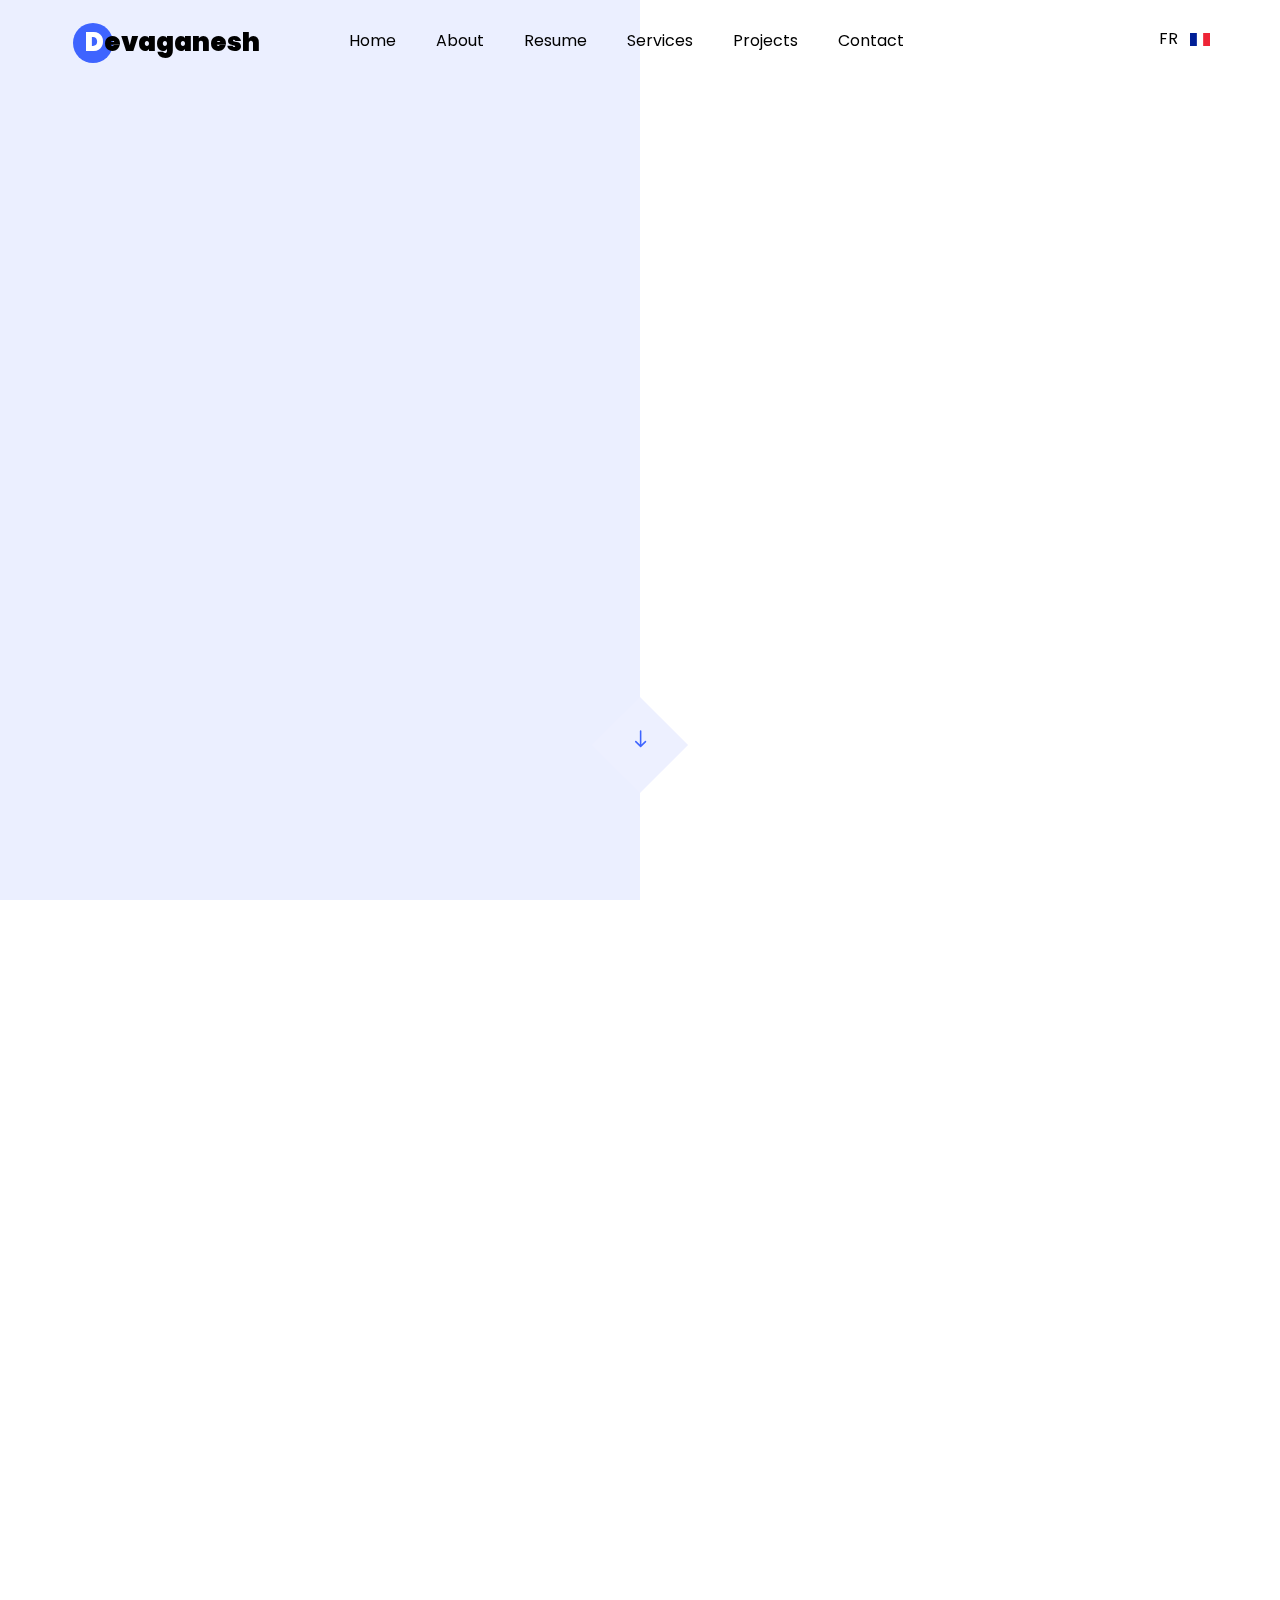
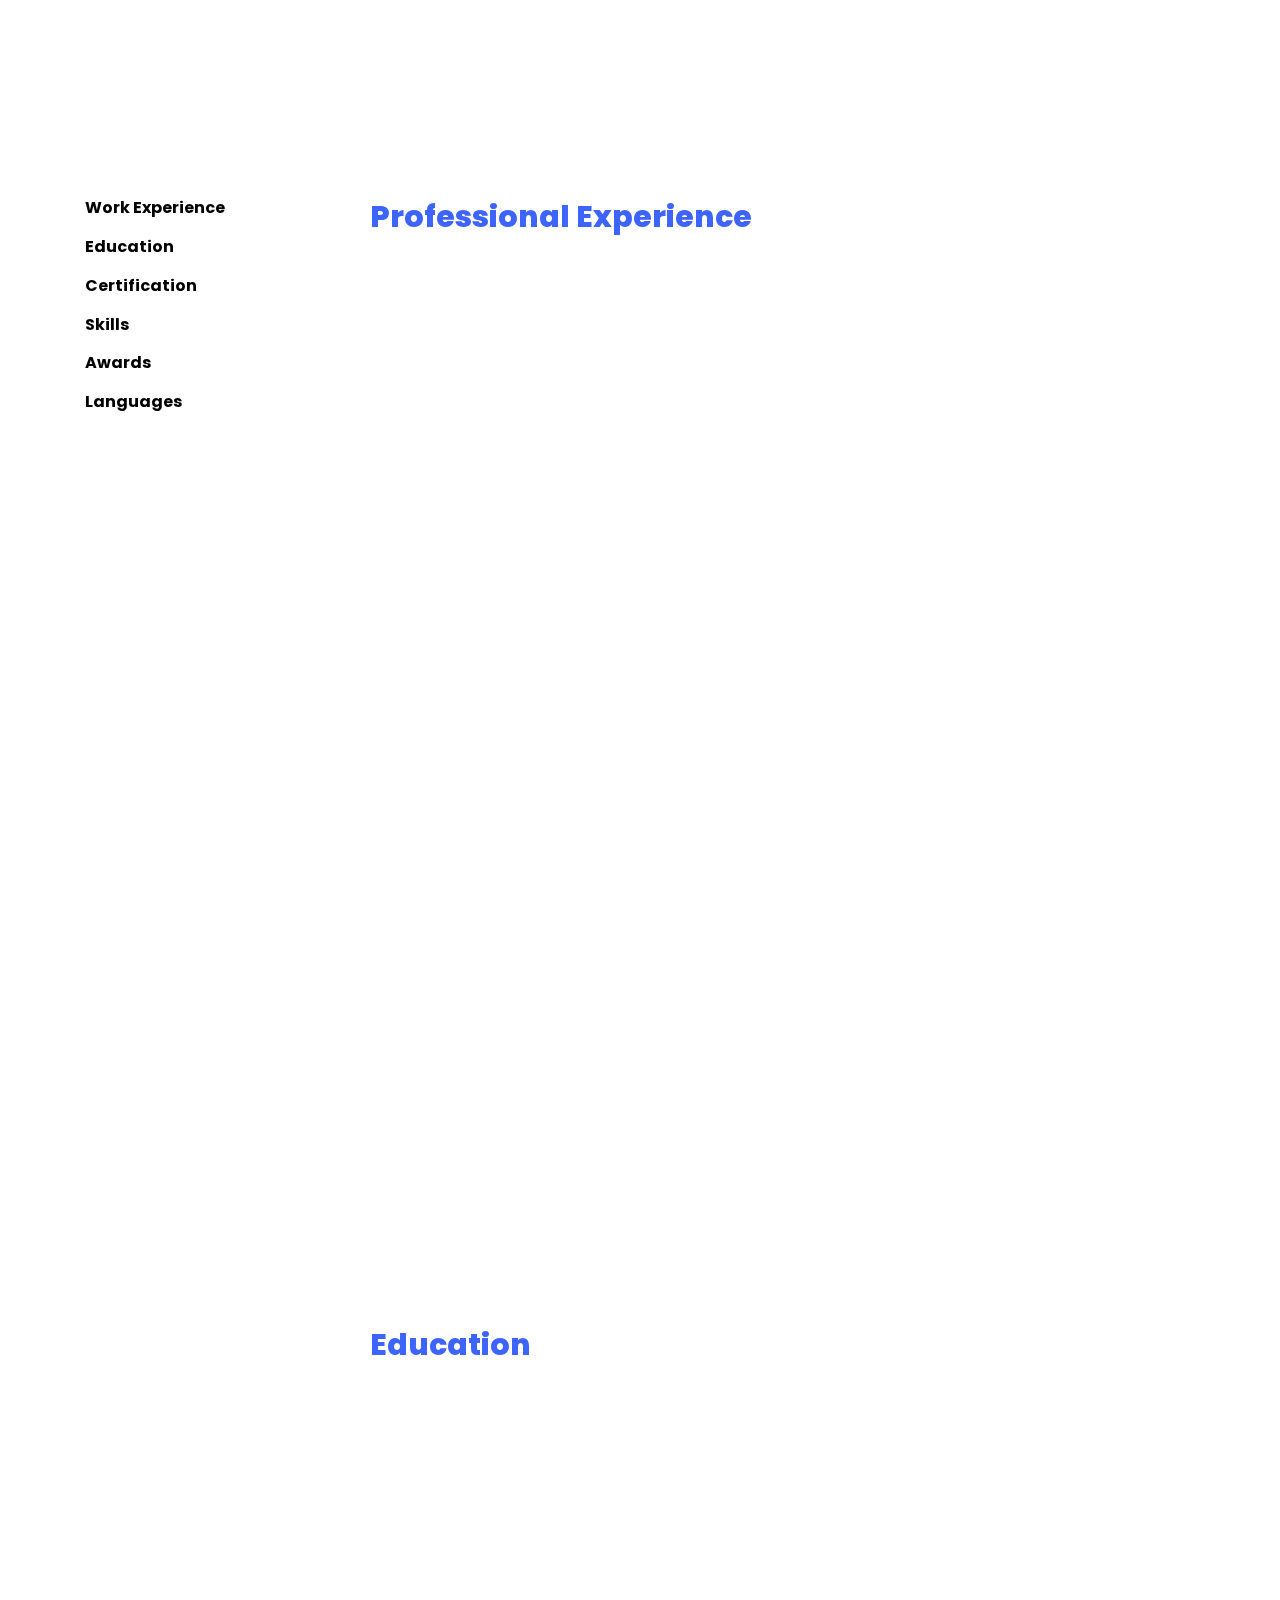
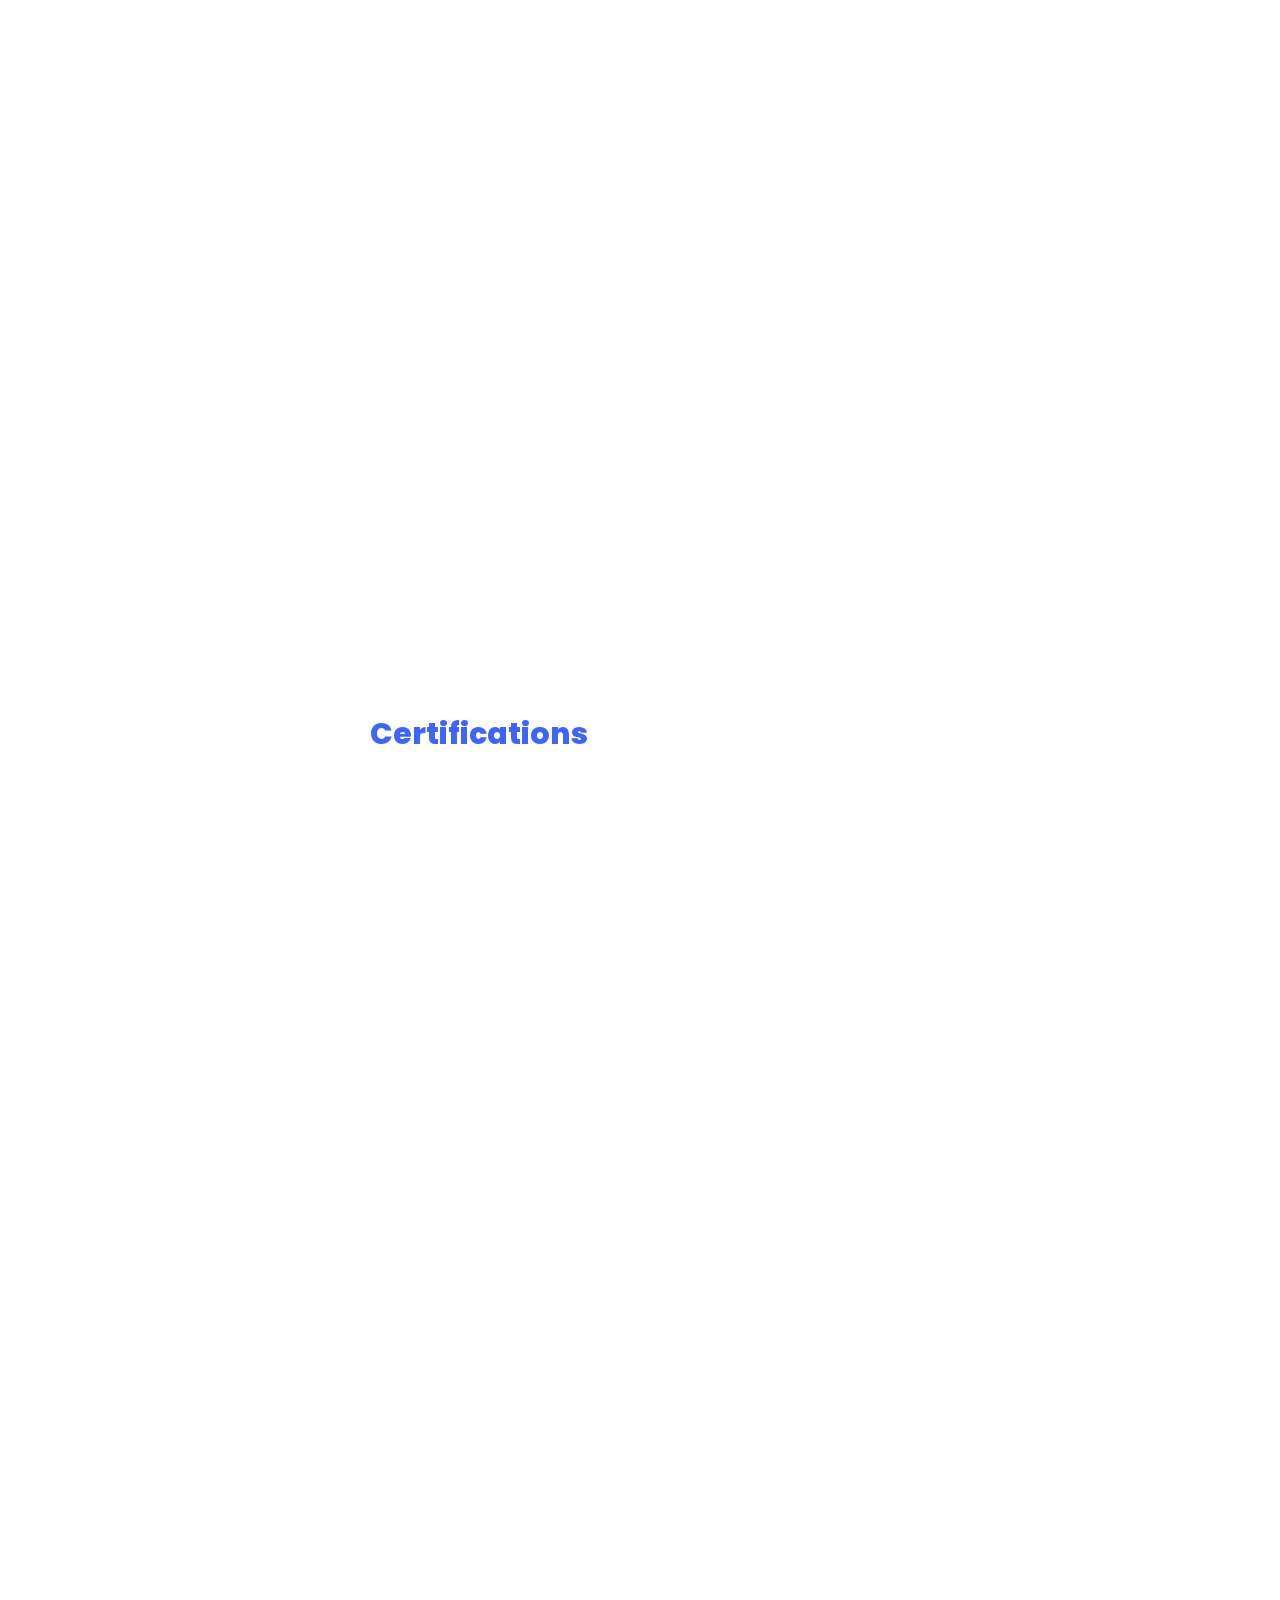
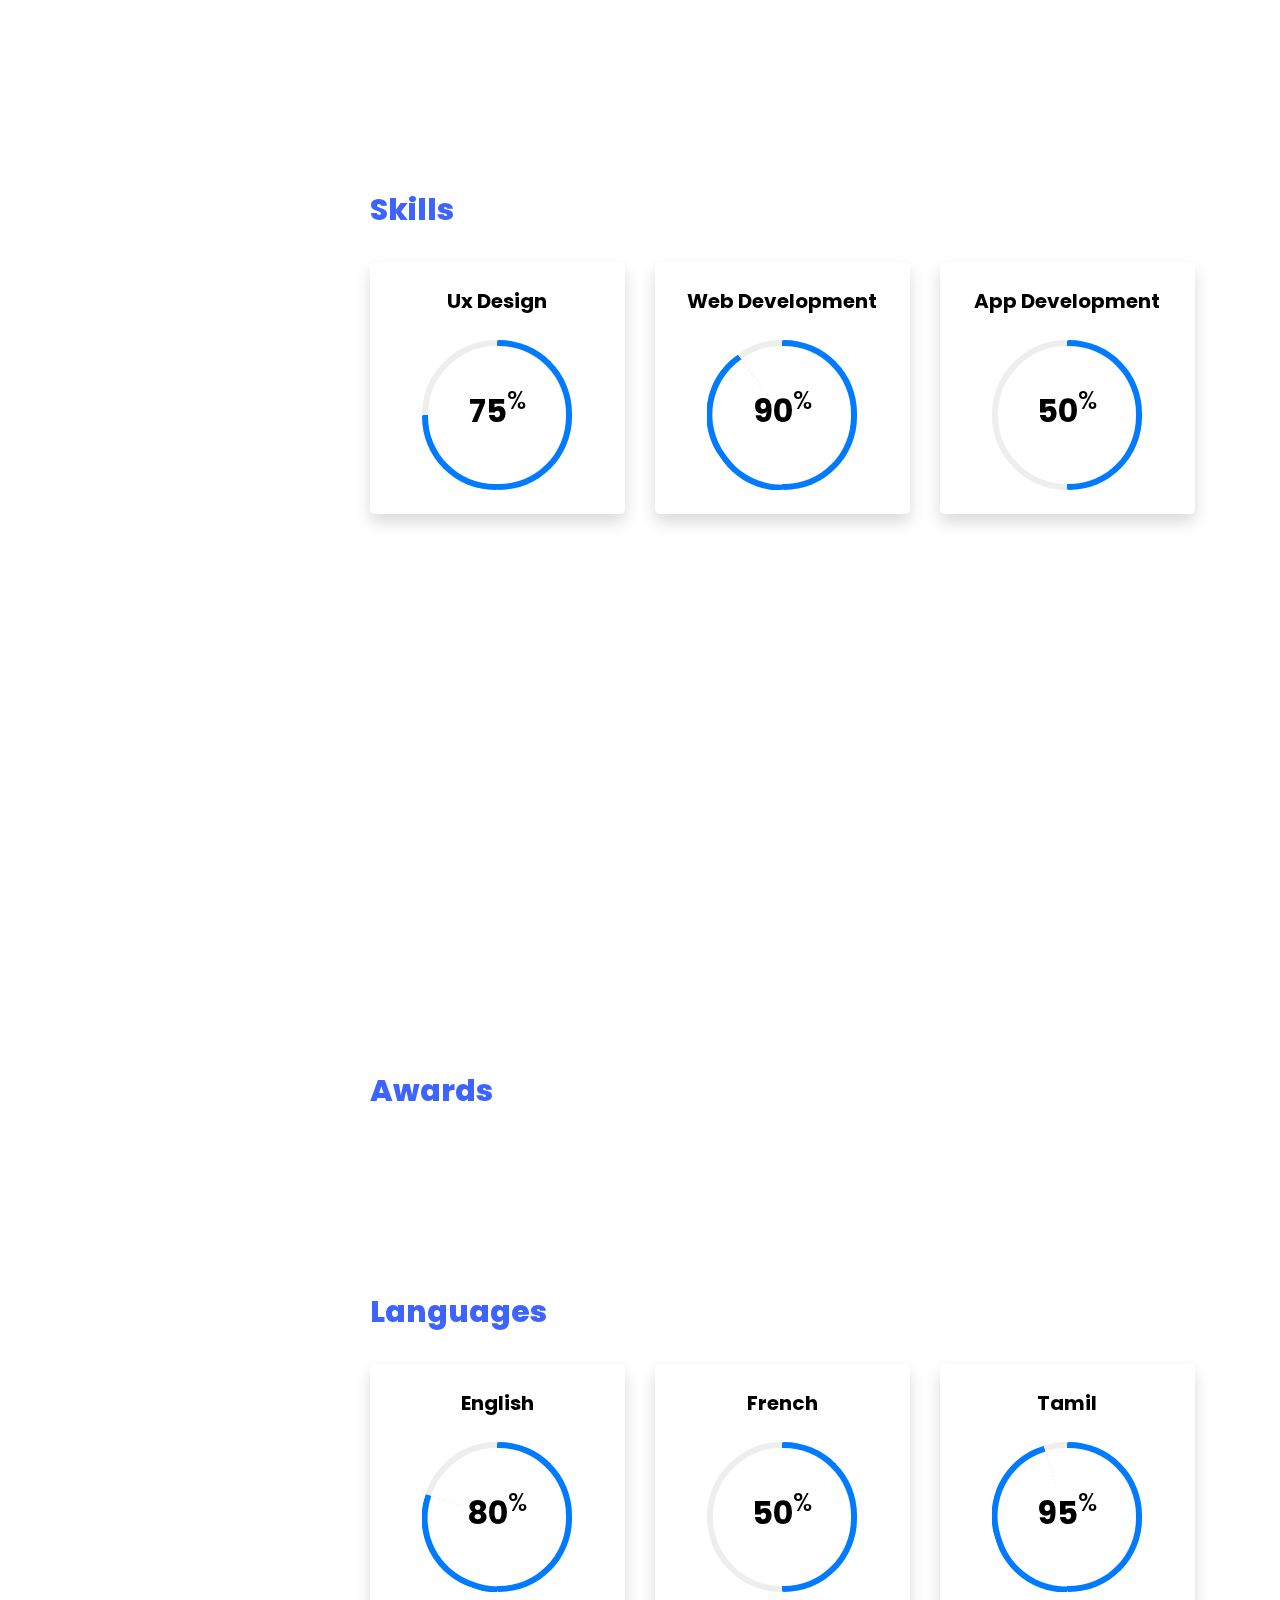
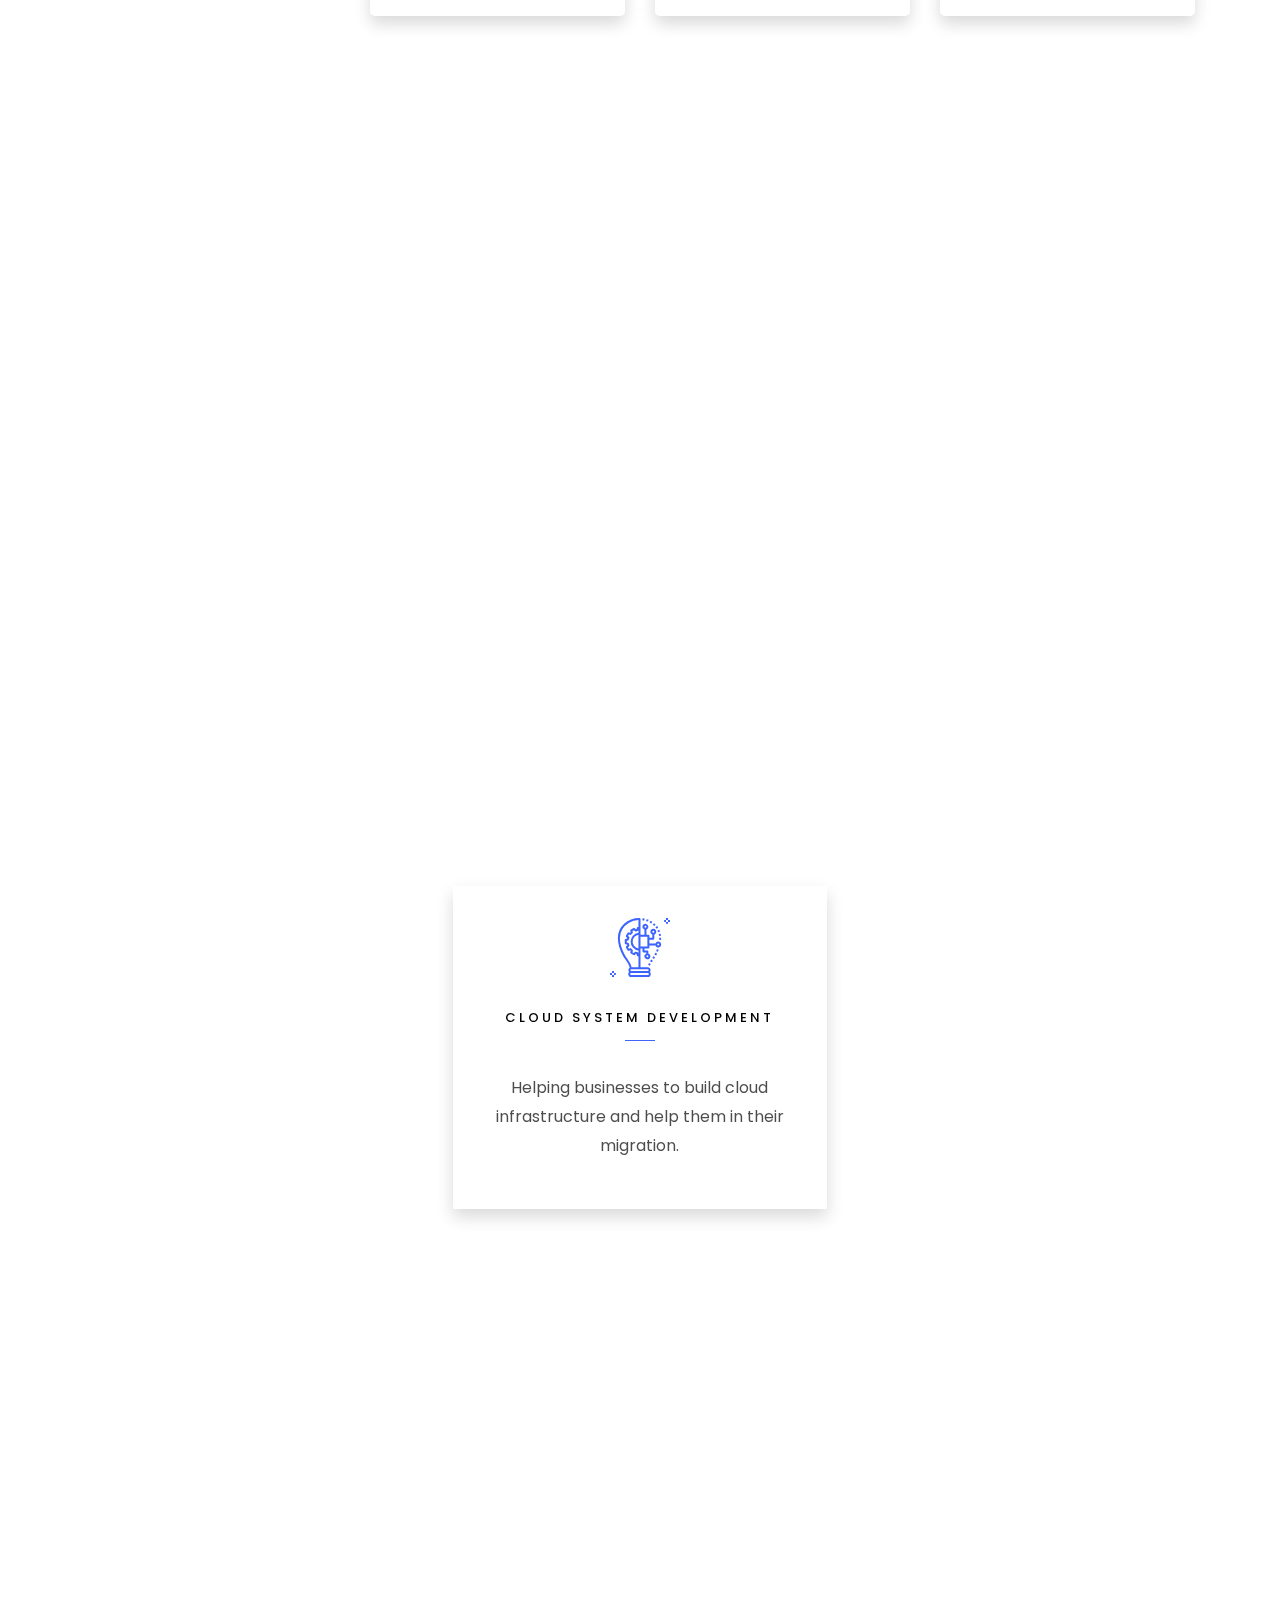
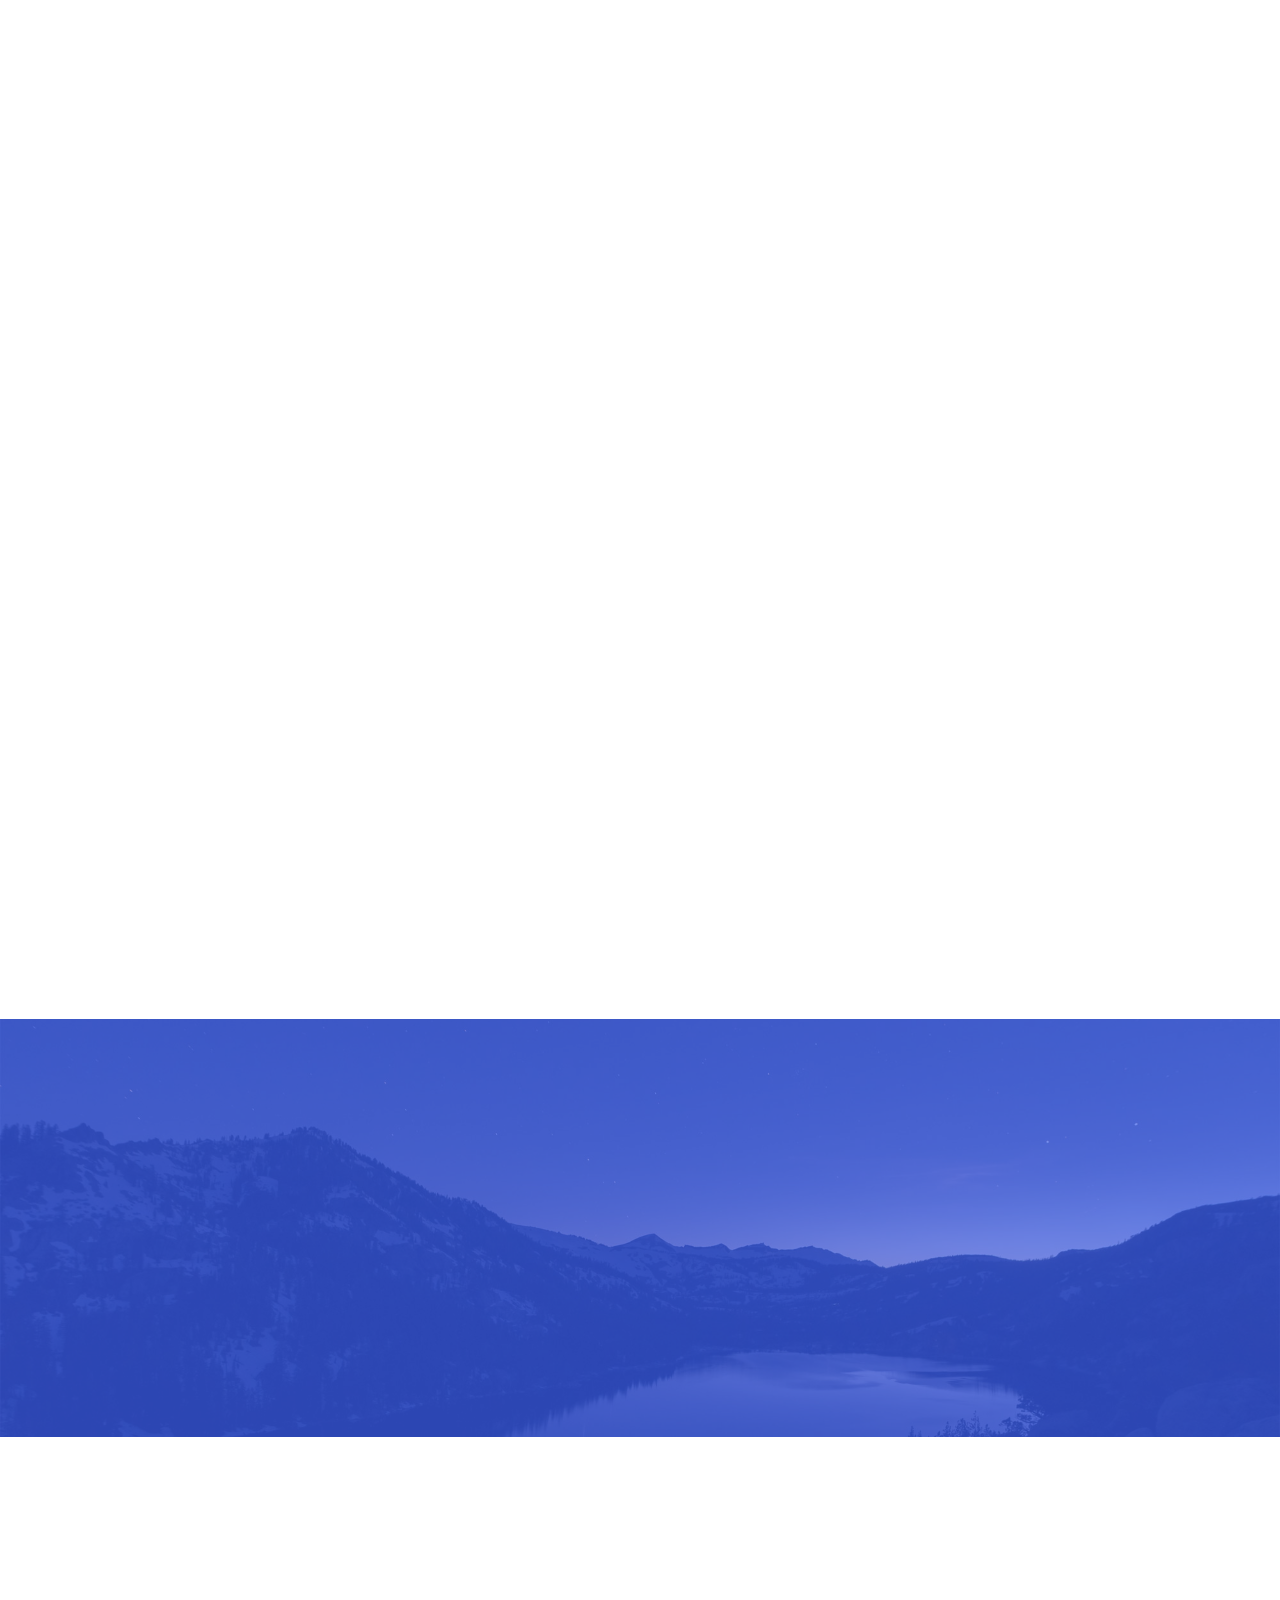
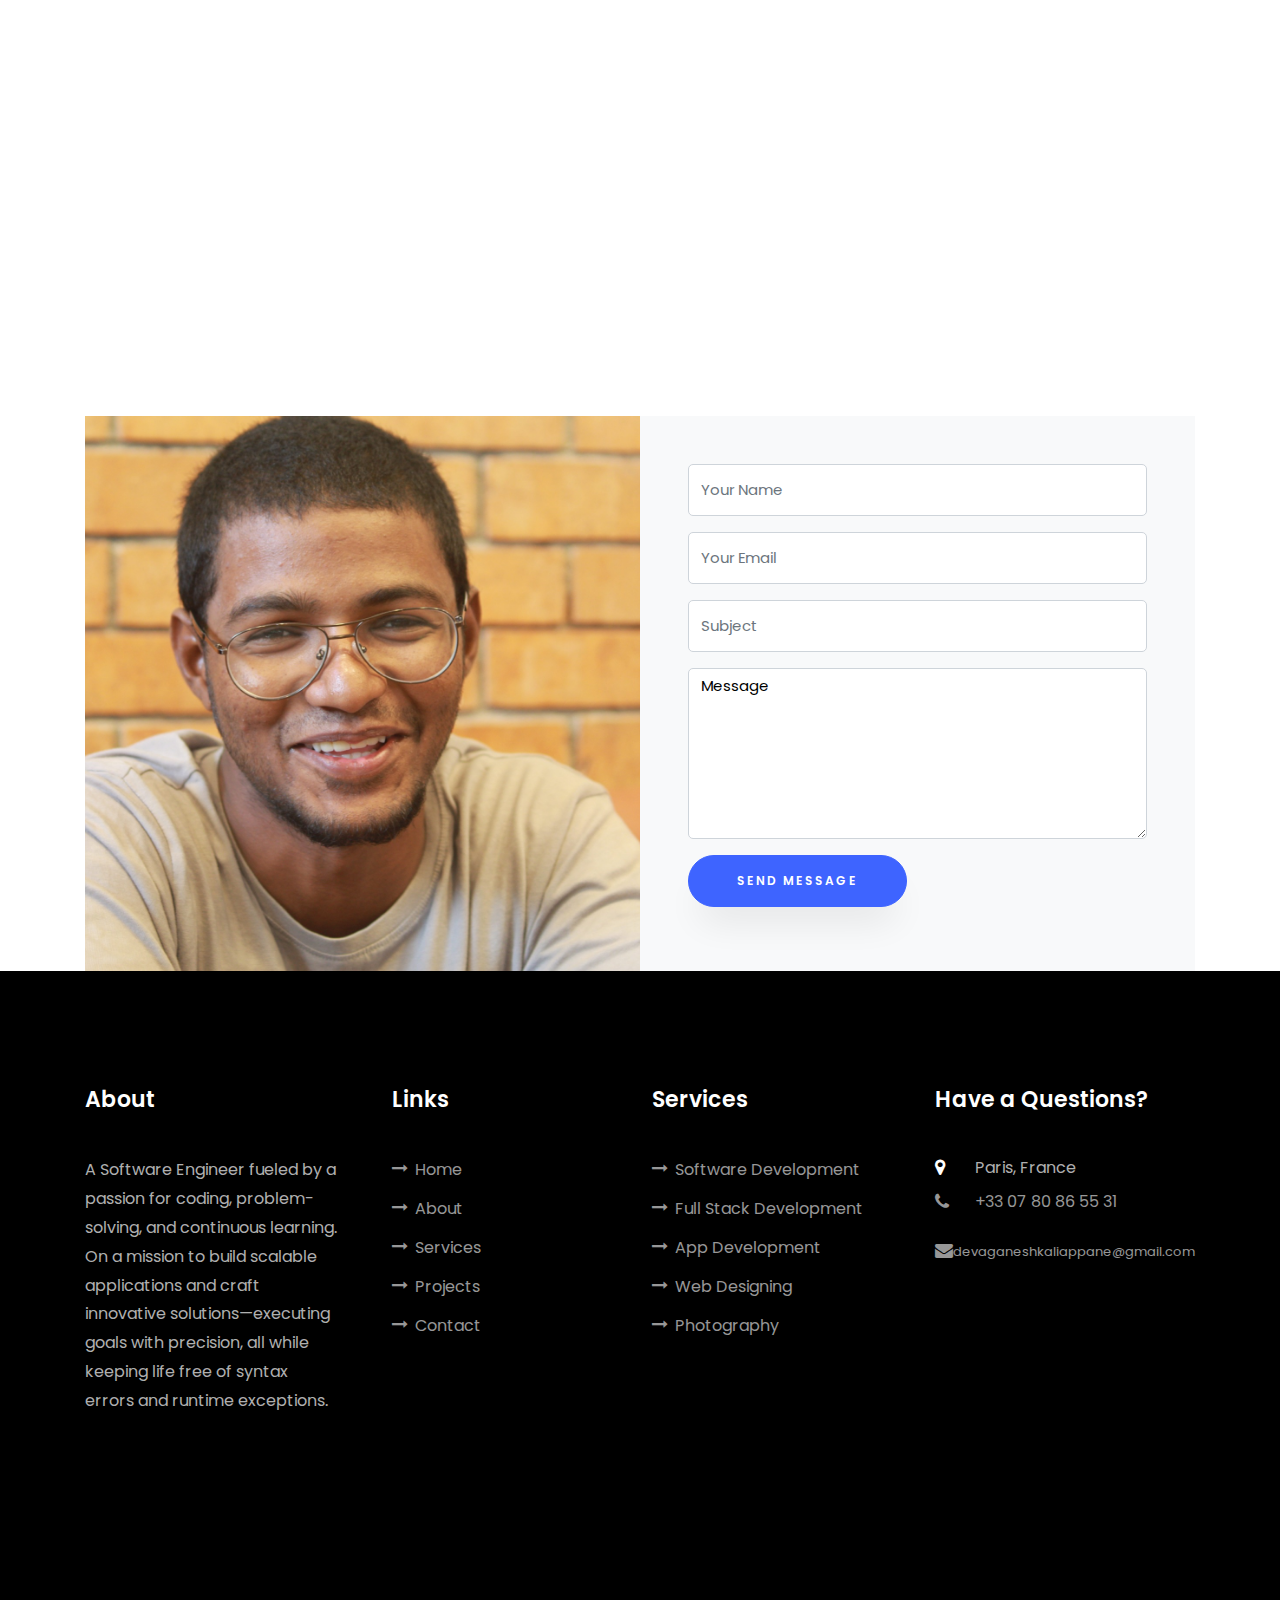
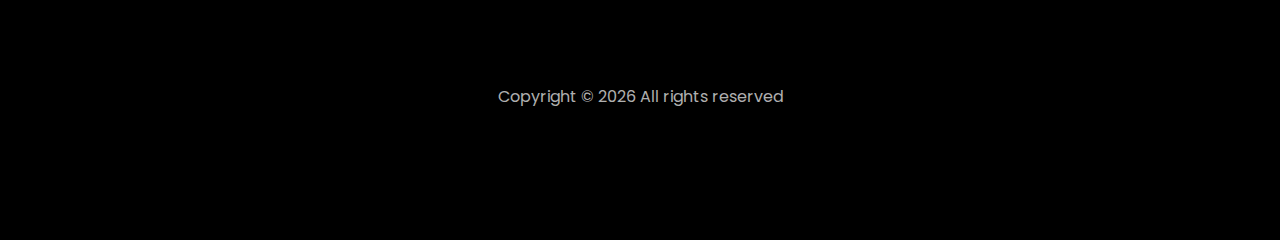
==== commit 0697027a: "Update index.html" ====
--- a/index.html
+++ b/index.html
@@ -111,7 +111,7 @@
 					<div class="img-about img d-flex align-items-stretch">
 						<div class="overlay"></div>
 						<div class="img d-flex align-self-stretch align-items-center"
-							style="background-image:url(images/about.jpg);">
+							style="background-image:url(images/about.JPG);">
 						</div>
 					</div>
 				</div>
@@ -989,7 +989,7 @@
 				</div>
 
 				<div class="col-md-6 d-flex">
-					<div class="img" style="background-image: url(images/devaganesh.jpg);"></div>
+					<div class="img" style="background-image: url(images/devaganesh.JPG);"></div>
 				</div>
 			</div>
 		</div>
@@ -1179,4 +1179,4 @@
 
 </body>
 
-</html>+</html>
